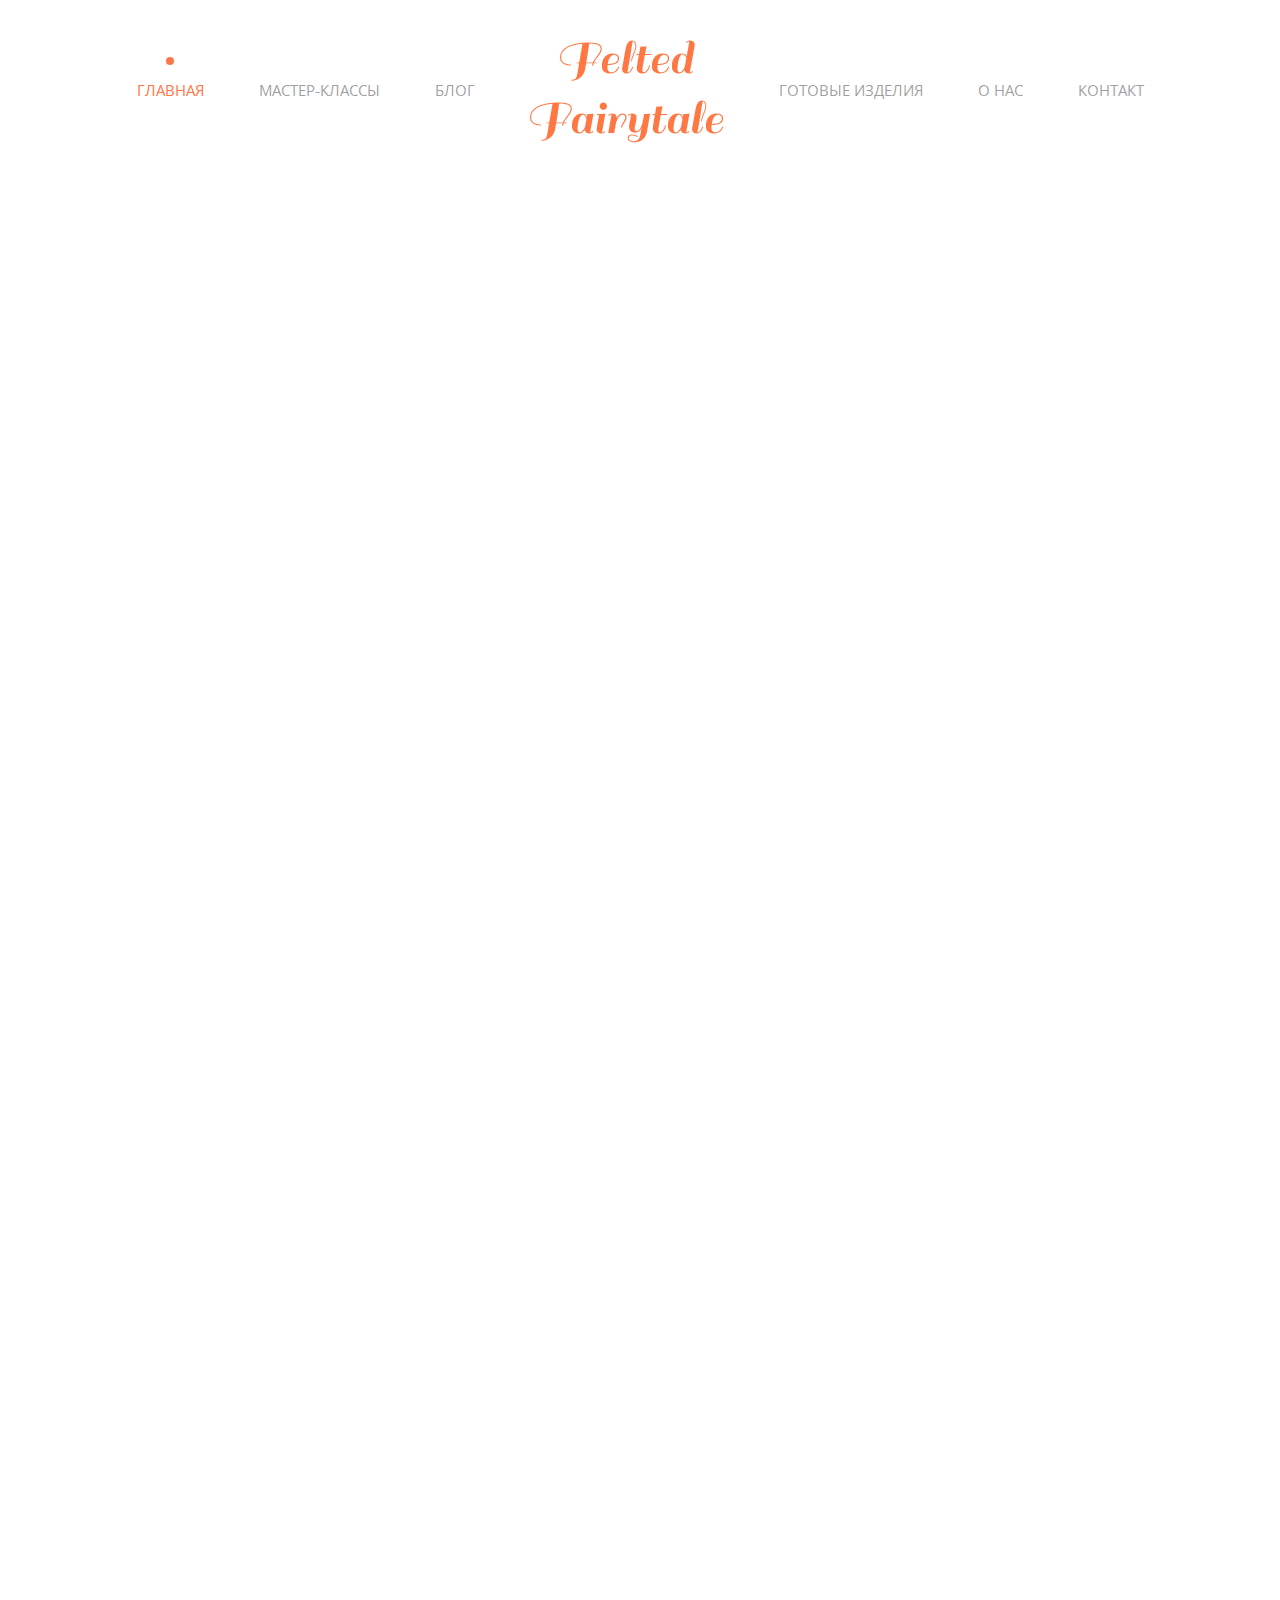
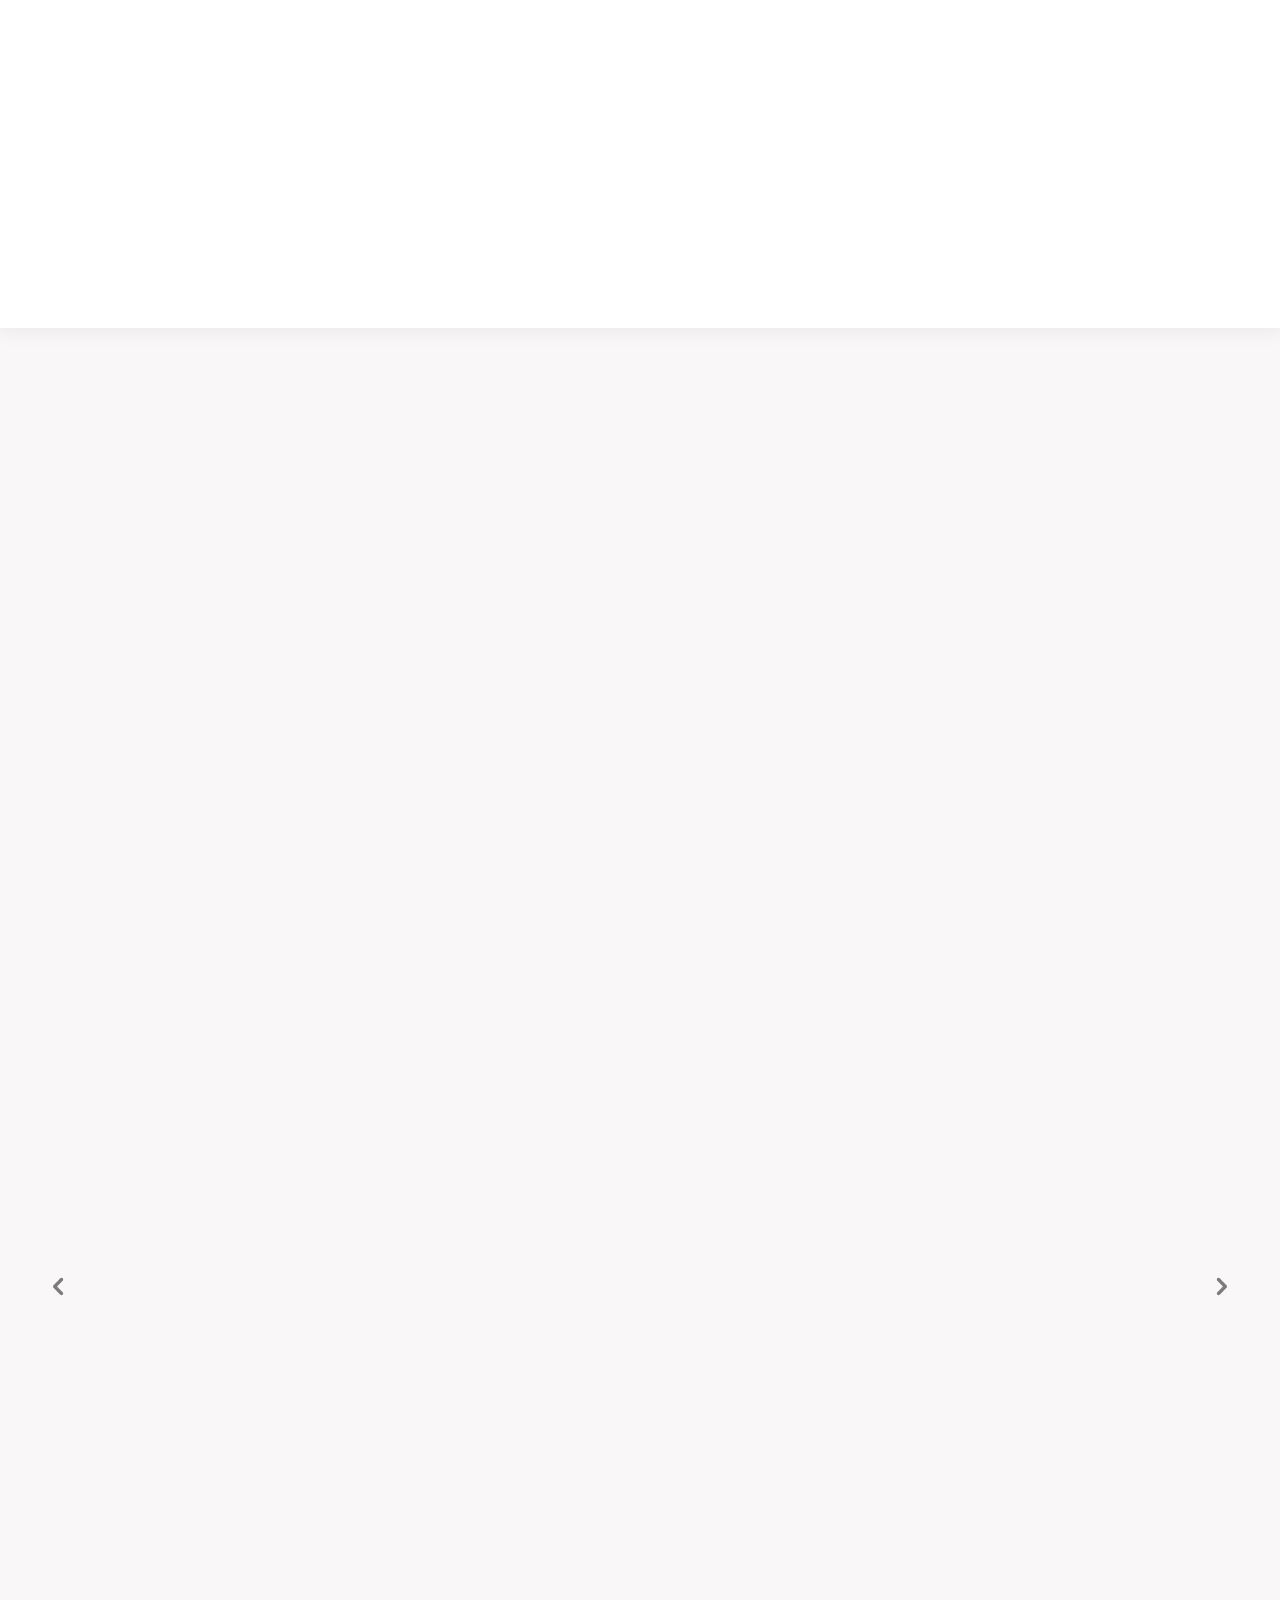
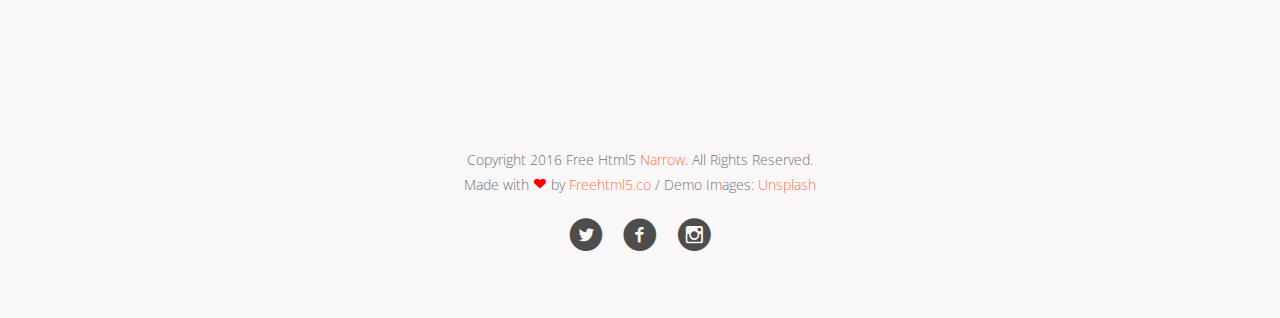
==== index.html @ 4a258fd5 "test150" ====
<!DOCTYPE html>
<!--[if lt IE 7]>      <html class="no-js lt-ie9 lt-ie8 lt-ie7"> <![endif]-->
<!--[if IE 7]>         <html class="no-js lt-ie9 lt-ie8"> <![endif]-->
<!--[if IE 8]>         <html class="no-js lt-ie9"> <![endif]-->
<!--[if gt IE 8]><!--> <html class="no-js"> <!--<![endif]-->
	<head>
	<meta charset="utf-8">
	<meta http-equiv="X-UA-Compatible" content="IE=edge">
	<title>Narrow &mdash; 100% Free Fully Responsive HTML5 Template by FREEHTML5.co</title>
	<meta name="viewport" content="width=device-width, initial-scale=1">
	<meta name="description" content="Free HTML5 Template by FREEHTML5.CO" />
	<meta name="keywords" content="free html5, free template, free bootstrap, html5, css3, mobile first, responsive" />
	<meta name="author" content="FREEHTML5.CO" />

  <!-- 
	//////////////////////////////////////////////////////

	FREE HTML5 TEMPLATE 
	DESIGNED & DEVELOPED by FREEHTML5.CO
		
	Website: 		http://freehtml5.co/
	Email: 			info@freehtml5.co
	Twitter: 		http://twitter.com/fh5co
	Facebook: 		https://www.facebook.com/fh5co

	//////////////////////////////////////////////////////
	 -->

  	<!-- Facebook and Twitter integration -->
	<meta property="og:title" content=""/>
	<meta property="og:image" content=""/>
	<meta property="og:url" content=""/>
	<meta property="og:site_name" content=""/>
	<meta property="og:description" content=""/>
	<meta name="twitter:title" content="" />
	<meta name="twitter:image" content="" />
	<meta name="twitter:url" content="" />
	<meta name="twitter:card" content="" />

	<!-- Place favicon.ico and apple-touch-icon.png in the root directory -->
	<link rel="shortcut icon" href="favicon.ico">

	<link href='https://fonts.googleapis.com/css?family=Open+Sans:400,300,700' rel='stylesheet' type='text/css'>
	
	<!-- Animate.css -->
	<link rel="stylesheet" href="css/animate.css">
	<!-- Icomoon Icon Fonts-->
	<link rel="stylesheet" href="css/icomoon.css">
	<!-- Bootstrap  -->
	<link rel="stylesheet" href="css/bootstrap.css">
	<!-- Owl Carousel -->
	<link rel="stylesheet" href="css/owl.carousel.min.css">
	<link rel="stylesheet" href="css/owl.theme.default.min.css">

	<link rel="stylesheet" href="css/style.css">


	<!-- Modernizr JS -->
	<script src="js/modernizr-2.6.2.min.js"></script>
	<!-- FOR IE9 below -->
	<!--[if lt IE 9]>
	<script src="js/respond.min.js"></script>
	<![endif]-->

	</head>
	<body>
	<div class="box-wrap">
		<header role="banner" id="fh5co-header">
			<div class="container">
				<nav class="navbar navbar-default">
					<div class="row">
						<div class="col-md-12 main-nav">
							<ul class="nav text-center">
								<li class="active"><a href="index.html"><span>Главная</span></a></li>
								<li><a href="services.html">Мастер-классы</a></li>
                                <li><a href="about.html">Блог</a></li>
                                    <!--<div class="fh5co-navbar-brand"></div>-->
                                <li><a href="index.html"><img src="images/felted.png" alt="image"></a></li>
                                <li><a href="product.html">Готовые изделия</a></li>
								<li><a href="about.html">О нас</a></li>
								<li><a href="contact.html">Контакт</a></li>
							</ul>
						</div>
					</div>
				</nav>
		  </div>
		</header>
		<!-- END: header-->
		<div class="owl-carousel owl-carousel1 owl-carousel-fullwidth fh5co-light-arrow animate-box" data-animate-effect="fadeIn">
			<div class="item"><a><img src="images/homepage_n1.jpg" alt="image"></a></div>
			<div class="item"><a href="images/img_large_2.jpg" class="image-popup"><img src="images/img_large_2.jpg" alt="image"></a></div>
			<div class="item"><a href="images/img_large_3.jpg" class="image-popup"><img src="images/img_large_3.jpg" alt="image"></a></div>
			<div class="item"><a href="images/img_large_4.jpg" class="image-popup"><img src="images/img_large_4.jpg" alt="image"></a></div>
			<div class="item"><a href="images/img_large_5.jpg" class="image-popup"><img src="images/img_large_5.jpg" alt="image"></a></div>
		</div>
		<div id="fh5co-media-section">
			<div class="container">
				<div class="row animate-box">
					<div class="col-md-8 col-md-offset-2 text-center heading-section">
						<h3>Добро пожаловать! natali test150</h3>
						<p>Наши мастерклассы помогут вам отвлечься повседневных проблем, научат делать красивые вещи своими руками, которые вы сможете унести домой, также здесь вы увидите готовые работы на продажу от наших мастеров.</p>
					</div>
				</div>
				<div class="row">
					<div class="col-md-7 animate-box">
						<div class="fh5co-cover" style="background-image: url(images/tapki.jpg);">
							<div class="desc">
								<p>22.08.2017 Мастер-класс "<b>Привлекательные тапочки</b>"</p>
                                <!--<span>Web Design</span>
							</div>
						</div>
					</div>
					<div class="col-md-5">
						<div class="fh5co-cover">
							<div class="fh5co-cover-hero animate-box">
								<div class="fh5co-cover-thumb" style="background-image: url(images/perchatki.jpg);"></div>
								<div class="desc-thumb">
									<p>02.09.2017 Мастер-класс "<b>Зимние перчатки</b>"</p>
<!--									<span>Web Design</span>-->
								</div>
							</div>

							<div class="fh5co-cover-hero animate-box">
								<div class="fh5co-cover-thumb" style="background-image: url(images/toy.jpg);"></div>
								<div class="desc-thumb">
									<p>23.09.2017 Мастер-класс "<b>Удивительные детские игрушки</b>"</p>
<!--									<span>User Experience</span>-->
								</div>
							</div>

							<div class="fh5co-cover-hero animate-box">
								<div class="fh5co-cover-thumb" style="background-image: url(images/tapki2.jpg);"></div>
								<div class="desc-thumb">
									<p>21.06.2017 Мастер-класс "<b>Веселые банные шапочки</b>"</p>
<!--									<span>Web Developement</span>-->
								</div>
							</div>
						</div>
					</div>
				</div>
			</div>
		</div>
		<!-- END fh5co-media-section -->
		<div id="fh5co-intro-section">
			<div class="fh5co-intro-cover text-center animate-box" data-animate-effect="fadeIn" data-stellar-background-ratio="0.5" style="background-image: url(images/intro.jpg);">
				<a href="services.html" class="btn">Перейти к разделу мастер-классы</a>
			</div>
		</div>
		<!-- END fh5co-intro-section -->
		<div id="fh5co-product-section">
			<div class="container">
				<div class="row">
					<div class="col-md-8 col-md-offset-2 text-center heading-section animate-box">
						<h3>Готовые изделия</h3>
						<p>Изделия из 100% шерсти и кожи. Ручная работа. Бла, бла, бла</p>
					</div>
				</div>
				<div class="owl-carousel owl-carousel2">
					<div class="item animate-box"><a href="images/product-1.jpg" class="image-popup"><img src="images/tapki2.jpg" alt="image"></a></div>
					<div class="item animate-box"><a href="images/product-3.jpg" class="image-popup"><img src="images/perchatki.jpg" alt="image"></a></div>
					<div class="item animate-box"><a href="images/product-4.jpg" class="image-popup"><img src="images/tapki.jpg" alt="image"></a></div>
					<div class="item animate-box"><a href="images/product-1.jpg" class="image-popup"><img src="images/tapki3.jpg" alt="image"></a></div>
	                <div class="item animate-box"><a href="images/product-1.jpg" class="image-popup"><img src="images/tapki2.jpg" alt="image"></a></div>
					<div class="item animate-box"><a href="images/product-3.jpg" class="image-popup"><img src="images/perchatki.jpg" alt="image"></a></div>
					<div class="item animate-box"><a href="images/product-4.jpg" class="image-popup"><img src="images/tapki.jpg" alt="image"></a></div>
					<div class="item animate-box"><a href="images/product-1.jpg" class="image-popup"><img src="images/tapki3.jpg" alt="image"></a></div>
				</div>
			</div>
		</div>
		<!-- END fh5co-product-section
		<div id="fh5co-section" class="fh5co-grey-section">
			<div class="container">
				<div class="row">
					<div class="col-md-4 animate-box">
						<div class="fh5co-inner">
							<i class="icon-shield"></i>
							<div class="holder-section">
								<h3>About Us</h3>
								<p>Far far away, behind the word mountains, far from the countries Vokalia and Consonantia, there live the blind texts. </p>
							</div>
						</div>
					</div>
					<div class="col-md-4 animate-box">
						<div class="fh5co-inner">
							<i class="icon-strategy"></i>
							<div class="holder-section">
								<h3>What We Doe</h3>
								<p>Far far away, behind the word mountains, far from the countries Vokalia and Consonantia, there live the blind texts. </p>
							</div>
						</div>
					</div>
					<div class="col-md-4 animate-box">
						<div class="fh5co-inner">
							<i class="icon-bike"></i>
							<div class="holder-section">
								<h3>Why We Choose Us</h3>
								<p>Far far away, behind the word mountains, far from the countries Vokalia and Consonantia, there live the blind texts. </p>
							</div>
						</div>
					</div>
				</div>
			</div>-->
		</div>
		<footer>
			<div id="footer">
				<div class="container">
					<div class="row">
						<div class="col-md-6 col-md-offset-3 text-center">
							<p>Copyright 2016 Free Html5 <a href="#">Narrow</a>. All Rights Reserved. <br>Made with <i class="icon-heart3 love"></i> by <a href="http://freehtml5.co/" target="_blank">Freehtml5.co</a> / Demo Images: <a href="https://unsplash.com/" target="_blank">Unsplash</a></p>
							<p class="fh5co-social-icons">
								<a href="#"><i class="icon-twitter-with-circle"></i></a>
								<a href="#"><i class="icon-facebook-with-circle"></i></a>
								<a href="#"><i class="icon-instagram-with-circle"></i></a>
							</p>
						</div>
					</div>
				</div>
			</div>
		</footer>
	</div>
	<!-- END: box-wrap -->
	
	<!-- jQuery -->
	<script src="js/jquery.min.js"></script>
	<!-- jQuery Easing -->
	<script src="js/jquery.easing.1.3.js"></script>
	<!-- Bootstrap -->
	<script src="js/bootstrap.min.js"></script>
	<!-- Owl carousel -->
		<script src="js/owl.carousel.min.js"></script>
	<!-- Waypoints -->
	<script src="js/jquery.waypoints.min.js"></script>
	<!-- Parallax Stellar -->
	<script src="js/jquery.stellar.min.js"></script>

	<!-- Main JS (Do not remove) -->
	<script src="js/main.js"></script>

	</body>
</html>
---- css/icomoon.css ----
@font-face {
    font-family: 'icomoon';
    src:    url('fonts/icomoon.eot?1oniuf');
    src:    url('fonts/icomoon.eot?1oniuf#iefix') format('embedded-opentype'),
        url('fonts/icomoon.ttf?1oniuf') format('truetype'),
        url('fonts/icomoon.woff?1oniuf') format('woff'),
        url('fonts/icomoon.svg?1oniuf#icomoon') format('svg');
    font-weight: normal;
    font-style: normal;
}

[class^="icon-"], [class*=" icon-"] {
    /* use !important to prevent issues with browser extensions that change fonts */
    font-family: 'icomoon' !important;
    speak: none;
    font-style: normal;
    font-weight: normal;
    font-variant: normal;
    text-transform: none;
    line-height: 1;

    /* Better Font Rendering =========== */
    -webkit-font-smoothing: antialiased;
    -moz-osx-font-smoothing: grayscale;
}

.icon-mobile:before {
    content: "\e000";
}
.icon-laptop:before {
    content: "\e001";
}
.icon-desktop:before {
    content: "\e002";
}
.icon-tablet:before {
    content: "\e003";
}
.icon-phone:before {
    content: "\e004";
}
.icon-document:before {
    content: "\e005";
}
.icon-documents:before {
    content: "\e006";
}
.icon-search:before {
    content: "\e007";
}
.icon-clipboard:before {
    content: "\e008";
}
.icon-newspaper:before {
    content: "\e009";
}
.icon-notebook:before {
    content: "\e00a";
}
.icon-book-open:before {
    content: "\e00b";
}
.icon-browser:before {
    content: "\e00c";
}
.icon-calendar:before {
    content: "\e00d";
}
.icon-presentation:before {
    content: "\e00e";
}
.icon-picture:before {
    content: "\e00f";
}
.icon-pictures:before {
    content: "\e010";
}
.icon-video:before {
    content: "\e011";
}
.icon-camera:before {
    content: "\e012";
}
.icon-printer:before {
    content: "\e013";
}
.icon-toolbox:before {
    content: "\e014";
}
.icon-briefcase:before {
    content: "\e015";
}
.icon-wallet:before {
    content: "\e016";
}
.icon-gift:before {
    content: "\e017";
}
.icon-bargraph:before {
    content: "\e018";
}
.icon-grid:before {
    content: "\e019";
}
.icon-expand:before {
    content: "\e01a";
}
.icon-focus:before {
    content: "\e01b";
}
.icon-edit:before {
    content: "\e01c";
}
.icon-adjustments:before {
    content: "\e01d";
}
.icon-ribbon:before {
    content: "\e01e";
}
.icon-hourglass:before {
    content: "\e01f";
}
.icon-lock:before {
    content: "\e020";
}
.icon-megaphone:before {
    content: "\e021";
}
.icon-shield:before {
    content: "\e022";
}
.icon-trophy:before {
    content: "\e023";
}
.icon-flag:before {
    content: "\e024";
}
.icon-map:before {
    content: "\e025";
}
.icon-puzzle:before {
    content: "\e026";
}
.icon-basket:before {
    content: "\e027";
}
.icon-envelope:before {
    content: "\e028";
}
.icon-streetsign:before {
    content: "\e029";
}
.icon-telescope:before {
    content: "\e02a";
}
.icon-gears:before {
    content: "\e02b";
}
.icon-key:before {
    content: "\e02c";
}
.icon-paperclip:before {
    content: "\e02d";
}
.icon-attachment:before {
    content: "\e02e";
}
.icon-pricetags:before {
    content: "\e02f";
}
.icon-lightbulb:before {
    content: "\e030";
}
.icon-layers:before {
    content: "\e031";
}
.icon-pencil:before {
    content: "\e032";
}
.icon-tools:before {
    content: "\e033";
}
.icon-tools-2:before {
    content: "\e034";
}
.icon-scissors:before {
    content: "\e035";
}
.icon-paintbrush:before {
    content: "\e036";
}
.icon-magnifying-glass:before {
    content: "\e037";
}
.icon-circle-compass:before {
    content: "\e038";
}
.icon-linegraph:before {
    content: "\e039";
}
.icon-mic:before {
    content: "\e03a";
}
.icon-strategy:before {
    content: "\e03b";
}
.icon-beaker:before {
    content: "\e03c";
}
.icon-caution:before {
    content: "\e03d";
}
.icon-recycle:before {
    content: "\e03e";
}
.icon-anchor:before {
    content: "\e03f";
}
.icon-profile-male:before {
    content: "\e040";
}
.icon-profile-female:before {
    content: "\e041";
}
.icon-bike:before {
    content: "\e042";
}
.icon-wine:before {
    content: "\e043";
}
.icon-hotairballoon:before {
    content: "\e044";
}
.icon-globe:before {
    content: "\e045";
}
.icon-genius:before {
    content: "\e046";
}
.icon-map-pin:before {
    content: "\e047";
}
.icon-dial:before {
    content: "\e048";
}
.icon-chat:before {
    content: "\e049";
}
.icon-heart:before {
    content: "\e04a";
}
.icon-cloud:before {
    content: "\e04b";
}
.icon-upload:before {
    content: "\e04c";
}
.icon-download:before {
    content: "\e04d";
}
.icon-target:before {
    content: "\e04e";
}
.icon-hazardous:before {
    content: "\e04f";
}
.icon-piechart:before {
    content: "\e050";
}
.icon-speedometer:before {
    content: "\e051";
}
.icon-global:before {
    content: "\e052";
}
.icon-compass:before {
    content: "\e053";
}
.icon-lifesaver:before {
    content: "\e054";
}
.icon-clock:before {
    content: "\e055";
}
.icon-aperture:before {
    content: "\e056";
}
.icon-quote:before {
    content: "\e057";
}
.icon-scope:before {
    content: "\e058";
}
.icon-alarmclock:before {
    content: "\e059";
}
.icon-refresh:before {
    content: "\e05a";
}
.icon-happy:before {
    content: "\e05b";
}
.icon-sad:before {
    content: "\e05c";
}
.icon-facebook:before {
    content: "\e05d";
}
.icon-twitter:before {
    content: "\e05e";
}
.icon-googleplus:before {
    content: "\e05f";
}
.icon-rss:before {
    content: "\e060";
}
.icon-tumblr:before {
    content: "\e061";
}
.icon-linkedin:before {
    content: "\e062";
}
.icon-dribbble:before {
    content: "\e063";
}
.icon-box2:before {
    content: "\ea82";
}
.icon-write:before {
    content: "\ea83";
}
.icon-clock2:before {
    content: "\ea84";
}
.icon-reply2:before {
    content: "\ea85";
}
.icon-reply-all2:before {
    content: "\ea86";
}
.icon-forward2:before {
    content: "\ea87";
}
.icon-flag2:before {
    content: "\ea88";
}
.icon-search2:before {
    content: "\ea89";
}
.icon-trash2:before {
    content: "\ea8a";
}
.icon-envelope2:before {
    content: "\ea8b";
}
.icon-bubble:before {
    content: "\ea8c";
}
.icon-bubbles:before {
    content: "\ea8d";
}
.icon-user2:before {
    content: "\ea8e";
}
.icon-users2:before {
    content: "\ea8f";
}
.icon-cloud2:before {
    content: "\ea90";
}
.icon-download2:before {
    content: "\ea91";
}
.icon-upload2:before {
    content: "\ea92";
}
.icon-rain:before {
    content: "\ea93";
}
.icon-sun:before {
    content: "\ea94";
}
.icon-moon2:before {
    content: "\ea95";
}
.icon-bell2:before {
    content: "\ea96";
}
.icon-folder2:before {
    content: "\ea97";
}
.icon-pin2:before {
    content: "\ea98";
}
.icon-sound2:before {
    content: "\ea99";
}
.icon-microphone:before {
    content: "\ea9a";
}
.icon-camera2:before {
    content: "\ea9b";
}
.icon-image2:before {
    content: "\ea9c";
}
.icon-cog2:before {
    content: "\ea9d";
}
.icon-calendar2:before {
    content: "\ea9e";
}
.icon-book2:before {
    content: "\ea9f";
}
.icon-map-marker:before {
    content: "\eaa0";
}
.icon-store:before {
    content: "\eaa1";
}
.icon-support:before {
    content: "\eaa2";
}
.icon-tag2:before {
    content: "\eaa3";
}
.icon-heart2:before {
    content: "\eaa4";
}
.icon-video-camera:before {
    content: "\eaa5";
}
.icon-trophy2:before {
    content: "\eaa6";
}
.icon-cart:before {
    content: "\eaa7";
}
.icon-eye2:before {
    content: "\eaa8";
}
.icon-cancel:before {
    content: "\eaa9";
}
.icon-chart:before {
    content: "\eaaa";
}
.icon-target2:before {
    content: "\eaab";
}
.icon-printer2:before {
    content: "\eaac";
}
.icon-location2:before {
    content: "\eaad";
}
.icon-bookmark2:before {
    content: "\eaae";
}
.icon-monitor:before {
    content: "\eaaf";
}
.icon-cross2:before {
    content: "\eab0";
}
.icon-plus2:before {
    content: "\eab1";
}
.icon-left:before {
    content: "\eab2";
}
.icon-up:before {
    content: "\eab3";
}
.icon-browser2:before {
    content: "\eab4";
}
.icon-windows:before {
    content: "\eab5";
}
.icon-switch2:before {
    content: "\eab6";
}
.icon-dashboard:before {
    content: "\eab7";
}
.icon-play:before {
    content: "\eab8";
}
.icon-fast-forward:before {
    content: "\eab9";
}
.icon-next:before {
    content: "\eaba";
}
.icon-refresh2:before {
    content: "\eabb";
}
.icon-film:before {
    content: "\eabc";
}
.icon-home2:before {
    content: "\eabd";
}
.icon-add-to-list:before {
    content: "\e901";
}
.icon-classic-computer:before {
    content: "\e902";
}
.icon-controller-fast-backward:before {
    content: "\e903";
}
.icon-creative-commons-attribution:before {
    content: "\e904";
}
.icon-creative-commons-noderivs:before {
    content: "\e905";
}
.icon-creative-commons-noncommercial-eu:before {
    content: "\e906";
}
.icon-creative-commons-noncommercial-us:before {
    content: "\e907";
}
.icon-creative-commons-public-domain:before {
    content: "\e908";
}
.icon-creative-commons-remix:before {
    content: "\e909";
}
.icon-creative-commons-share:before {
    content: "\e90a";
}
.icon-creative-commons-sharealike:before {
    content: "\e90b";
}
.icon-creative-commons:before {
    content: "\e90c";
}
.icon-document-landscape:before {
    content: "\e90d";
}
.icon-remove-user:before {
    content: "\e90e";
}
.icon-warning:before {
    content: "\e90f";
}
.icon-arrow-bold-down:before {
    content: "\e910";
}
.icon-arrow-bold-left:before {
    content: "\e911";
}
.icon-arrow-bold-right:before {
    content: "\e912";
}
.icon-arrow-bold-up:before {
    content: "\e913";
}
.icon-arrow-down:before {
    content: "\e914";
}
.icon-arrow-left:before {
    content: "\e915";
}
.icon-arrow-long-down:before {
    content: "\e916";
}
.icon-arrow-long-left:before {
    content: "\e917";
}
.icon-arrow-long-right:before {
    content: "\e918";
}
.icon-arrow-long-up:before {
    content: "\e919";
}
.icon-arrow-right:before {
    content: "\e91a";
}
.icon-arrow-up:before {
    content: "\e91b";
}
.icon-arrow-with-circle-down:before {
    content: "\e91c";
}
.icon-arrow-with-circle-left:before {
    content: "\e91d";
}
.icon-arrow-with-circle-right:before {
    content: "\e91e";
}
.icon-arrow-with-circle-up:before {
    content: "\e91f";
}
.icon-bookmark:before {
    content: "\e920";
}
.icon-bookmarks:before {
    content: "\e921";
}
.icon-chevron-down:before {
    content: "\e922";
}
.icon-chevron-left:before {
    content: "\e923";
}
.icon-chevron-right:before {
    content: "\e924";
}
.icon-chevron-small-down:before {
    content: "\e925";
}
.icon-chevron-small-left:before {
    content: "\e926";
}
.icon-chevron-small-right:before {
    content: "\e927";
}
.icon-chevron-small-up:before {
    content: "\e928";
}
.icon-chevron-thin-down:before {
    content: "\e929";
}
.icon-chevron-thin-left:before {
    content: "\e92a";
}
.icon-chevron-thin-right:before {
    content: "\e92b";
}
.icon-chevron-thin-up:before {
    content: "\e92c";
}
.icon-chevron-up:before {
    content: "\e92d";
}
.icon-chevron-with-circle-down:before {
    content: "\e92e";
}
.icon-chevron-with-circle-left:before {
    content: "\e92f";
}
.icon-chevron-with-circle-right:before {
    content: "\e930";
}
.icon-chevron-with-circle-up:before {
    content: "\e931";
}
.icon-cloud3:before {
    content: "\e932";
}
.icon-controller-fast-forward:before {
    content: "\e933";
}
.icon-controller-jump-to-start:before {
    content: "\e934";
}
.icon-controller-next:before {
    content: "\e935";
}
.icon-controller-paus:before {
    content: "\e936";
}
.icon-controller-play:before {
    content: "\e937";
}
.icon-controller-record:before {
    content: "\e938";
}
.icon-controller-stop:before {
    content: "\e939";
}
.icon-controller-volume:before {
    content: "\e93a";
}
.icon-dot-single:before {
    content: "\e93b";
}
.icon-dots-three-horizontal:before {
    content: "\e93c";
}
.icon-dots-three-vertical:before {
    content: "\e93d";
}
.icon-dots-two-horizontal:before {
    content: "\e93e";
}
.icon-dots-two-vertical:before {
    content: "\e93f";
}
.icon-download3:before {
    content: "\e940";
}
.icon-emoji-flirt:before {
    content: "\e941";
}
.icon-flow-branch:before {
    content: "\e942";
}
.icon-flow-cascade:before {
    content: "\e943";
}
.icon-flow-line:before {
    content: "\e944";
}
.icon-flow-parallel:before {
    content: "\e945";
}
.icon-flow-tree:before {
    content: "\e946";
}
.icon-install:before {
    content: "\e947";
}
.icon-layers2:before {
    content: "\e948";
}
.icon-open-book:before {
    content: "\e949";
}
.icon-resize-100:before {
    content: "\e94a";
}
.icon-resize-full-screen:before {
    content: "\e94b";
}
.icon-save:before {
    content: "\e94c";
}
.icon-select-arrows:before {
    content: "\e94d";
}
.icon-sound-mute:before {
    content: "\e94e";
}
.icon-sound:before {
    content: "\e94f";
}
.icon-trash:before {
    content: "\e950";
}
.icon-triangle-down:before {
    content: "\e951";
}
.icon-triangle-left:before {
    content: "\e952";
}
.icon-triangle-right:before {
    content: "\e953";
}
.icon-triangle-up:before {
    content: "\e954";
}
.icon-uninstall:before {
    content: "\e955";
}
.icon-upload-to-cloud:before {
    content: "\e956";
}
.icon-upload3:before {
    content: "\e957";
}
.icon-add-user:before {
    content: "\e958";
}
.icon-address:before {
    content: "\e959";
}
.icon-adjust:before {
    content: "\e95a";
}
.icon-air:before {
    content: "\e95b";
}
.icon-aircraft-landing:before {
    content: "\e95c";
}
.icon-aircraft-take-off:before {
    content: "\e95d";
}
.icon-aircraft:before {
    content: "\e95e";
}
.icon-align-bottom:before {
    content: "\e95f";
}
.icon-align-horizontal-middle:before {
    content: "\e960";
}
.icon-align-left:before {
    content: "\e961";
}
.icon-align-right:before {
    content: "\e962";
}
.icon-align-top:before {
    content: "\e963";
}
.icon-align-vertical-middle:before {
    content: "\e964";
}
.icon-archive:before {
    content: "\e965";
}
.icon-area-graph:before {
    content: "\e966";
}
.icon-attachment2:before {
    content: "\e967";
}
.icon-awareness-ribbon:before {
    content: "\e968";
}
.icon-back-in-time:before {
    content: "\e969";
}
.icon-back:before {
    content: "\e96a";
}
.icon-bar-graph:before {
    content: "\e96b";
}
.icon-battery:before {
    content: "\e96c";
}
.icon-beamed-note:before {
    content: "\e96d";
}
.icon-bell:before {
    content: "\e96e";
}
.icon-blackboard:before {
    content: "\e96f";
}
.icon-block:before {
    content: "\e970";
}
.icon-book:before {
    content: "\e971";
}
.icon-bowl:before {
    content: "\e972";
}
.icon-box:before {
    content: "\e973";
}
.icon-briefcase2:before {
    content: "\e974";
}
.icon-browser3:before {
    content: "\e975";
}
.icon-brush:before {
    content: "\e976";
}
.icon-bucket:before {
    content: "\e977";
}
.icon-cake:before {
    content: "\e978";
}
.icon-calculator:before {
    content: "\e979";
}
.icon-calendar3:before {
    content: "\e97a";
}
.icon-camera3:before {
    content: "\e97b";
}
.icon-ccw:before {
    content: "\e97c";
}
.icon-chat2:before {
    content: "\e97d";
}
.icon-check:before {
    content: "\e97e";
}
.icon-circle-with-cross:before {
    content: "\e97f";
}
.icon-circle-with-minus:before {
    content: "\e980";
}
.icon-circle-with-plus:before {
    content: "\e981";
}
.icon-circle:before {
    content: "\e982";
}
.icon-circular-graph:before {
    content: "\e983";
}
.icon-clapperboard:before {
    content: "\e984";
}
.icon-clipboard2:before {
    content: "\e985";
}
.icon-clock3:before {
    content: "\e986";
}
.icon-code:before {
    content: "\e987";
}
.icon-cog:before {
    content: "\e988";
}
.icon-colours:before {
    content: "\e989";
}
.icon-compass2:before {
    content: "\e98a";
}
.icon-copy:before {
    content: "\e98b";
}
.icon-credit-card:before {
    content: "\e98c";
}
.icon-credit:before {
    content: "\e98d";
}
.icon-cross:before {
    content: "\e98e";
}
.icon-cup:before {
    content: "\e98f";
}
.icon-cw:before {
    content: "\e990";
}
.icon-cycle:before {
    content: "\e991";
}
.icon-database:before {
    content: "\e992";
}
.icon-dial-pad:before {
    content: "\e993";
}
.icon-direction:before {
    content: "\e994";
}
.icon-document2:before {
    content: "\e995";
}
.icon-documents2:before {
    content: "\e996";
}
.icon-drink:before {
    content: "\e997";
}
.icon-drive:before {
    content: "\e998";
}
.icon-drop:before {
    content: "\e999";
}
.icon-edit2:before {
    content: "\e99a";
}
.icon-email:before {
    content: "\e99b";
}
.icon-emoji-happy:before {
    content: "\e99c";
}
.icon-emoji-neutral:before {
    content: "\e99d";
}
.icon-emoji-sad:before {
    content: "\e99e";
}
.icon-erase:before {
    content: "\e99f";
}
.icon-eraser:before {
    content: "\e9a0";
}
.icon-export:before {
    content: "\e9a1";
}
.icon-eye:before {
    content: "\e9a2";
}
.icon-feather:before {
    content: "\e9a3";
}
.icon-flag3:before {
    content: "\e9a4";
}
.icon-flash:before {
    content: "\e9a5";
}
.icon-flashlight:before {
    content: "\e9a6";
}
.icon-flat-brush:before {
    content: "\e9a7";
}
.icon-folder-images:before {
    content: "\e9a8";
}
.icon-folder-music:before {
    content: "\e9a9";
}
.icon-folder-video:before {
    content: "\e9aa";
}
.icon-folder:before {
    content: "\e9ab";
}
.icon-forward:before {
    content: "\e9ac";
}
.icon-funnel:before {
    content: "\e9ad";
}
.icon-game-controller:before {
    content: "\e9ae";
}
.icon-gauge:before {
    content: "\e9af";
}
.icon-globe2:before {
    content: "\e9b0";
}
.icon-graduation-cap:before {
    content: "\e9b1";
}
.icon-grid2:before {
    content: "\e9b2";
}
.icon-hair-cross:before {
    content: "\e9b3";
}
.icon-hand:before {
    content: "\e9b4";
}
.icon-heart-outlined:before {
    content: "\e9b5";
}
.icon-heart3:before {
    content: "\e9b6";
}
.icon-help-with-circle:before {
    content: "\e9b7";
}
.icon-help:before {
    content: "\e9b8";
}
.icon-home:before {
    content: "\e9b9";
}
.icon-hour-glass:before {
    content: "\e9ba";
}
.icon-image-inverted:before {
    content: "\e9bb";
}
.icon-image:before {
    content: "\e9bc";
}
.icon-images:before {
    content: "\e9bd";
}
.icon-inbox:before {
    content: "\e9be";
}
.icon-infinity:before {
    content: "\e9bf";
}
.icon-info-with-circle:before {
    content: "\e9c0";
}
.icon-info:before {
    content: "\e9c1";
}
.icon-key2:before {
    content: "\e9c2";
}
.icon-keyboard:before {
    content: "\e9c3";
}
.icon-lab-flask:before {
    content: "\e9c4";
}
.icon-landline:before {
    content: "\e9c5";
}
.icon-language:before {
    content: "\e9c6";
}
.icon-laptop2:before {
    content: "\e9c7";
}
.icon-leaf:before {
    content: "\e9c8";
}
.icon-level-down:before {
    content: "\e9c9";
}
.icon-level-up:before {
    content: "\e9ca";
}
.icon-lifebuoy:before {
    content: "\e9cb";
}
.icon-light-bulb:before {
    content: "\e9cc";
}
.icon-light-down:before {
    content: "\e9cd";
}
.icon-light-up:before {
    content: "\e9ce";
}
.icon-line-graph:before {
    content: "\e9cf";
}
.icon-link:before {
    content: "\e9d0";
}
.icon-list:before {
    content: "\e9d1";
}
.icon-location-pin:before {
    content: "\e9d2";
}
.icon-location:before {
    content: "\e9d3";
}
.icon-lock-open:before {
    content: "\e9d4";
}
.icon-lock2:before {
    content: "\e9d5";
}
.icon-log-out:before {
    content: "\e9d6";
}
.icon-login:before {
    content: "\e9d7";
}
.icon-loop:before {
    content: "\e9d8";
}
.icon-magnet:before {
    content: "\e9d9";
}
.icon-magnifying-glass2:before {
    content: "\e9da";
}
.icon-mail:before {
    content: "\e9db";
}
.icon-man:before {
    content: "\e9dc";
}
.icon-map2:before {
    content: "\e9dd";
}
.icon-mask:before {
    content: "\e9de";
}
.icon-medal:before {
    content: "\e9df";
}
.icon-megaphone2:before {
    content: "\e9e0";
}
.icon-menu:before {
    content: "\e9e1";
}
.icon-message:before {
    content: "\e9e2";
}
.icon-mic2:before {
    content: "\e9e3";
}
.icon-minus:before {
    content: "\e9e4";
}
.icon-mobile2:before {
    content: "\e9e5";
}
.icon-modern-mic:before {
    content: "\e9e6";
}
.icon-moon:before {
    content: "\e9e7";
}
.icon-mouse:before {
    content: "\e9e8";
}
.icon-music:before {
    content: "\e9e9";
}
.icon-network:before {
    content: "\e9ea";
}
.icon-new-message:before {
    content: "\e9eb";
}
.icon-new:before {
    content: "\e9ec";
}
.icon-news:before {
    content: "\e9ed";
}
.icon-note:before {
    content: "\e9ee";
}
.icon-notification:before {
    content: "\e9ef";
}
.icon-old-mobile:before {
    content: "\e9f0";
}
.icon-old-phone:before {
    content: "\e9f1";
}
.icon-palette:before {
    content: "\e9f2";
}
.icon-paper-plane:before {
    content: "\e9f3";
}
.icon-pencil2:before {
    content: "\e9f4";
}
.icon-phone2:before {
    content: "\e9f5";
}
.icon-pie-chart:before {
    content: "\e9f6";
}
.icon-pin:before {
    content: "\e9f7";
}
.icon-plus:before {
    content: "\e9f8";
}
.icon-popup:before {
    content: "\e9f9";
}
.icon-power-plug:before {
    content: "\e9fa";
}
.icon-price-ribbon:before {
    content: "\e9fb";
}
.icon-price-tag:before {
    content: "\e9fc";
}
.icon-print:before {
    content: "\e9fd";
}
.icon-progress-empty:before {
    content: "\e9fe";
}
.icon-progress-full:before {
    content: "\e9ff";
}
.icon-progress-one:before {
    content: "\ea00";
}
.icon-progress-two:before {
    content: "\ea01";
}
.icon-publish:before {
    content: "\ea02";
}
.icon-quote2:before {
    content: "\ea03";
}
.icon-radio:before {
    content: "\ea04";
}
.icon-reply-all:before {
    content: "\ea05";
}
.icon-reply:before {
    content: "\ea06";
}
.icon-retweet:before {
    content: "\ea07";
}
.icon-rocket:before {
    content: "\ea08";
}
.icon-round-brush:before {
    content: "\ea09";
}
.icon-rss2:before {
    content: "\ea0a";
}
.icon-ruler:before {
    content: "\ea0b";
}
.icon-scissors2:before {
    content: "\ea0c";
}
.icon-share-alternitive:before {
    content: "\ea0d";
}
.icon-share:before {
    content: "\ea0e";
}
.icon-shareable:before {
    content: "\ea0f";
}
.icon-shield2:before {
    content: "\ea10";
}
.icon-shop:before {
    content: "\ea11";
}
.icon-shopping-bag:before {
    content: "\ea12";
}
.icon-shopping-basket:before {
    content: "\ea13";
}
.icon-shopping-cart:before {
    content: "\ea14";
}
.icon-shuffle:before {
    content: "\ea15";
}
.icon-signal:before {
    content: "\ea16";
}
.icon-sound-mix:before {
    content: "\ea17";
}
.icon-sports-club:before {
    content: "\ea18";
}
.icon-spreadsheet:before {
    content: "\ea19";
}
.icon-squared-cross:before {
    content: "\ea1a";
}
.icon-squared-minus:before {
    content: "\ea1b";
}
.icon-squared-plus:before {
    content: "\ea1c";
}
.icon-star-outlined:before {
    content: "\ea1d";
}
.icon-star:before {
    content: "\ea1e";
}
.icon-stopwatch:before {
    content: "\ea1f";
}
.icon-suitcase:before {
    content: "\ea20";
}
.icon-swap:before {
    content: "\ea21";
}
.icon-sweden:before {
    content: "\ea22";
}
.icon-switch:before {
    content: "\ea23";
}
.icon-tablet2:before {
    content: "\ea24";
}
.icon-tag:before {
    content: "\ea25";
}
.icon-text-document-inverted:before {
    content: "\ea26";
}
.icon-text-document:before {
    content: "\ea27";
}
.icon-text:before {
    content: "\ea28";
}
.icon-thermometer:before {
    content: "\ea29";
}
.icon-thumbs-down:before {
    content: "\ea2a";
}
.icon-thumbs-up:before {
    content: "\ea2b";
}
.icon-thunder-cloud:before {
    content: "\ea2c";
}
.icon-ticket:before {
    content: "\ea2d";
}
.icon-time-slot:before {
    content: "\ea2e";
}
.icon-tools2:before {
    content: "\ea2f";
}
.icon-traffic-cone:before {
    content: "\ea30";
}
.icon-tree:before {
    content: "\ea31";
}
.icon-trophy3:before {
    content: "\ea32";
}
.icon-tv:before {
    content: "\ea33";
}
.icon-typing:before {
    content: "\ea34";
}
.icon-unread:before {
    content: "\ea35";
}
.icon-untag:before {
    content: "\ea36";
}
.icon-user:before {
    content: "\ea37";
}
.icon-users:before {
    content: "\ea38";
}
.icon-v-card:before {
    content: "\ea39";
}
.icon-video2:before {
    content: "\ea3a";
}
.icon-vinyl:before {
    content: "\ea3b";
}
.icon-voicemail:before {
    content: "\ea3c";
}
.icon-wallet2:before {
    content: "\ea3d";
}
.icon-water:before {
    content: "\ea3e";
}
.icon-500px-with-circle:before {
    content: "\ea3f";
}
.icon-500px:before {
    content: "\ea40";
}
.icon-basecamp:before {
    content: "\ea41";
}
.icon-behance:before {
    content: "\ea42";
}
.icon-creative-cloud:before {
    content: "\ea43";
}
.icon-dropbox:before {
    content: "\ea44";
}
.icon-evernote:before {
    content: "\ea45";
}
.icon-flattr:before {
    content: "\ea46";
}
.icon-foursquare:before {
    content: "\ea47";
}
.icon-google-drive:before {
    content: "\ea48";
}
.icon-google-hangouts:before {
    content: "\ea49";
}
.icon-grooveshark:before {
    content: "\ea4a";
}
.icon-icloud:before {
    content: "\ea4b";
}
.icon-mixi:before {
    content: "\ea4c";
}
.icon-onedrive:before {
    content: "\ea4d";
}
.icon-paypal:before {
    content: "\ea4e";
}
.icon-picasa:before {
    content: "\ea4f";
}
.icon-qq:before {
    content: "\ea50";
}
.icon-rdio-with-circle:before {
    content: "\ea51";
}
.icon-renren:before {
    content: "\ea52";
}
.icon-scribd:before {
    content: "\ea53";
}
.icon-sina-weibo:before {
    content: "\ea54";
}
.icon-skype-with-circle:before {
    content: "\ea55";
}
.icon-skype:before {
    content: "\ea56";
}
.icon-slideshare:before {
    content: "\ea57";
}
.icon-smashing:before {
    content: "\ea58";
}
.icon-soundcloud:before {
    content: "\ea59";
}
.icon-spotify-with-circle:before {
    content: "\ea5a";
}
.icon-spotify:before {
    content: "\ea5b";
}
.icon-swarm:before {
    content: "\ea5c";
}
.icon-vine-with-circle:before {
    content: "\ea5d";
}
.icon-vine:before {
    content: "\ea5e";
}
.icon-vk-alternitive:before {
    content: "\ea5f";
}
.icon-vk-with-circle:before {
    content: "\ea60";
}
.icon-vk:before {
    content: "\ea61";
}
.icon-xing-with-circle:before {
    content: "\ea62";
}
.icon-xing:before {
    content: "\ea63";
}
.icon-yelp:before {
    content: "\ea64";
}
.icon-dribbble-with-circle:before {
    content: "\ea65";
}
.icon-dribbble2:before {
    content: "\ea66";
}
.icon-facebook-with-circle:before {
    content: "\ea67";
}
.icon-facebook2:before {
    content: "\ea68";
}
.icon-flickr-with-circle:before {
    content: "\ea69";
}
.icon-flickr:before {
    content: "\ea6a";
}
.icon-github-with-circle:before {
    content: "\ea6b";
}
.icon-github:before {
    content: "\ea6c";
}
.icon-google-with-circle:before {
    content: "\ea6d";
}
.icon-google:before {
    content: "\ea6e";
}
.icon-instagram-with-circle:before {
    content: "\ea6f";
}
.icon-instagram:before {
    content: "\ea70";
}
.icon-lastfm-with-circle:before {
    content: "\ea71";
}
.icon-lastfm:before {
    content: "\ea72";
}
.icon-linkedin-with-circle:before {
    content: "\ea73";
}
.icon-linkedin2:before {
    content: "\ea74";
}
.icon-pinterest-with-circle:before {
    content: "\ea75";
}
.icon-pinterest:before {
    content: "\ea76";
}
.icon-rdio:before {
    content: "\ea77";
}
.icon-stumbleupon-with-circle:before {
    content: "\ea78";
}
.icon-stumbleupon:before {
    content: "\ea79";
}
.icon-tumblr-with-circle:before {
    content: "\ea7a";
}
.icon-tumblr2:before {
    content: "\ea7b";
}
.icon-twitter-with-circle:before {
    content: "\ea7c";
}
.icon-twitter2:before {
    content: "\ea7d";
}
.icon-vimeo-with-circle:before {
    content: "\ea7e";
}
.icon-vimeo:before {
    content: "\ea7f";
}
.icon-youtube-with-circle:before {
    content: "\ea80";
}
.icon-youtube:before {
    content: "\ea81";
}
.icon-home3:before {
    content: "\eabe";
}
.icon-home22:before {
    content: "\eabf";
}
.icon-home32:before {
    content: "\eac0";
}
.icon-office:before {
    content: "\eac1";
}
.icon-newspaper2:before {
    content: "\eac2";
}
.icon-pencil3:before {
    content: "\eac3";
}
.icon-pencil22:before {
    content: "\eac4";
}
.icon-quill:before {
    content: "\eac5";
}
.icon-pen:before {
    content: "\eac6";
}
.icon-blog:before {
    content: "\eac7";
}
.icon-eyedropper:before {
    content: "\eac8";
}
.icon-droplet:before {
    content: "\eac9";
}
.icon-paint-format:before {
    content: "\eaca";
}
.icon-image3:before {
    content: "\eacb";
}
.icon-images2:before {
    content: "\eacc";
}
.icon-camera4:before {
    content: "\eacd";
}
.icon-headphones:before {
    content: "\eace";
}
.icon-music2:before {
    content: "\eacf";
}
.icon-play2:before {
    content: "\ead0";
}
.icon-film2:before {
    content: "\ead1";
}
.icon-video-camera2:before {
    content: "\ead2";
}
.icon-dice:before {
    content: "\ead3";
}
.icon-pacman:before {
    content: "\ead4";
}
.icon-spades:before {
    content: "\ead5";
}
.icon-clubs:before {
    content: "\ead6";
}
.icon-diamonds:before {
    content: "\ead7";
}
.icon-bullhorn:before {
    content: "\ead8";
}
.icon-connection:before {
    content: "\ead9";
}
.icon-podcast:before {
    content: "\eada";
}
.icon-feed:before {
    content: "\eadb";
}
.icon-mic3:before {
    content: "\eadc";
}
.icon-book3:before {
    content: "\eadd";
}
.icon-books:before {
    content: "\eade";
}
.icon-library:before {
    content: "\eadf";
}
.icon-file-text:before {
    content: "\eae0";
}
.icon-profile:before {
    content: "\eae1";
}
.icon-file-empty:before {
    content: "\eae2";
}
.icon-files-empty:before {
    content: "\eae3";
}
.icon-file-text2:before {
    content: "\eae4";
}
.icon-file-picture:before {
    content: "\eae5";
}
.icon-file-music:before {
    content: "\eae6";
}
.icon-file-play:before {
    content: "\eae7";
}
.icon-file-video:before {
    content: "\eae8";
}
.icon-file-zip:before {
    content: "\eae9";
}
.icon-copy2:before {
    content: "\eaea";
}
.icon-paste:before {
    content: "\eaeb";
}
.icon-stack:before {
    content: "\eaec";
}
.icon-folder3:before {
    content: "\eaed";
}
.icon-folder-open:before {
    content: "\eaee";
}
.icon-folder-plus:before {
    content: "\eaef";
}
.icon-folder-minus:before {
    content: "\eaf0";
}
.icon-folder-download:before {
    content: "\eaf1";
}
.icon-folder-upload:before {
    content: "\eaf2";
}
.icon-price-tag2:before {
    content: "\eaf3";
}
.icon-price-tags:before {
    content: "\eaf4";
}
.icon-barcode:before {
    content: "\eaf5";
}
.icon-qrcode:before {
    content: "\eaf6";
}
.icon-ticket2:before {
    content: "\eaf7";
}
.icon-cart2:before {
    content: "\eaf8";
}
.icon-coin-dollar:before {
    content: "\eaf9";
}
.icon-coin-euro:before {
    content: "\eafa";
}
.icon-coin-pound:before {
    content: "\eafb";
}
.icon-coin-yen:before {
    content: "\eafc";
}
.icon-credit-card2:before {
    content: "\eafd";
}
.icon-calculator2:before {
    content: "\eafe";
}
.icon-lifebuoy2:before {
    content: "\eaff";
}
.icon-phone3:before {
    content: "\eb00";
}
.icon-phone-hang-up:before {
    content: "\eb01";
}
.icon-address-book:before {
    content: "\eb02";
}
.icon-envelop:before {
    content: "\eb03";
}
.icon-pushpin:before {
    content: "\eb04";
}
.icon-location3:before {
    content: "\eb05";
}
.icon-location22:before {
    content: "\eb06";
}
.icon-compass3:before {
    content: "\eb07";
}
.icon-compass22:before {
    content: "\eb08";
}
.icon-map3:before {
    content: "\eb09";
}
.icon-map22:before {
    content: "\eb0a";
}
.icon-history:before {
    content: "\eb0b";
}
.icon-clock4:before {
    content: "\eb0c";
}
.icon-clock22:before {
    content: "\eb0d";
}
.icon-alarm:before {
    content: "\eb0e";
}
.icon-bell3:before {
    content: "\eb0f";
}
.icon-stopwatch2:before {
    content: "\eb10";
}
.icon-calendar4:before {
    content: "\eb11";
}
.icon-printer3:before {
    content: "\eb12";
}
.icon-keyboard2:before {
    content: "\eb13";
}
.icon-display:before {
    content: "\eb14";
}
.icon-laptop3:before {
    content: "\eb15";
}
.icon-mobile3:before {
    content: "\eb16";
}
.icon-mobile22:before {
    content: "\eb17";
}
.icon-tablet3:before {
    content: "\eb18";
}
.icon-tv2:before {
    content: "\eb19";
}
.icon-drawer:before {
    content: "\eb1a";
}
.icon-drawer2:before {
    content: "\eb1b";
}
.icon-box-add:before {
    content: "\eb1c";
}
.icon-box-remove:before {
    content: "\eb1d";
}
.icon-download4:before {
    content: "\eb1e";
}
.icon-upload4:before {
    content: "\eb1f";
}
.icon-floppy-disk:before {
    content: "\eb20";
}
.icon-drive2:before {
    content: "\eb21";
}
.icon-database2:before {
    content: "\eb22";
}
.icon-undo:before {
    content: "\eb23";
}
.icon-redo:before {
    content: "\eb24";
}
.icon-undo2:before {
    content: "\eb25";
}
.icon-redo2:before {
    content: "\eb26";
}
.icon-forward3:before {
    content: "\eb27";
}
.icon-reply3:before {
    content: "\eb28";
}
.icon-bubble2:before {
    content: "\eb29";
}
.icon-bubbles2:before {
    content: "\eb2a";
}
.icon-bubbles22:before {
    content: "\eb2b";
}
.icon-bubble22:before {
    content: "\eb2c";
}
.icon-bubbles3:before {
    content: "\eb2d";
}
.icon-bubbles4:before {
    content: "\eb2e";
}
.icon-user3:before {
    content: "\eb2f";
}
.icon-users3:before {
    content: "\eb30";
}
.icon-user-plus:before {
    content: "\eb31";
}
.icon-user-minus:before {
    content: "\eb32";
}
.icon-user-check:before {
    content: "\eb33";
}
.icon-user-tie:before {
    content: "\eb34";
}
.icon-quotes-left:before {
    content: "\eb35";
}
.icon-quotes-right:before {
    content: "\eb36";
}
.icon-hour-glass2:before {
    content: "\eb37";
}
.icon-spinner:before {
    content: "\eb38";
}
.icon-spinner2:before {
    content: "\eb39";
}
.icon-spinner3:before {
    content: "\eb3a";
}
.icon-spinner4:before {
    content: "\eb3b";
}
.icon-spinner5:before {
    content: "\eb3c";
}
.icon-spinner6:before {
    content: "\eb3d";
}
.icon-spinner7:before {
    content: "\eb3e";
}
.icon-spinner8:before {
    content: "\eb3f";
}
.icon-spinner9:before {
    content: "\eb40";
}
.icon-spinner10:before {
    content: "\eb41";
}
.icon-spinner11:before {
    content: "\eb42";
}
.icon-binoculars:before {
    content: "\eb43";
}
.icon-search3:before {
    content: "\eb44";
}
.icon-zoom-in:before {
    content: "\eb45";
}
.icon-zoom-out:before {
    content: "\eb46";
}
.icon-enlarge:before {
    content: "\eb47";
}
.icon-shrink:before {
    content: "\eb48";
}
.icon-enlarge2:before {
    content: "\eb49";
}
.icon-shrink2:before {
    content: "\eb4a";
}
.icon-key3:before {
    content: "\eb4b";
}
.icon-key22:before {
    content: "\eb4c";
}
.icon-lock3:before {
    content: "\eb4d";
}
.icon-unlocked:before {
    content: "\eb4e";
}
.icon-wrench:before {
    content: "\eb4f";
}
.icon-equalizer:before {
    content: "\eb50";
}
.icon-equalizer2:before {
    content: "\eb51";
}
.icon-cog3:before {
    content: "\eb52";
}
.icon-cogs:before {
    content: "\eb53";
}
.icon-hammer:before {
    content: "\eb54";
}
.icon-magic-wand:before {
    content: "\eb55";
}
.icon-aid-kit:before {
    content: "\eb56";
}
.icon-bug:before {
    content: "\eb57";
}
.icon-pie-chart2:before {
    content: "\eb58";
}
.icon-stats-dots:before {
    content: "\eb59";
}
.icon-stats-bars:before {
    content: "\eb5a";
}
.icon-stats-bars2:before {
    content: "\eb5b";
}
.icon-trophy4:before {
    content: "\eb5c";
}
.icon-gift2:before {
    content: "\eb5d";
}
.icon-glass:before {
    content: "\eb5e";
}
.icon-glass2:before {
    content: "\eb5f";
}
.icon-mug:before {
    content: "\eb60";
}
.icon-spoon-knife:before {
    content: "\eb61";
}
.icon-leaf2:before {
    content: "\eb62";
}
.icon-rocket2:before {
    content: "\eb63";
}
.icon-meter:before {
    content: "\eb64";
}
.icon-meter2:before {
    content: "\eb65";
}
.icon-hammer2:before {
    content: "\eb66";
}
.icon-fire:before {
    content: "\eb67";
}
.icon-lab:before {
    content: "\eb68";
}
.icon-magnet2:before {
    content: "\eb69";
}
.icon-bin:before {
    content: "\eb6a";
}
.icon-bin2:before {
    content: "\eb6b";
}
.icon-briefcase3:before {
    content: "\eb6c";
}
.icon-airplane:before {
    content: "\eb6d";
}
.icon-truck:before {
    content: "\eb6e";
}
.icon-road:before {
    content: "\eb6f";
}
.icon-accessibility:before {
    content: "\eb70";
}
.icon-target3:before {
    content: "\eb71";
}
.icon-shield3:before {
    content: "\eb72";
}
.icon-power:before {
    content: "\eb73";
}
.icon-switch3:before {
    content: "\eb74";
}
.icon-power-cord:before {
    content: "\eb75";
}
.icon-clipboard3:before {
    content: "\eb76";
}
.icon-list-numbered:before {
    content: "\eb77";
}
.icon-list2:before {
    content: "\eb78";
}
.icon-list22:before {
    content: "\eb79";
}
.icon-tree2:before {
    content: "\eb7a";
}
.icon-menu2:before {
    content: "\eb7b";
}
.icon-menu22:before {
    content: "\eb7c";
}
.icon-menu3:before {
    content: "\eb7d";
}
.icon-menu4:before {
    content: "\eb7e";
}
.icon-cloud4:before {
    content: "\eb7f";
}
.icon-cloud-download:before {
    content: "\eb80";
}
.icon-cloud-upload:before {
    content: "\eb81";
}
.icon-cloud-check:before {
    content: "\eb82";
}
.icon-download22:before {
    content: "\eb83";
}
.icon-upload22:before {
    content: "\eb84";
}
.icon-download32:before {
    content: "\eb85";
}
.icon-upload32:before {
    content: "\eb86";
}
.icon-sphere:before {
    content: "\eb87";
}
.icon-earth:before {
    content: "\eb88";
}
.icon-link2:before {
    content: "\eb89";
}
.icon-flag4:before {
    content: "\eb8a";
}
.icon-attachment3:before {
    content: "\eb8b";
}
.icon-eye3:before {
    content: "\eb8c";
}
.icon-eye-plus:before {
    content: "\eb8d";
}
.icon-eye-minus:before {
    content: "\eb8e";
}
.icon-eye-blocked:before {
    content: "\eb8f";
}
.icon-bookmark3:before {
    content: "\eb90";
}
.icon-bookmarks2:before {
    content: "\eb91";
}
.icon-sun2:before {
    content: "\eb92";
}
.icon-contrast:before {
    content: "\eb93";
}
.icon-brightness-contrast:before {
    content: "\eb94";
}
.icon-star-empty:before {
    content: "\eb95";
}
.icon-star-half:before {
    content: "\eb96";
}
.icon-star-full:before {
    content: "\eb97";
}
.icon-heart4:before {
    content: "\eb98";
}
.icon-heart-broken:before {
    content: "\eb99";
}
.icon-man2:before {
    content: "\eb9a";
}
.icon-woman:before {
    content: "\eb9b";
}
.icon-man-woman:before {
    content: "\eb9c";
}
.icon-happy2:before {
    content: "\eb9d";
}
.icon-happy22:before {
    content: "\eb9e";
}
.icon-smile:before {
    content: "\eb9f";
}
.icon-smile2:before {
    content: "\eba0";
}
.icon-tongue:before {
    content: "\eba1";
}
.icon-tongue2:before {
    content: "\eba2";
}
.icon-sad2:before {
    content: "\eba3";
}
.icon-sad22:before {
    content: "\eba4";
}
.icon-wink:before {
    content: "\eba5";
}
.icon-wink2:before {
    content: "\eba6";
}
.icon-grin:before {
    content: "\eba7";
}
.icon-grin2:before {
    content: "\eba8";
}
.icon-cool:before {
    content: "\eba9";
}
.icon-cool2:before {
    content: "\ebaa";
}
.icon-angry:before {
    content: "\ebab";
}
.icon-angry2:before {
    content: "\ebac";
}
.icon-evil:before {
    content: "\ebad";
}
.icon-evil2:before {
    content: "\ebae";
}
.icon-shocked:before {
    content: "\ebaf";
}
.icon-shocked2:before {
    content: "\ebb0";
}
.icon-baffled:before {
    content: "\ebb1";
}
.icon-baffled2:before {
    content: "\ebb2";
}
.icon-confused:before {
    content: "\ebb3";
}
.icon-confused2:before {
    content: "\ebb4";
}
.icon-neutral:before {
    content: "\ebb5";
}
.icon-neutral2:before {
    content: "\ebb6";
}
.icon-hipster:before {
    content: "\ebb7";
}
.icon-hipster2:before {
    content: "\ebb8";
}
.icon-wondering:before {
    content: "\ebb9";
}
.icon-wondering2:before {
    content: "\ebba";
}
.icon-sleepy:before {
    content: "\ebbb";
}
.icon-sleepy2:before {
    content: "\ebbc";
}
.icon-frustrated:before {
    content: "\ebbd";
}
.icon-frustrated2:before {
    content: "\ebbe";
}
.icon-crying:before {
    content: "\ebbf";
}
.icon-crying2:before {
    content: "\ebc0";
}
.icon-point-up:before {
    content: "\ebc1";
}
.icon-point-right:before {
    content: "\ebc2";
}
.icon-point-down:before {
    content: "\ebc3";
}
.icon-point-left:before {
    content: "\ebc4";
}
.icon-warning2:before {
    content: "\ebc5";
}
.icon-notification2:before {
    content: "\ebc6";
}
.icon-question:before {
    content: "\ebc7";
}
.icon-plus3:before {
    content: "\ebc8";
}
.icon-minus2:before {
    content: "\ebc9";
}
.icon-info2:before {
    content: "\ebca";
}
.icon-cancel-circle:before {
    content: "\ebcb";
}
.icon-blocked:before {
    content: "\ebcc";
}
.icon-cross3:before {
    content: "\ebcd";
}
.icon-checkmark:before {
    content: "\ebce";
}
.icon-checkmark2:before {
    content: "\ebcf";
}
.icon-spell-check:before {
    content: "\ebd0";
}
.icon-enter:before {
    content: "\ebd1";
}
.icon-exit:before {
    content: "\ebd2";
}
.icon-play22:before {
    content: "\ebd3";
}
.icon-pause:before {
    content: "\ebd4";
}
.icon-stop:before {
    content: "\ebd5";
}
.icon-previous:before {
    content: "\ebd6";
}
.icon-next2:before {
    content: "\ebd7";
}
.icon-backward:before {
    content: "\ebd8";
}
.icon-forward22:before {
    content: "\ebd9";
}
.icon-play3:before {
    content: "\ebda";
}
.icon-pause2:before {
    content: "\ebdb";
}
.icon-stop2:before {
    content: "\ebdc";
}
.icon-backward2:before {
    content: "\ebdd";
}
.icon-forward32:before {
    content: "\ebde";
}
.icon-first:before {
    content: "\ebdf";
}
.icon-last:before {
    content: "\ebe0";
}
.icon-previous2:before {
    content: "\ebe1";
}
.icon-next22:before {
    content: "\ebe2";
}
.icon-eject:before {
    content: "\ebe3";
}
.icon-volume-high:before {
    content: "\ebe4";
}
.icon-volume-medium:before {
    content: "\ebe5";
}
.icon-volume-low:before {
    content: "\ebe6";
}
.icon-volume-mute:before {
    content: "\ebe7";
}
.icon-volume-mute2:before {
    content: "\ebe8";
}
.icon-volume-increase:before {
    content: "\ebe9";
}
.icon-volume-decrease:before {
    content: "\ebea";
}
.icon-loop2:before {
    content: "\ebeb";
}
.icon-loop22:before {
    content: "\ebec";
}
.icon-infinite:before {
    content: "\ebed";
}
.icon-shuffle2:before {
    content: "\ebee";
}
.icon-arrow-up-left:before {
    content: "\ebef";
}
.icon-arrow-up2:before {
    content: "\ebf0";
}
.icon-arrow-up-right:before {
    content: "\ebf1";
}
.icon-arrow-right2:before {
    content: "\ebf2";
}
.icon-arrow-down-right:before {
    content: "\ebf3";
}
.icon-arrow-down2:before {
    content: "\ebf4";
}
.icon-arrow-down-left:before {
    content: "\ebf5";
}
.icon-arrow-left2:before {
    content: "\ebf6";
}
.icon-arrow-up-left2:before {
    content: "\ebf7";
}
.icon-arrow-up22:before {
    content: "\ebf8";
}
.icon-arrow-up-right2:before {
    content: "\ebf9";
}
.icon-arrow-right22:before {
    content: "\ebfa";
}
.icon-arrow-down-right2:before {
    content: "\ebfb";
}
.icon-arrow-down22:before {
    content: "\ebfc";
}
.icon-arrow-down-left2:before {
    content: "\ebfd";
}
.icon-arrow-left22:before {
    content: "\ebfe";
}
.icon-circle-up:before {
    content: "\e900";
}
.icon-circle-right:before {
    content: "\ebff";
}
.icon-circle-down:before {
    content: "\ec00";
}
.icon-circle-left:before {
    content: "\ec01";
}
.icon-tab:before {
    content: "\ec02";
}
.icon-move-up:before {
    content: "\ec03";
}
.icon-move-down:before {
    content: "\ec04";
}
.icon-sort-alpha-asc:before {
    content: "\ec05";
}
.icon-sort-alpha-desc:before {
    content: "\ec06";
}
.icon-sort-numeric-asc:before {
    content: "\ec07";
}
.icon-sort-numberic-desc:before {
    content: "\ec08";
}
.icon-sort-amount-asc:before {
    content: "\ec09";
}
.icon-sort-amount-desc:before {
    content: "\ec0a";
}
.icon-command:before {
    content: "\ec0b";
}
.icon-shift:before {
    content: "\ec0c";
}
.icon-ctrl:before {
    content: "\ec0d";
}
.icon-opt:before {
    content: "\ec0e";
}
.icon-checkbox-checked:before {
    content: "\ec0f";
}
.icon-checkbox-unchecked:before {
    content: "\ec10";
}
.icon-radio-checked:before {
    content: "\ec11";
}
.icon-radio-checked2:before {
    content: "\ec12";
}
.icon-radio-unchecked:before {
    content: "\ec13";
}
.icon-crop:before {
    content: "\ec14";
}
.icon-make-group:before {
    content: "\ec15";
}
.icon-ungroup:before {
    content: "\ec16";
}
.icon-scissors3:before {
    content: "\ec17";
}
.icon-filter:before {
    content: "\ec18";
}
.icon-font:before {
    content: "\ec19";
}
.icon-ligature:before {
    content: "\ec1a";
}
.icon-ligature2:before {
    content: "\ec1b";
}
.icon-text-height:before {
    content: "\ec1c";
}
.icon-text-width:before {
    content: "\ec1d";
}
.icon-font-size:before {
    content: "\ec1e";
}
.icon-bold:before {
    content: "\ec1f";
}
.icon-underline:before {
    content: "\ec20";
}
.icon-italic:before {
    content: "\ec21";
}
.icon-strikethrough:before {
    content: "\ec22";
}
.icon-omega:before {
    content: "\ec23";
}
.icon-sigma:before {
    content: "\ec24";
}
.icon-page-break:before {
    content: "\ec25";
}
.icon-superscript:before {
    content: "\ec26";
}
.icon-subscript:before {
    content: "\ec27";
}
.icon-superscript2:before {
    content: "\ec28";
}
.icon-subscript2:before {
    content: "\ec29";
}
.icon-text-color:before {
    content: "\ec2a";
}
.icon-pagebreak:before {
    content: "\ec2b";
}
.icon-clear-formatting:before {
    content: "\ec2c";
}
.icon-table:before {
    content: "\ec2d";
}
.icon-table2:before {
    content: "\ec2e";
}
.icon-insert-template:before {
    content: "\ec2f";
}
.icon-pilcrow:before {
    content: "\ec30";
}
.icon-ltr:before {
    content: "\ec31";
}
.icon-rtl:before {
    content: "\ec32";
}
.icon-section:before {
    content: "\ec33";
}
.icon-paragraph-left:before {
    content: "\ec34";
}
.icon-paragraph-center:before {
    content: "\ec35";
}
.icon-paragraph-right:before {
    content: "\ec36";
}
.icon-paragraph-justify:before {
    content: "\ec37";
}
.icon-indent-increase:before {
    content: "\ec38";
}
.icon-indent-decrease:before {
    content: "\ec39";
}
.icon-share2:before {
    content: "\ec3a";
}
.icon-new-tab:before {
    content: "\ec3b";
}
.icon-embed:before {
    content: "\ec3c";
}
.icon-embed2:before {
    content: "\ec3d";
}
.icon-terminal:before {
    content: "\ec3e";
}
.icon-share22:before {
    content: "\ec3f";
}
.icon-mail2:before {
    content: "\ec40";
}
.icon-mail22:before {
    content: "\ec41";
}
.icon-mail3:before {
    content: "\ec42";
}
.icon-mail4:before {
    content: "\ec43";
}
.icon-amazon:before {
    content: "\ec44";
}
.icon-google2:before {
    content: "\ec45";
}
.icon-google22:before {
    content: "\ec46";
}
.icon-google3:before {
    content: "\ec47";
}
.icon-google-plus:before {
    content: "\ec48";
}
.icon-google-plus2:before {
    content: "\ec49";
}
.icon-google-plus3:before {
    content: "\ec4a";
}
.icon-hangouts:before {
    content: "\ec4b";
}
.icon-google-drive2:before {
    content: "\ec4c";
}
.icon-facebook3:before {
    content: "\ec4d";
}
.icon-facebook22:before {
    content: "\ec4e";
}
.icon-instagram2:before {
    content: "\ec4f";
}
.icon-whatsapp:before {
    content: "\ec50";
}
.icon-spotify2:before {
    content: "\ec51";
}
.icon-telegram:before {
    content: "\ec52";
}
.icon-twitter3:before {
    content: "\ec53";
}
.icon-vine2:before {
    content: "\ec54";
}
.icon-vk2:before {
    content: "\ec55";
}
.icon-renren2:before {
    content: "\ec56";
}
.icon-sina-weibo2:before {
    content: "\ec57";
}
.icon-rss3:before {
    content: "\ec58";
}
.icon-rss22:before {
    content: "\ec59";
}
.icon-youtube2:before {
    content: "\ec5a";
}
.icon-youtube22:before {
    content: "\ec5b";
}
.icon-twitch:before {
    content: "\ec5c";
}
.icon-vimeo2:before {
    content: "\ec5d";
}
.icon-vimeo22:before {
    content: "\ec5e";
}
.icon-lanyrd:before {
    content: "\ec5f";
}
.icon-flickr2:before {
    content: "\ec60";
}
.icon-flickr22:before {
    content: "\ec61";
}
.icon-flickr3:before {
    content: "\ec62";
}
.icon-flickr4:before {
    content: "\ec63";
}
.icon-dribbble3:before {
    content: "\ec64";
}
.icon-behance2:before {
    content: "\ec65";
}
.icon-behance22:before {
    content: "\ec66";
}
.icon-deviantart:before {
    content: "\ec67";
}
.icon-500px2:before {
    content: "\ec68";
}
.icon-steam:before {
    content: "\ec69";
}
.icon-steam2:before {
    content: "\ec6a";
}
.icon-dropbox2:before {
    content: "\ec6b";
}
.icon-onedrive2:before {
    content: "\ec6c";
}
.icon-github2:before {
    content: "\ec6d";
}
.icon-npm:before {
    content: "\ec6e";
}
.icon-basecamp2:before {
    content: "\ec6f";
}
.icon-trello:before {
    content: "\ec70";
}
.icon-wordpress:before {
    content: "\ec71";
}
.icon-joomla:before {
    content: "\ec72";
}
.icon-ello:before {
    content: "\ec73";
}
.icon-blogger:before {
    content: "\ec74";
}
.icon-blogger2:before {
    content: "\ec75";
}
.icon-tumblr3:before {
    content: "\ec76";
}
.icon-tumblr22:before {
    content: "\ec77";
}
.icon-yahoo:before {
    content: "\ec78";
}
.icon-yahoo2:before {
    content: "\ec79";
}
.icon-tux:before {
    content: "\ec7a";
}
.icon-appleinc:before {
    content: "\ec7b";
}
.icon-finder:before {
    content: "\ec7c";
}
.icon-android:before {
    content: "\ec7d";
}
.icon-windows2:before {
    content: "\ec7e";
}
.icon-windows8:before {
    content: "\ec7f";
}
.icon-soundcloud2:before {
    content: "\ec80";
}
.icon-soundcloud22:before {
    content: "\ec81";
}
.icon-skype2:before {
    content: "\ec82";
}
.icon-reddit:before {
    content: "\ec83";
}
.icon-hackernews:before {
    content: "\ec84";
}
.icon-wikipedia:before {
    content: "\ec85";
}
.icon-linkedin3:before {
    content: "\ec86";
}
.icon-linkedin22:before {
    content: "\ec87";
}
.icon-lastfm2:before {
    content: "\ec88";
}
.icon-lastfm22:before {
    content: "\ec89";
}
.icon-delicious:before {
    content: "\ec8a";
}
.icon-stumbleupon2:before {
    content: "\ec8b";
}
.icon-stumbleupon22:before {
    content: "\ec8c";
}
.icon-stackoverflow:before {
    content: "\ec8d";
}
.icon-pinterest2:before {
    content: "\ec8e";
}
.icon-pinterest22:before {
    content: "\ec8f";
}
.icon-xing2:before {
    content: "\ec90";
}
.icon-xing22:before {
    content: "\ec91";
}
.icon-flattr2:before {
    content: "\ec92";
}
.icon-foursquare2:before {
    content: "\ec93";
}
.icon-yelp2:before {
    content: "\ec94";
}
.icon-paypal2:before {
    content: "\ec95";
}
.icon-chrome:before {
    content: "\ec96";
}
.icon-firefox:before {
    content: "\ec97";
}
.icon-IE:before {
    content: "\ec98";
}
.icon-edge:before {
    content: "\ec99";
}
.icon-safari:before {
    content: "\ec9a";
}
.icon-opera:before {
    content: "\ec9b";
}
.icon-file-pdf:before {
    content: "\ec9c";
}
.icon-file-openoffice:before {
    content: "\ec9d";
}
.icon-file-word:before {
    content: "\ec9e";
}
.icon-file-excel:before {
    content: "\ec9f";
}
.icon-libreoffice:before {
    content: "\eca0";
}
.icon-html-five:before {
    content: "\eca1";
}
.icon-html-five2:before {
    content: "\eca2";
}
.icon-css3:before {
    content: "\eca3";
}
.icon-git:before {
    content: "\eca4";
}
.icon-codepen:before {
    content: "\eca5";
}
.icon-svg:before {
    content: "\eca6";
}
.icon-IcoMoon:before {
    content: "\eca7";
}
---- css/style.css ----
@font-face {
  font-family: 'icomoon';
  src: url("../fonts/icomoon/icomoon.eot?srf3rx");
  src: url("../fonts/icomoon/icomoon.eot?srf3rx#iefix") format("embedded-opentype"), url("../fonts/icomoon/icomoon.ttf?srf3rx") format("truetype"), url("../fonts/icomoon/icomoon.woff?srf3rx") format("woff"), url("../fonts/icomoon/icomoon.svg?srf3rx#icomoon") format("svg");
  font-weight: normal;
  font-style: normal;
}
/* =======================================================
*
* 	Template Style 
*	Edit this section
*
* ======================================================= */
body {
  font-family: "Open Sans", Arial, serif;
  line-height: 1.8;
  font-size: 20px;
  background: #f9f7f7;
  font-weight: 300;
}

a {
  color: #fe7748;
  -webkit-transition: 0.5s;
  -o-transition: 0.5s;
  transition: 0.5s;
}
a:hover {
  text-decoration: underline !important;
  color: #fe7748 !important;
}
a:focus, a:active {
  outline: none;
}

p {
  margin-bottom: 1.5em;
  font-size: 20px;
  color: #727272;
  font-weight: 300;
  font-family: "Open Sans", Arial, serif;
}

h1, h2, h3, h4, h5, h6 {
  color: rgba(0, 0, 0, 0.8);
  font-family: "Open Sans", Arial, serif;
  font-weight: 400;
  margin: 0 0 30px 0;
}

::-webkit-selection {
  color: #fcfcfc;
  background: #bdaeca;
}

::-moz-selection {
  color: #fcfcfc;
  background: #bdaeca;
}

::selection {
  color: #fcfcfc;
  background: #bdaeca;
}

.box-wrap {
  background: #fff;
  max-width: 1370px;
  margin: 0 auto;
  position: relative;
  -webkit-box-shadow: 0px 0px 20px 2px rgba(0, 0, 0, 0.07);
  -moz-box-shadow: 0px 0px 20px 2px rgba(0, 0, 0, 0.07);
  box-shadow: 0px 0px 20px 2px rgba(0, 0, 0, 0.07);
}
.box-wrap:before {
  position: absolute;
  top: 0;
  left: 0;
  content: '';
  -webkit-box-shadow: -7px 1px 13px 2px rgba(0, 0, 0, 0.08);
  -moz-box-shadow: -7px 1px 13px 2px rgba(0, 0, 0, 0.08);
  box-shadow: -7px 1px 13px 2px rgba(0, 0, 0, 0.08);
}

#fh5co-header {
  padding-top: 2em;
  padding-bottom: 0;
  margin-bottom: 1em;
}
#fh5co-header .navbar-default {
  border: transparent;
  background: #fff;
  padding-bottom: 0;
  margin-bottom: 0;
}
#fh5co-header .navbar {
  padding: 0;
  margin: 0;
}
#fh5co-header .fh5co-navbar-brand {
  width: 100%;
  margin: 0;
}
#fh5co-header .fh5co-navbar-brand .fh5co-logo {
  width: 52px;
  height: 30px;
  padding: 0;
  font-size: 20px;
  font-weight: bold;
  text-transform: uppercase;
  letter-spacing: 2px;
}
#fh5co-header .fh5co-navbar-brand .fh5co-logo:focus, #fh5co-header .fh5co-navbar-brand .fh5co-logo:hover {
  text-decoration: none !important;
}
@media screen and (max-width: 992px) {
  #fh5co-header .fh5co-navbar-brand {
    text-align: center;
    margin-bottom: 40px;
  }
}
#fh5co-header .nav {
  width: 100%;
}
#fh5co-header .nav li {
  font-size: 15px;
  display: inline-block;
  margin-left: 50px;
  text-transform: uppercase;
}
@media screen and (max-width: 768px) {
  #fh5co-header .nav li {
    width: 100%;
    margin-left: 0;
  }
}
#fh5co-header .nav li:first-child {
  margin-left: 0;
}
#fh5co-header .nav li a {
  font-family: "Open Sans", Arial, serif;
  color: rgba(0, 0, 0, 0.4);
  position: relative;
  font-weight: 400;
  -webkit-transition: 0.5s;
  -o-transition: 0.5s;
  transition: 0.5s;
  padding: 0;
}
#fh5co-header .nav li a:hover, #fh5co-header .nav li a:focus {
  color: gray !important;
  background: transparent;
  text-decoration: none !important;
}
@media screen and (max-width: 768px) {
  #fh5co-header .nav li a {
    padding: 10px 0;
  }
}
#fh5co-header .nav li.active a {
  color: #fe7748;
  background: transparent;
  position: relative;
}
#fh5co-header .nav li.active a:before {
  position: absolute;
  width: 8px;
  height: 8px;
  -webkit-border-radius: 50%;
  -moz-border-radius: 50%;
  -ms-border-radius: 50%;
  border-radius: 50%;
  top: -20px;
  background: #fe7748;
  content: '';
  left: 50%;
  margin-left: -4px;
}
@media screen and (max-width: 768px) {
  #fh5co-header .nav li.active a:before {
    top: 0;
  }
}
@media screen and (max-width: 992px) {
  #fh5co-header .nav li.active a {
    color: #000;
  }
}
@media screen and (max-width: 480px) {
  #fh5co-header .nav li.active a {
    border-bottom: 2px solid transparent;
    color: #fe7748;
  }
}
@media screen and (max-width: 992px) {
  #fh5co-header .nav {
    margin-bottom: 40px;
    text-align: center;
  }
}

.owl-carousel {
  margin-bottom: 5em;
}

/* Owl Override Style */
.owl-carousel .owl-controls,
.owl-carousel-posts .owl-controls {
  margin-top: 0;
}

.owl-carousel .owl-controls .owl-nav .owl-next,
.owl-carousel .owl-controls .owl-nav .owl-prev,
.owl-carousel-posts .owl-controls .owl-nav .owl-next,
.owl-carousel-posts .owl-controls .owl-nav .owl-prev {
  top: 50%;
  margin-top: -29px;
  z-index: 9999;
  position: absolute;
  -webkit-transition: 0.2s;
  -o-transition: 0.2s;
  transition: 0.2s;
}

.owl-carousel-posts .owl-controls .owl-nav .owl-next,
.owl-carousel-posts .owl-controls .owl-nav .owl-prev {
  top: 24%;
}

.owl-carousel .owl-controls .owl-nav .owl-next,
.owl-carousel-posts .owl-controls .owl-nav .owl-next {
  right: 40px;
}
.owl-carousel .owl-controls .owl-nav .owl-next:hover,
.owl-carousel-posts .owl-controls .owl-nav .owl-next:hover {
  margin-right: -10px;
}

.owl-carousel .owl-controls .owl-nav .owl-prev,
.owl-carousel-posts .owl-controls .owl-nav .owl-prev {
  left: 40px;
}
.owl-carousel .owl-controls .owl-nav .owl-prev:hover,
.owl-carousel-posts .owl-controls .owl-nav .owl-prev:hover {
  margin-left: -10px;
}

.owl-carousel-posts .owl-controls .owl-nav .owl-next {
  right: -50px;
}
@media screen and (max-width: 768px) {
  .owl-carousel-posts .owl-controls .owl-nav .owl-next {
    right: 0px;
  }
}

.owl-carousel-posts .owl-controls .owl-nav .owl-prev {
  left: -50px;
}
@media screen and (max-width: 768px) {
  .owl-carousel-posts .owl-controls .owl-nav .owl-prev {
    left: 0px;
  }
}

.owl-carousel-posts .owl-controls .owl-nav .owl-next i,
.owl-carousel-posts .owl-controls .owl-nav .owl-prev i,
.owl-carousel-fullwidth .owl-controls .owl-nav .owl-next i,
.owl-carousel-fullwidth .owl-controls .owl-nav .owl-prev i {
  color: #000;
}
.owl-carousel-posts .owl-controls .owl-nav .owl-next:hover i,
.owl-carousel-posts .owl-controls .owl-nav .owl-prev:hover i,
.owl-carousel-fullwidth .owl-controls .owl-nav .owl-next:hover i,
.owl-carousel-fullwidth .owl-controls .owl-nav .owl-prev:hover i {
  color: #000;
}

.owl-carousel-fullwidth.fh5co-light-arrow .owl-controls .owl-nav .owl-next i,
.owl-carousel-fullwidth.fh5co-light-arrow .owl-controls .owl-nav .owl-prev i {
  font-size: 50px;
  color: #fff;
}
.owl-carousel-fullwidth.fh5co-light-arrow .owl-controls .owl-nav .owl-next:hover i,
.owl-carousel-fullwidth.fh5co-light-arrow .owl-controls .owl-nav .owl-prev:hover i {
  color: #fff;
}

.owl-carousel2 .owl-controls .owl-nav .owl-next i,
.owl-carousel2 .owl-controls .owl-nav .owl-prev i {
  font-size: 50px;
  color: rgba(0, 0, 0, 0.5);
}
.owl-carousel2 .owl-controls .owl-nav .owl-next:hover i,
.owl-carousel2 .owl-controls .owl-nav .owl-prev:hover i {
  color: rgba(0, 0, 0, 0.6);
}

.owl-carousel2 .owl-controls .owl-nav .owl-next {
  right: -50px;
}
.owl-carousel2 .owl-controls .owl-nav .owl-next:hover {
  margin-right: -10px;
}

.owl-carousel2 .owl-controls .owl-nav .owl-prev {
  left: -50px;
}
.owl-carousel2 .owl-controls .owl-nav .owl-prev:hover {
  margin-left: -10px;
}

.owl-carousel2 .owl-dots {
  display: none !important;
}
@media screen and (max-width: 992px) {
  .owl-carousel2 .owl-dots {
    display: block !important;
  }
}

@media screen and (max-width: 768px) {
  .owl-theme .owl-controls .owl-nav {
    display: none;
  }
}

.owl-theme .owl-controls .owl-nav [class*="owl-"] {
  background: none !important;
}
.owl-theme .owl-controls .owl-nav [class*="owl-"] i {
  font-size: 30px;
}
.owl-theme .owl-controls .owl-nav [class*="owl-"] i:hover, .owl-theme .owl-controls .owl-nav [class*="owl-"] i:focus {
  background: none !important;
}
.owl-theme .owl-controls .owl-nav [class*="owl-"]:hover, .owl-theme .owl-controls .owl-nav [class*="owl-"]:focus {
  background: none !important;
}

.owl-theme .owl-dots {
  position: absolute;
  bottom: 0;
  width: 100%;
  text-align: center;
}

.owl-carousel-fullwidth.owl-theme .owl-dots {
  bottom: 0;
  margin-bottom: 40px;
}

.owl-theme .owl-dots .owl-dot span {
  width: 10px;
  height: 10px;
  background: rgba(255, 255, 255, 0.3);
  -webkit-transition: 0.2s;
  -o-transition: 0.2s;
  transition: 0.2s;
  border: 2px solid transparent;
}
.owl-theme .owl-dots .owl-dot span:hover {
  background: none;
}

.owl-theme .owl-dots .owl-dot.active span, .owl-theme .owl-dots .owl-dot:hover span {
  background: #fff;
}

#fh5co-media-section, #fh5co-intro-section, #fh5co-contact-section,
#fh5co-product-section, .about-section {
  padding-bottom: 8em;
}
@media screen and (max-width: 768px) {
  #fh5co-media-section, #fh5co-intro-section, #fh5co-contact-section,
  #fh5co-product-section, .about-section {
    padding-bottom: 3em;
  }
}

#fh5co-intro-section h2 {
  font-size: 40px;
  text-transform: uppercase;
  color: #fff;
  letter-spacing: 1px;
}
#fh5co-intro-section h3 {
  color: rgba(255, 255, 255, 0.8);
  font-weight: 300;
  line-height: 38px;
}

.section-overlay {
  margin-bottom: 5em;
  position: relative;
  padding-bottom: 0 !important;
}
.section-overlay:before {
  position: absolute;
  top: 0;
  left: 0;
  bottom: 0;
  right: 0;
  content: '';
  background: rgba(0, 0, 0, 0.5);
  z-index: 1;
}
.section-overlay .float-overlay {
  z-index: 9;
}

.fh5co-cover {
  min-height: 448px;
  position: relative;
  margin-bottom: 40px;
  background-size: cover;
  /*background: center center;*/
}

.fh5co-cover .desc {
  position: absolute;
  bottom: 0;
  left: 0;
  right: 0;
  padding: 40px;
  background: rgba(0, 0, 0, 0.2);
}
.fh5co-cover .desc p {
  color: #fff;
  margin-bottom: 10px;
}
.fh5co-cover .desc b {
  color: #fe7748;
}

.fh5co-cover .desc span {
  font-size: 16px;
  color: rgba(255, 255, 255, 0.7);
}
.fh5co-cover .fh5co-cover-hero {
  min-height: 122px;
  position: relative;
  width: 100%;
  margin-bottom: 40px;
}
.fh5co-cover .fh5co-cover-hero .fh5co-cover-thumb {
  width: 170px;
  height: 123px;
  position: absolute;
  top: 0;
  left: 0;
  background-size: cover;
  /*background: center;*/
}
.fh5co-cover .fh5co-cover-hero .desc-thumb {
  padding-left: 9.5em;
}
.fh5co-cover .fh5co-cover-hero .desc-thumb b {
  color: #fe7748;
}
.fh5co-cover .fh5co-cover-hero .desc-thumb p {
  margin-bottom: 7px;
}
.fh5co-cover .fh5co-cover-hero .desc-thumb span {
  font-size: 16px;
  color: rgba(0, 0, 0, 0.4);
}
@media screen and (max-width: 992px) {
  .fh5co-cover .fh5co-cover-hero {
    height: 448px;
  }
  .fh5co-cover .fh5co-cover-hero .fh5co-cover-thumb {
    height: 448px;
    width: 100%;
  }
  .fh5co-cover .fh5co-cover-hero .desc-thumb {
    position: absolute;
    bottom: 0;
    left: 0;
    right: 0;
    padding: 40px;
    background: rgba(0, 0, 0, 0.2);
  }
  .fh5co-cover .fh5co-cover-hero .desc-thumb p {
    color: #fff;
    margin-bottom: 10px;
  }
  .fh5co-cover .fh5co-cover-hero .desc-thumb span {
    font-size: 16px;
    color: rgba(255, 255, 255, 0.7);
  }
}

.fh5co-intro-cover {
  width: 100%;
  padding: 8.5em 0;
  position: relative;
}
ba
.fh5co-intro-cover:before {
  position: absolute;
  top: 0;
  left: 0;
  right: 0;
  bottom: 0;
  content: '';
  width: 100%;
  background: rgba(84, 77, 89, 0.5);
}
.fh5co-intro-cover a.btn {
  position: relative;
  border: 4px solid #fff;
  padding: 30px 50px;
  font-size: 24px;
  font-weight: bold;
  letter-spacing: 1px;
  color: #fff;
  -webkit-border-radius: 0;
  -moz-border-radius: 0;
  -ms-border-radius: 0;
  border-radius: 0;
}
.fh5co-intro-cover a.btn:hover, .fh5co-intro-cover a.btn:focus {
  text-decoration: none !important;
  background: transparent !important;
  color: #fff !important;
}
@media screen and (max-width: 768px) {
  .fh5co-intro-cover a.btn {
    padding: 15px 25px;
    font-size: 16px;
  }
}

.fh5co-grey-section {
  background: rgba(0, 0, 0, 0.03);
  padding: 5em 0;
}

.fh5co-border-line {
  border-top: 1px solid rgba(0, 0, 0, 0.05);
}

.fh5co-inner {
  margin-bottom: 3em;
  position: relative;
}
.fh5co-inner i {
  position: absolute;
  top: 20%;
  left: 0;
  font-size: 60px;
}
.fh5co-inner .holder-section {
  padding-left: 6em;
}
.fh5co-inner .holder-section h3 {
  font-size: 20px;
  text-transform: uppercase;
  color: #fe7748;
  letter-spacing: 1px;
  font-weight: bold;
}

.fh5co-services {
  margin-bottom: 4em;
}

.about-section img.display-left {
  float: left;
  padding-right: 40px;
}
.about-section img.display-right {
  float: right;
  padding-left: 40px;
}
@media screen and (max-width: 768px) {
  .about-section img.display-right {
    float: left;
    padding-right: 40px;
    padding-left: 0;
  }
}

#fh5co-product-section .product-inner {
  margin-bottom: 7em;
  float: left;
  width: 100%;
}
#fh5co-product-section .product-inner:last-child {
  margin-bottom: 0;
}
#fh5co-product-section .product-inner h3 {
  font-size: 30px;
  text-transform: uppercase;
  letter-spacing: 1px;
}
#fh5co-product-section .product-inner h3 a {
  color: rgba(0, 0, 0, 0.8);
}
#fh5co-product-section .product-inner img {
  -webkit-border-radius: 7px;
  -moz-border-radius: 7px;
  -ms-border-radius: 7px;
  border-radius: 7px;
}
#fh5co-product-section .product-inner .desc {
  margin-top: 1.5em;
}
@media screen and (max-width: 992px) {
  #fh5co-product-section .product-inner .desc {
    margin-top: 0;
  }
}

.sidebar a:hover {
  text-decoration: none !important;
}
.sidebar img {
  margin-bottom: 20px;
}
.sidebar h2 {
  font-size: 20px;
}
.sidebar h3 {
  font-size: 20px;
}
.sidebar .inner {
  margin-bottom: 4em;
}
.sidebar .inner .list li {
  color: rgba(0, 0, 0, 0.4);
}
.sidebar .inner .list li a {
  color: rgba(0, 0, 0, 0.4);
}

#map {
  width: 100%;
  height: 500px;
  position: relative;
}
@media screen and (max-width: 768px) {
  #map {
    height: 200px;
  }
}

.contact-info {
  margin: 0;
  padding: 0;
}
.contact-info li {
  list-style: none;
  margin: 0 0 20px 0;
  position: relative;
  padding-left: 40px;
}
.contact-info li i {
  position: absolute;
  top: .3em;
  left: 0;
  font-size: 22px;
  color: #000;
}
.contact-info li a {
  font-weight: 400 !important;
  color: #fe7748;
}
@media screen and (max-width: 768px) {
  .contact-info {
    margin-bottom: 4em;
  }
}

.form-control {
  -webkit-box-shadow: none;
  -moz-box-shadow: none;
  -ms-box-shadow: none;
  -o-box-shadow: none;
  box-shadow: none;
  border: none;
  border: 1px solid rgba(0, 0, 0, 0.1);
  font-size: 18px;
  font-weight: 400;
  -webkit-border-radius: 0px;
  -moz-border-radius: 0px;
  -ms-border-radius: 0px;
  border-radius: 0px;
}
.form-control:focus, .form-control:active {
  border: 1px solid rgba(0, 0, 0, 0.5);
  box-shadow: none;
}

input[type="text"] {
  height: 50px;
}

.form-group {
  margin-bottom: 30px;
}
.form-group label {
  font-weight: normal;
  font-weight: 18px;
}

#footer {
  padding: 60px 0 40px;
}
#footer p {
  font-size: 14px;
}
#footer p i.love {
  color: red;
}

.fh5co-social-icons a {
  padding: 4px 8px;
  color: rgba(0, 0, 0, 0.7);
}
.fh5co-social-icons a i {
  font-size: 34px;
}
.fh5co-social-icons a:hover, .fh5co-social-icons a:focus, .fh5co-social-icons a:active {
  text-decoration: none;
  color: #000;
  text-decoration: none !important;
}

.heading-section {
  margin-bottom: 5em;
}
.heading-section h3 {
  font-size: 20px;
  font-weight: bold;
  letter-spacing: 2px;
  text-transform: uppercase;
  position: relative;
  color: #fe7748;
}

.btn {
  -webkit-transition: 0.3s;
  -o-transition: 0.3s;
  transition: 0.3s;
}

.btn {
  text-transform: uppercase;
  letter-spacing: 2px;
  -webkit-transition: 0.3s;
  -o-transition: 0.3s;
  transition: 0.3s;
}
.btn.btn-primary {
  background: #fe7748;
  color: #fff;
  border: none !important;
  border: 2px solid transparent !important;
}
.btn.btn-primary:hover, .btn.btn-primary:active, .btn.btn-primary:focus {
  box-shadow: none;
  background: #fe7748;
}
.btn:hover, .btn:active, .btn:focus {
  background: #393e46 !important;
  color: #fff;
  outline: none !important;
}
.btn.btn-default:hover, .btn.btn-default:focus, .btn.btn-default:active {
  border-color: transparent;
}

.social {
  padding: 0;
  margin: 0;
  display: inline-block;
  position: relative;
  width: 100%;
  text-align: right;
}
.social li {
  list-style: none;
  padding: 0;
  margin: 0;
  display: inline-block;
}
.social li a {
  font-size: 24px;
  display: table;
  width: 24px;
  height: 24px;
  margin: 0 4px;
  color: #000;
  -webkit-transition: 0.5s;
  -o-transition: 0.5s;
  transition: 0.5s;
}
.social li a:hover, .social li a:focus {
  color: #fe7748;
  text-decoration: none;
}
.social li a i {
  display: table-cell;
  vertical-align: middle;
}
@media screen and (max-width: 992px) {
  .social {
    text-align: center;
  }
}

.js .animate-box {
  opacity: 0;
}

/*# sourceMappingURL=style.css.map */
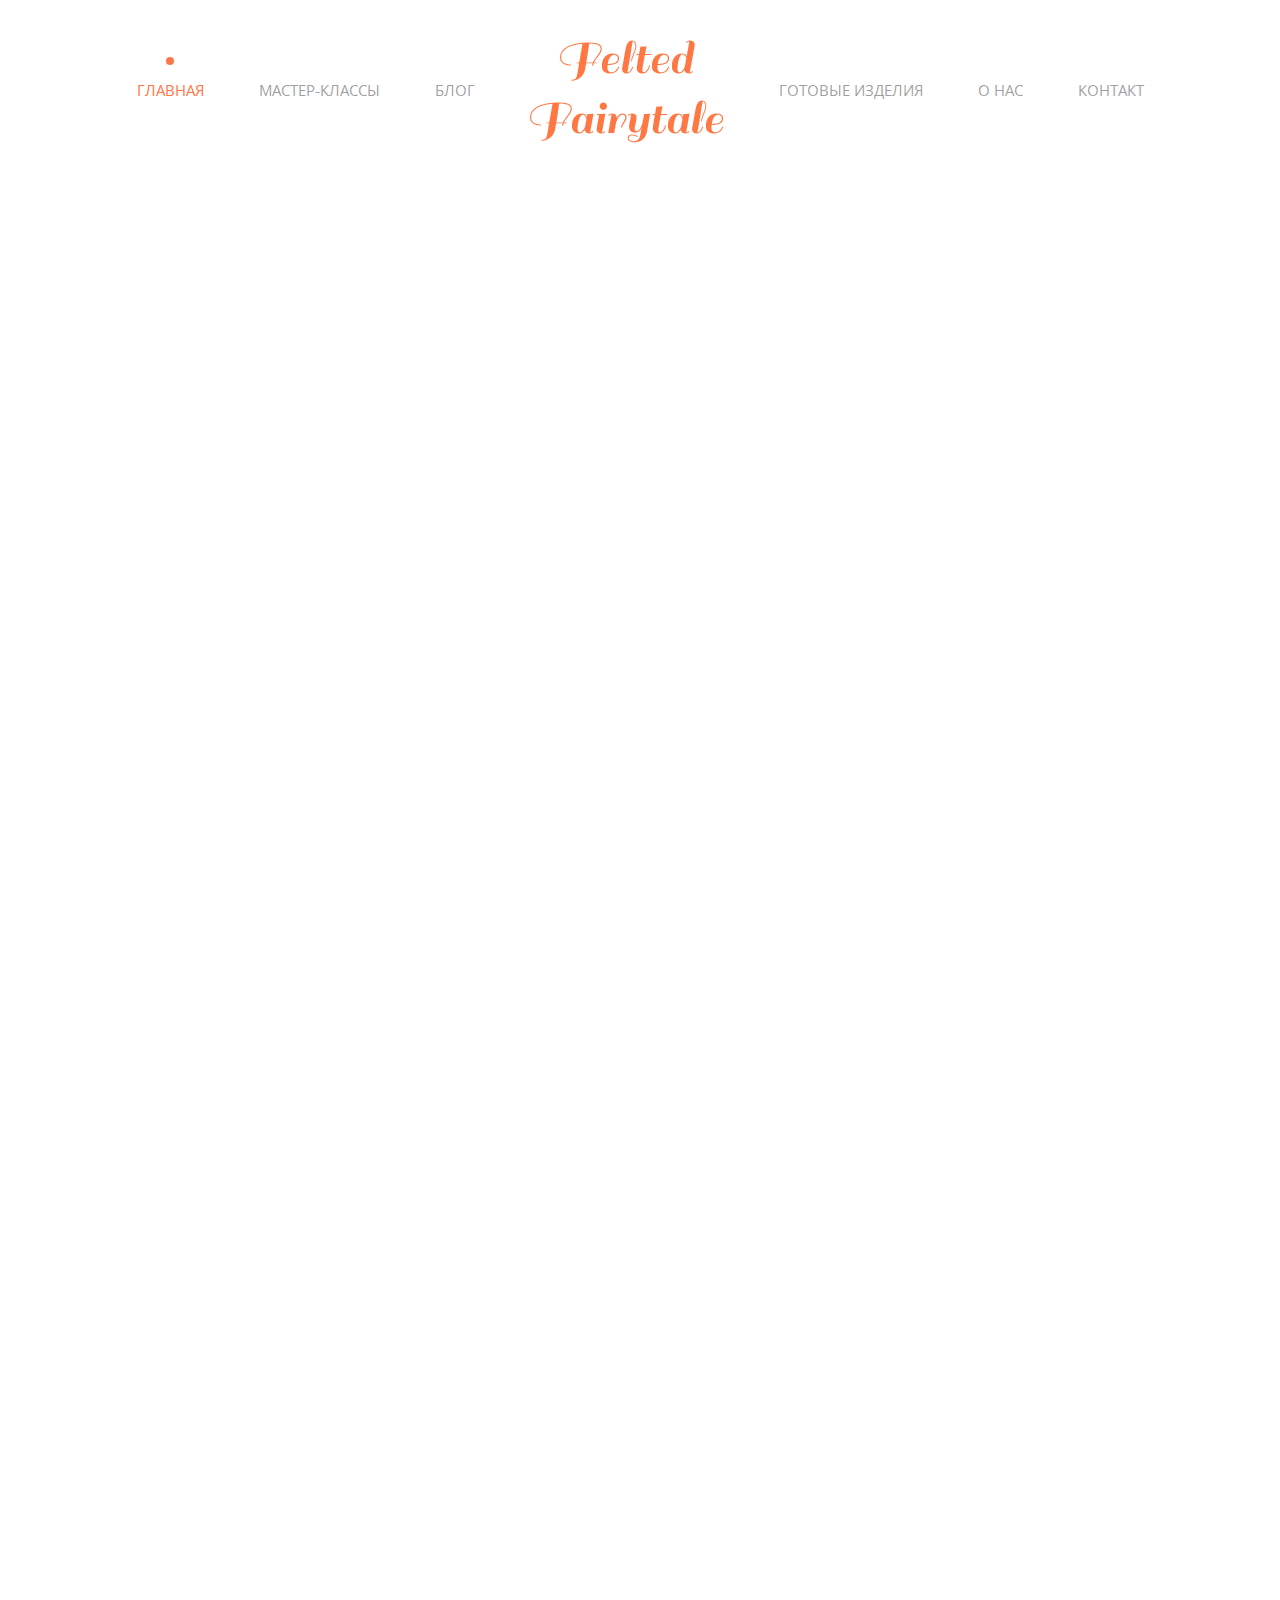
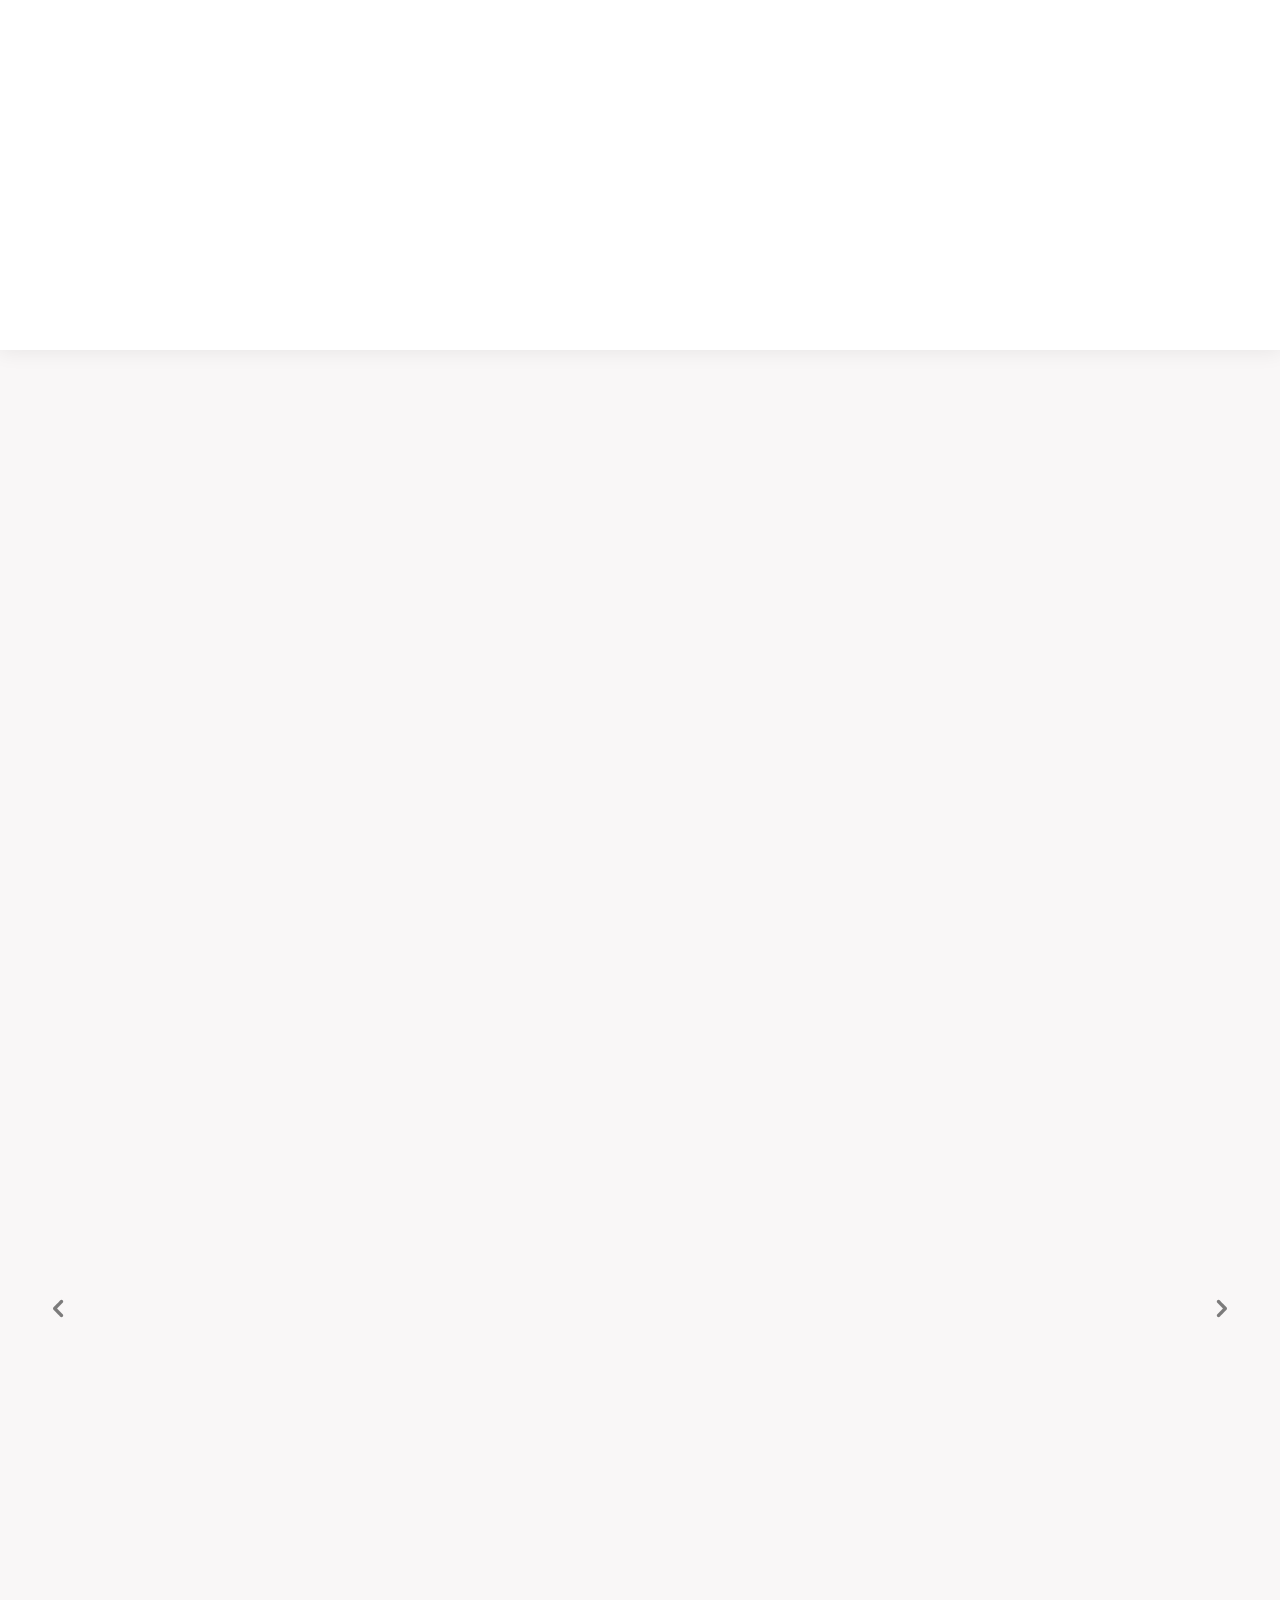
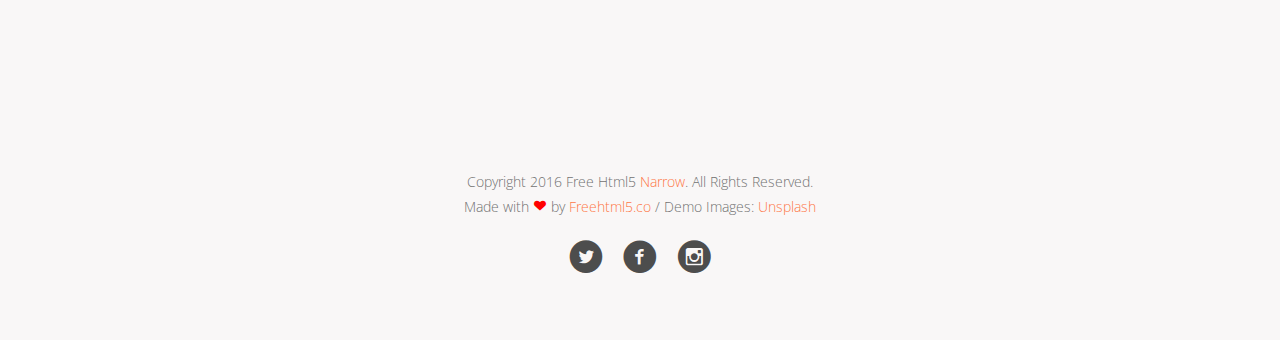
==== commit 1f19341e: "test1325235" ====
--- a/index.html
+++ b/index.html
@@ -97,7 +97,7 @@
 			<div class="container">
 				<div class="row animate-box">
 					<div class="col-md-8 col-md-offset-2 text-center heading-section">
-						<h3>Добро пожаловать! natali test150</h3>
+						<h3>Добро пожаловать! natali test150 eryh;elhk;elhk;eh;eh;ekrh</h3>
 						<p>Наши мастерклассы помогут вам отвлечься повседневных проблем, научат делать красивые вещи своими руками, которые вы сможете унести домой, также здесь вы увидите готовые работы на продажу от наших мастеров.</p>
 					</div>
 				</div>
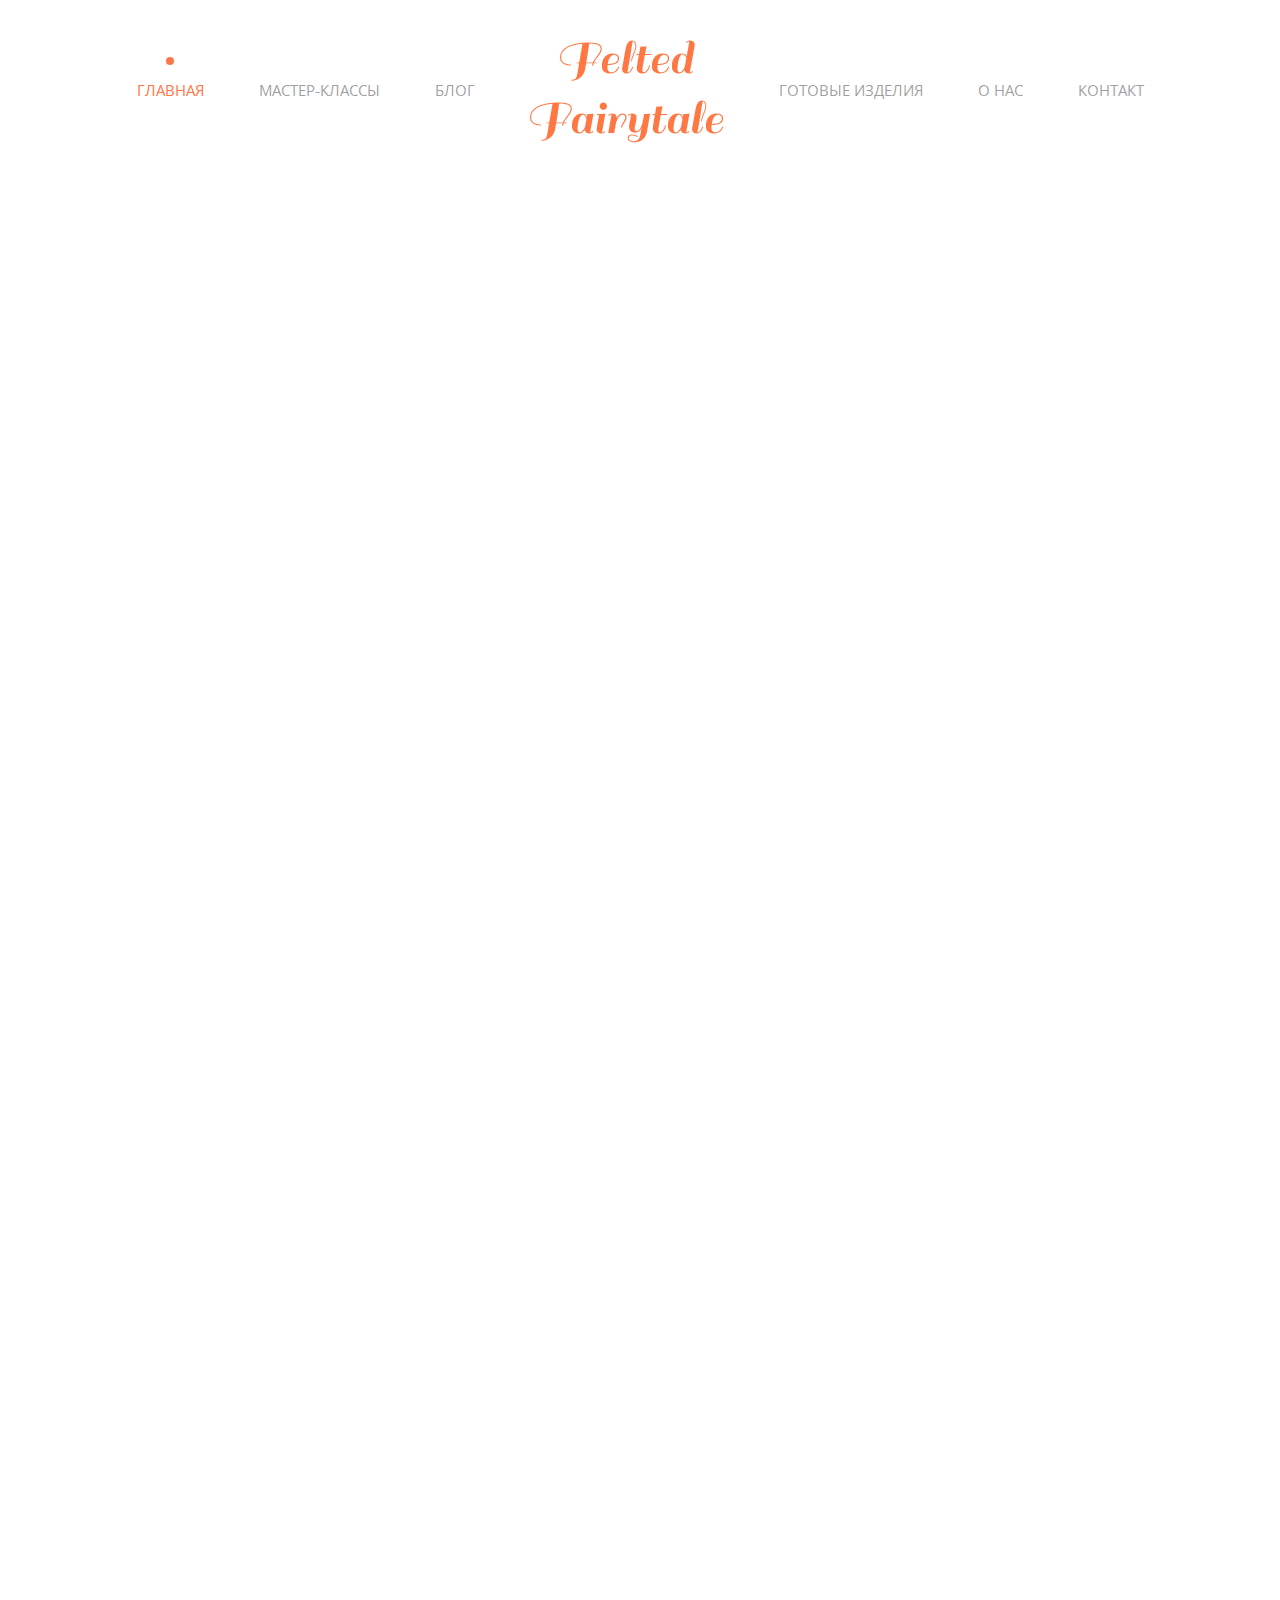
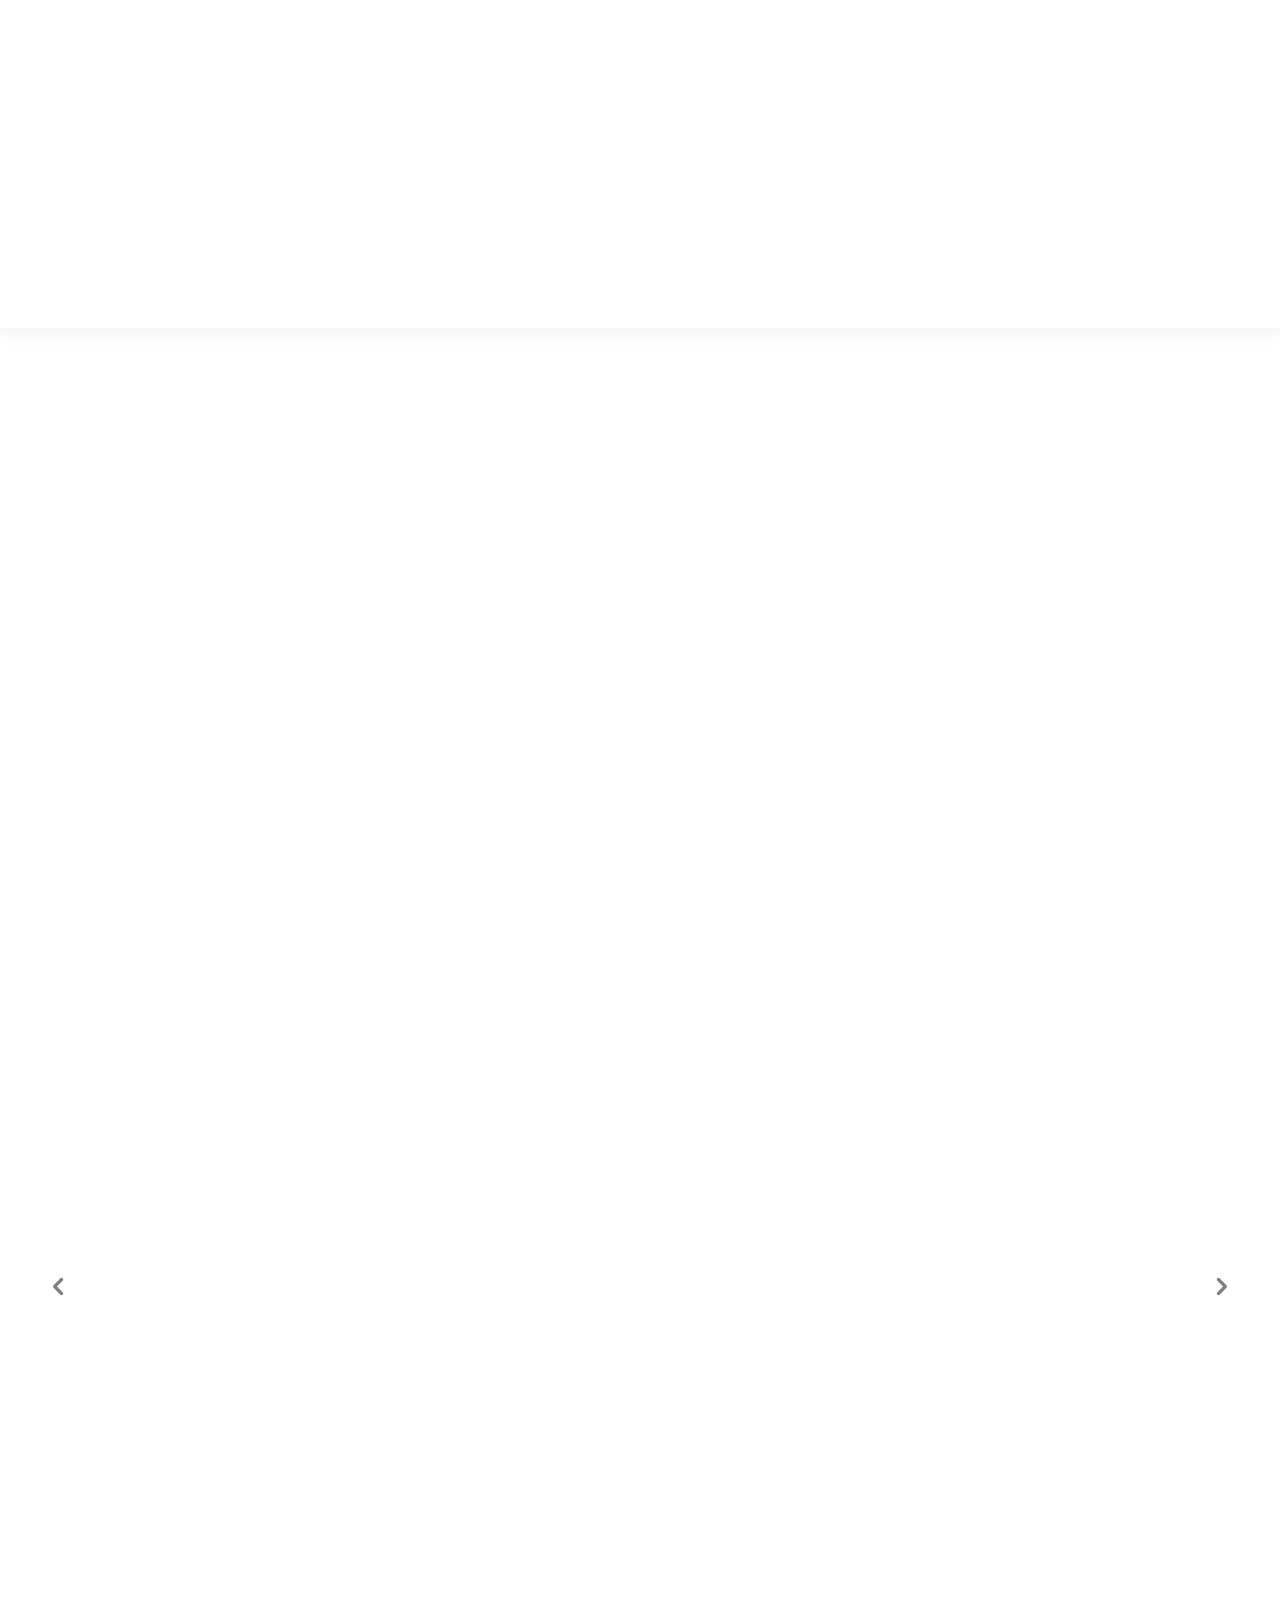
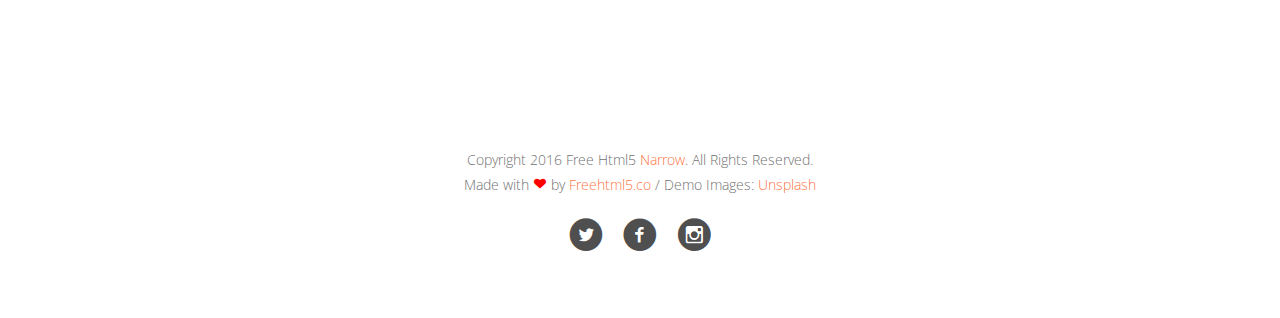
==== commit 5d52f06f: "2changes in index and style" ====
--- a/index.html
+++ b/index.html
@@ -97,7 +97,7 @@
 			<div class="container">
 				<div class="row animate-box">
 					<div class="col-md-8 col-md-offset-2 text-center heading-section">
-						<h3>Добро пожаловать! natali test150 eryh;elhk;elhk;eh;eh;ekrh</h3>
+						<h3>Добро пожаловать!</h3>
 						<p>Наши мастерклассы помогут вам отвлечься повседневных проблем, научат делать красивые вещи своими руками, которые вы сможете унести домой, также здесь вы увидите готовые работы на продажу от наших мастеров.</p>
 					</div>
 				</div>
--- a/css/style.css
+++ b/css/style.css
@@ -15,7 +15,7 @@
   font-family: "Open Sans", Arial, serif;
   line-height: 1.8;
   font-size: 20px;
-  background: #f9f7f7;
+  /*background: #f9f7f7;*/
   font-weight: 300;
 }
 
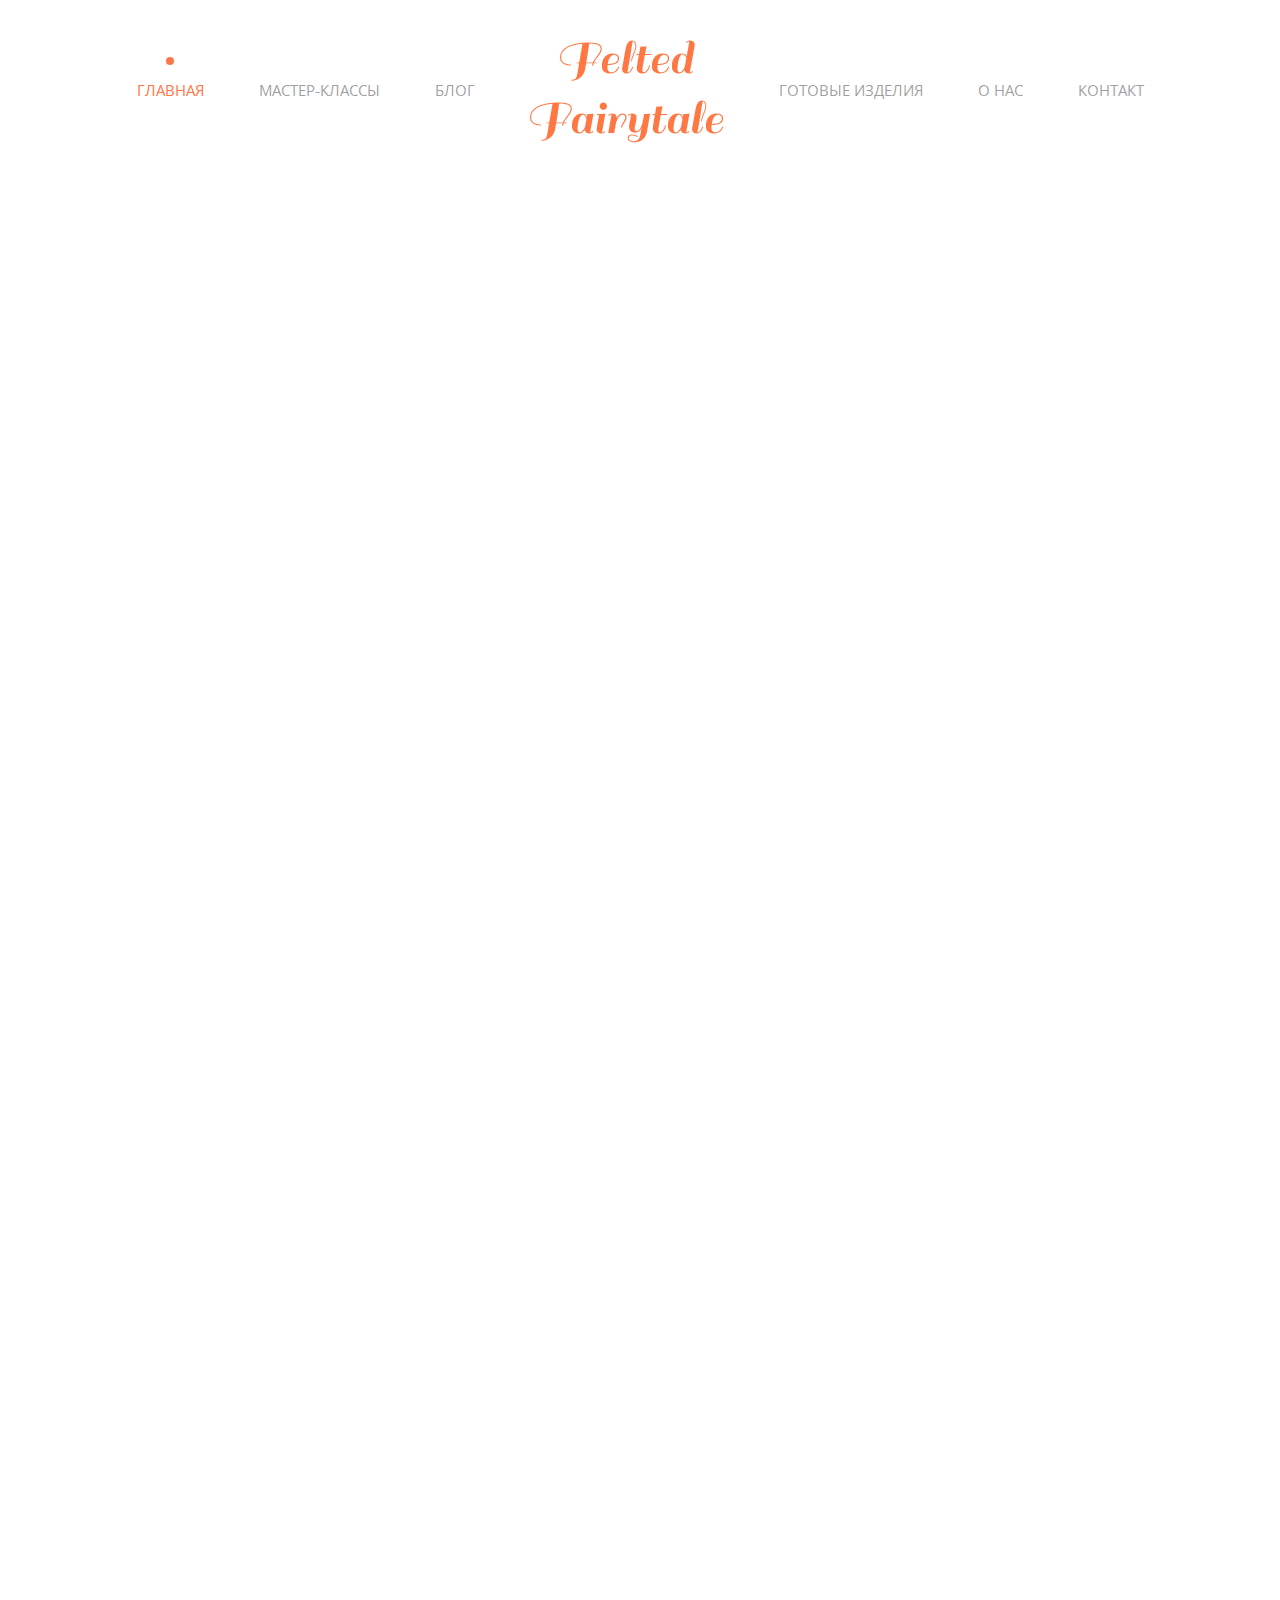
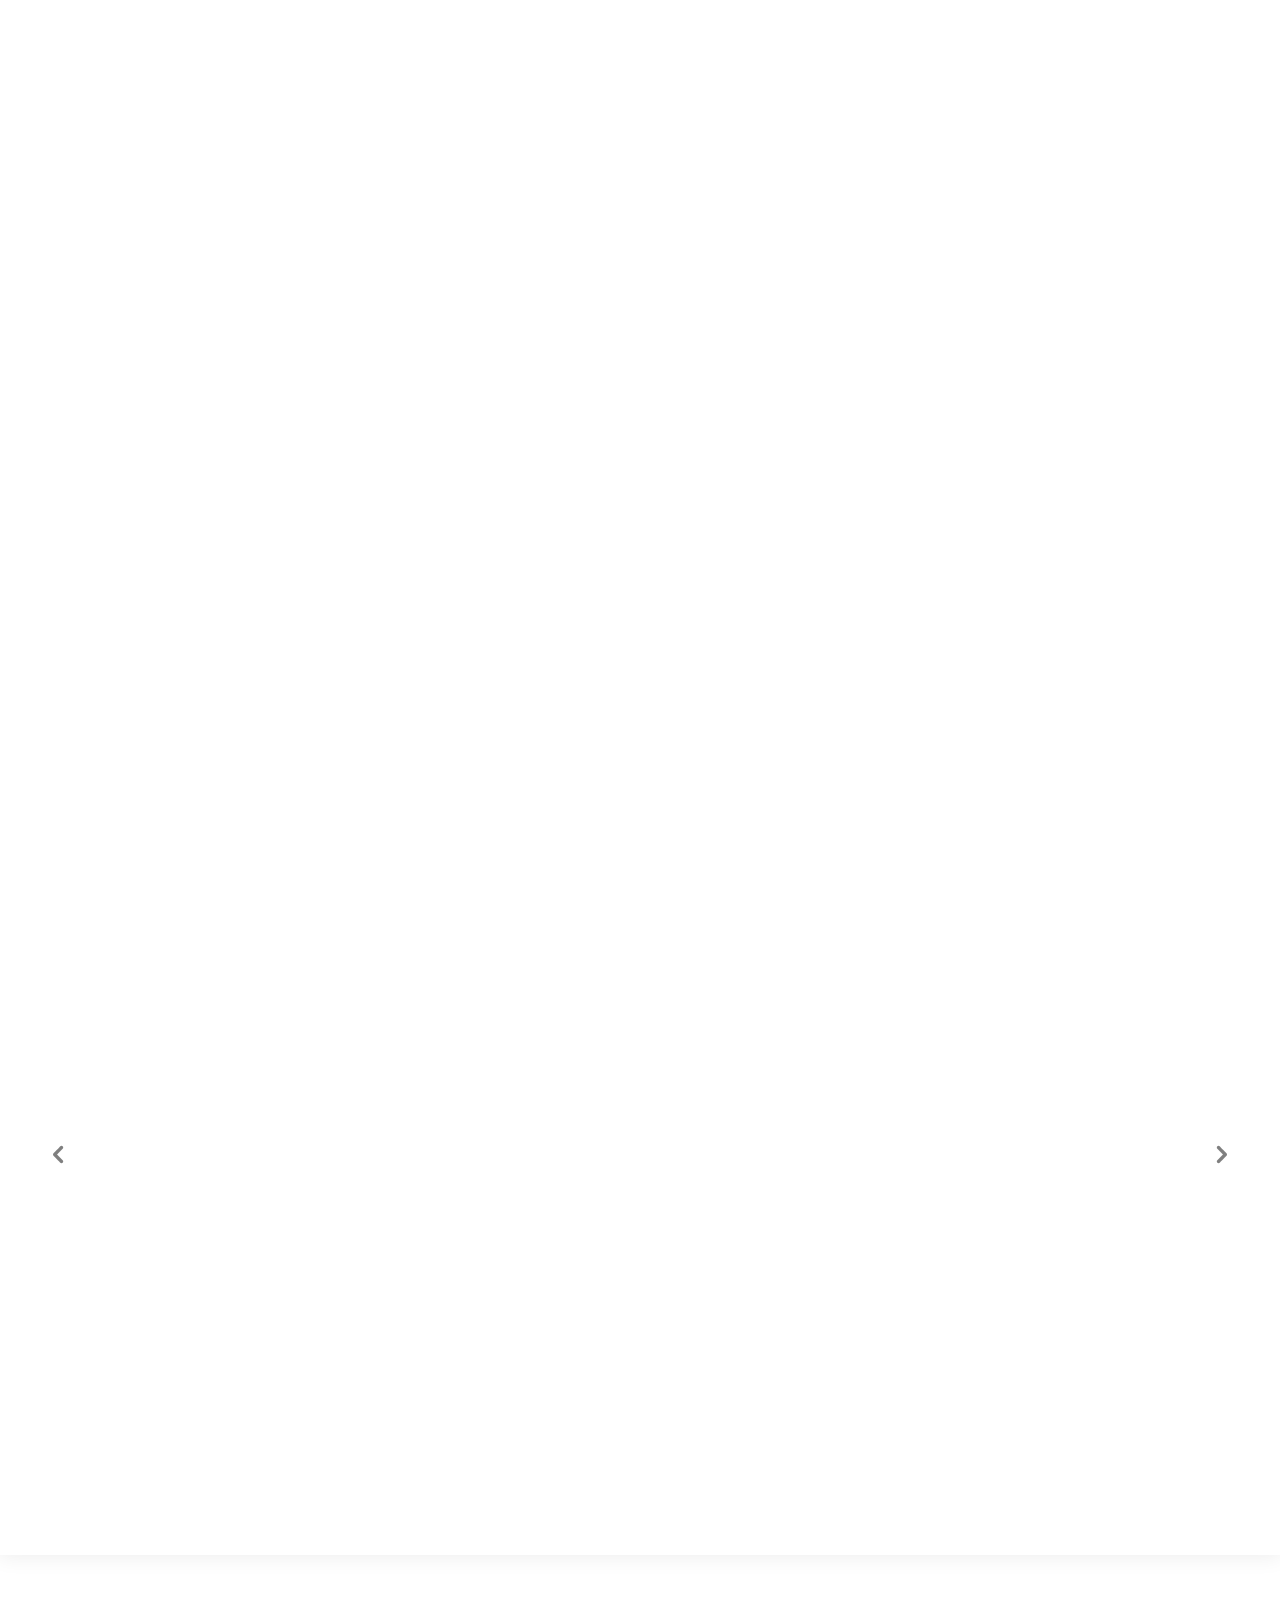
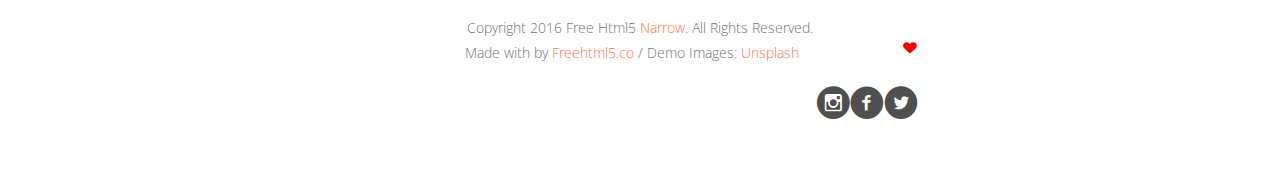
==== commit e9279d44: "service.html done" ====
--- a/index.html
+++ b/index.html
@@ -106,7 +106,7 @@
 						<div class="fh5co-cover" style="background-image: url(images/tapki.jpg);">
 							<div class="desc">
 								<p>22.08.2017 Мастер-класс "<b>Привлекательные тапочки</b>"</p>
-                                <!--<span>Web Design</span>
+                                <!--<span>Web Design</span>-->
 							</div>
 						</div>
 					</div>
--- a/css/style.css
+++ b/css/style.css
@@ -545,25 +545,39 @@
   margin-bottom: 3em;
   position: relative;
 }
-.fh5co-inner i {
-  position: absolute;
-  top: 20%;
+/*.fh5co-inner i {
+  position: absolute;
+  top: 2%;
   left: 0;
   font-size: 60px;
-}
+}*/
 .fh5co-inner .holder-section {
-  padding-left: 6em;
+  padding-left: 0;
+  padding-right: 30%; 
+  height: 300px;   
 }
 .fh5co-inner .holder-section h3 {
+  padding-top: 20px;
   font-size: 20px;
   text-transform: uppercase;
   color: #fe7748;
   letter-spacing: 1px;
   font-weight: bold;
+  margin-bottom: 5px;
+}
+.fh5co-inner .holder-section p, i{
+  font-size: 16px; 
+    float: right;
 }
 
 .fh5co-services {
   margin-bottom: 4em;
+}
+
+.fh5co-services img{
+  width: 70%;
+  height: 45%;
+  border-radius: 1%;    
 }
 
 .about-section img.display-left {
@@ -815,4 +829,37 @@
   opacity: 0;
 }
 
-/*# sourceMappingURL=style.css.map */
+.first-workshop {
+    margin: 100px 60px  200px 60px;
+}
+.first-workshop img{
+   width: 75%;
+   height: 50%;
+   border-radius: 1%;
+}
+.first-workshop .desc{
+  width: 150%;     
+}
+.desc h3{
+  font-size: 20px;
+  text-transform: uppercase;
+  color: #fe7748;
+  letter-spacing: 1px;
+  font-weight: bold;
+}
+.desc b{
+  font-size: 16px;
+  color: #8d8b8b;
+  letter-spacing: 1px;
+}
+.desc p{
+  font-size: 16px;
+  margin-bottom: 0em;
+}
+
+.desc .btn{
+    border: 1px solid black;
+}
+#fh5co-section h1{
+    color: #8d8b8b;
+}
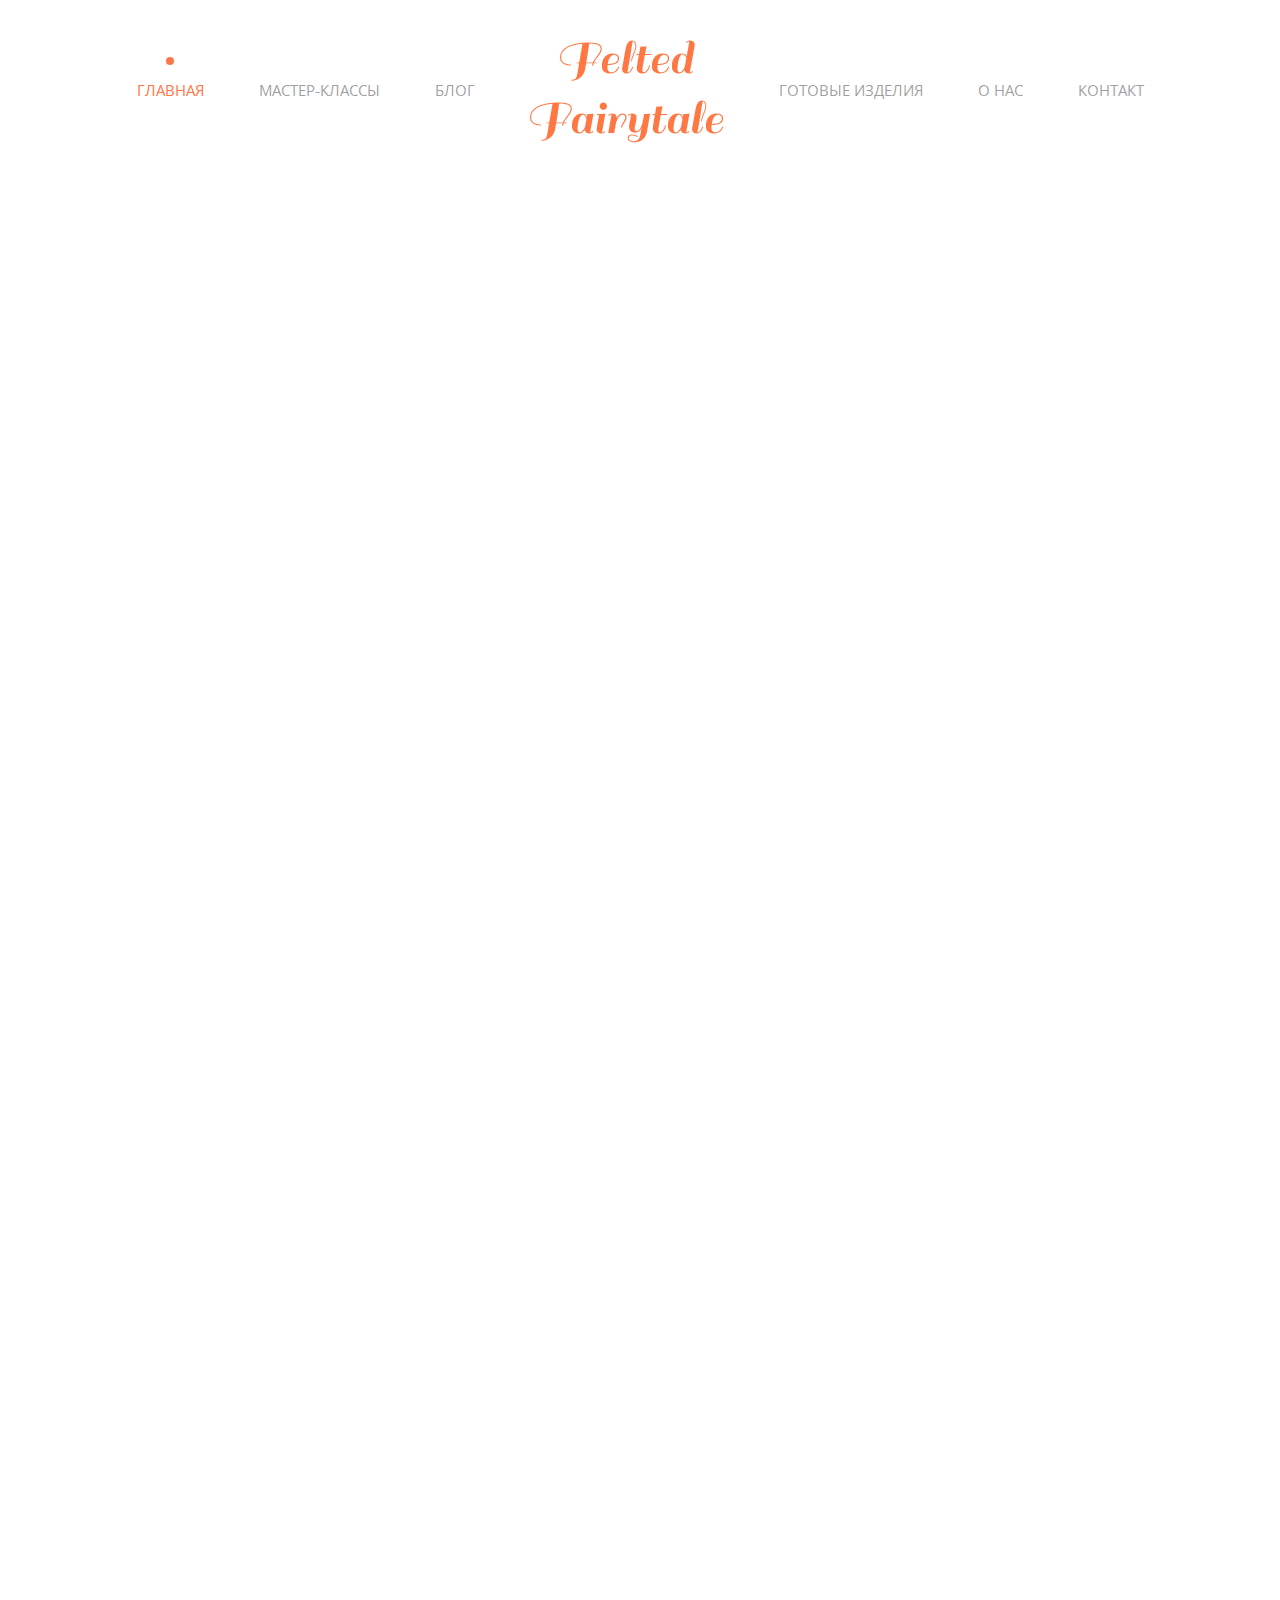
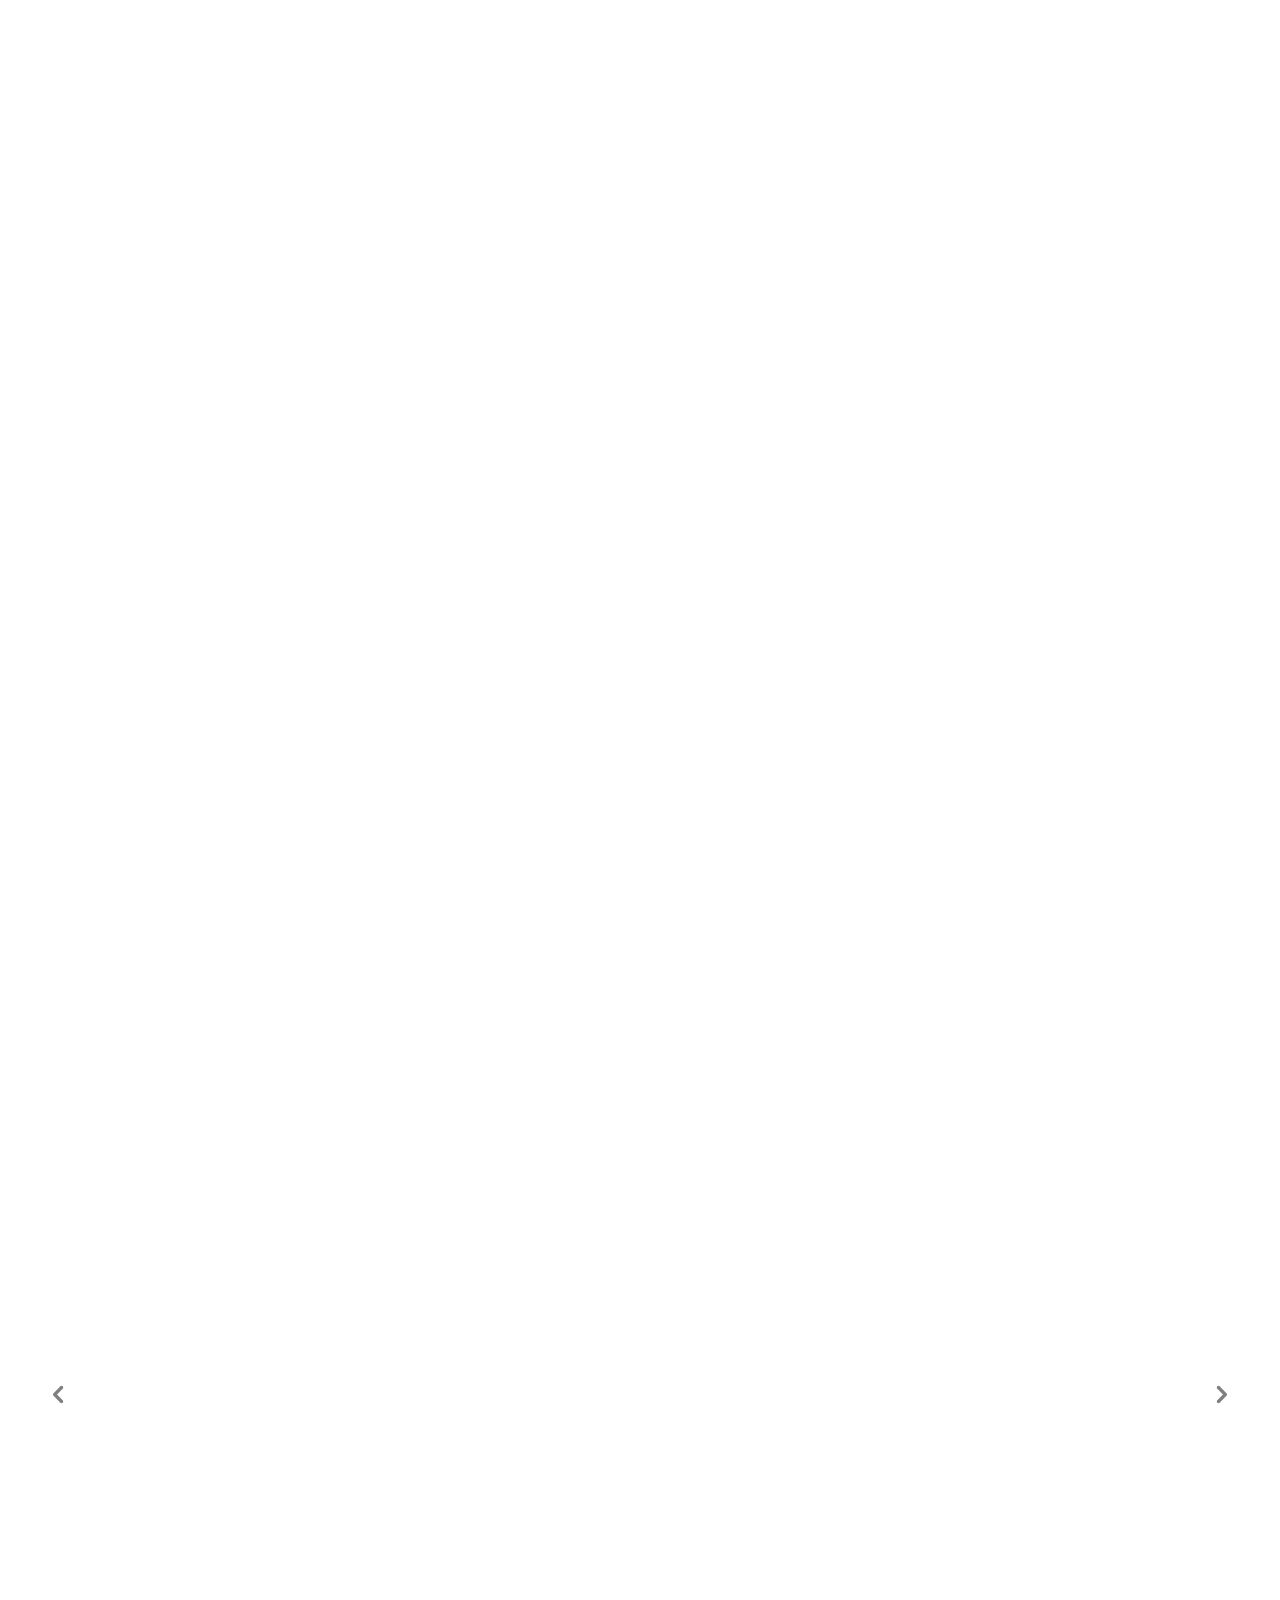
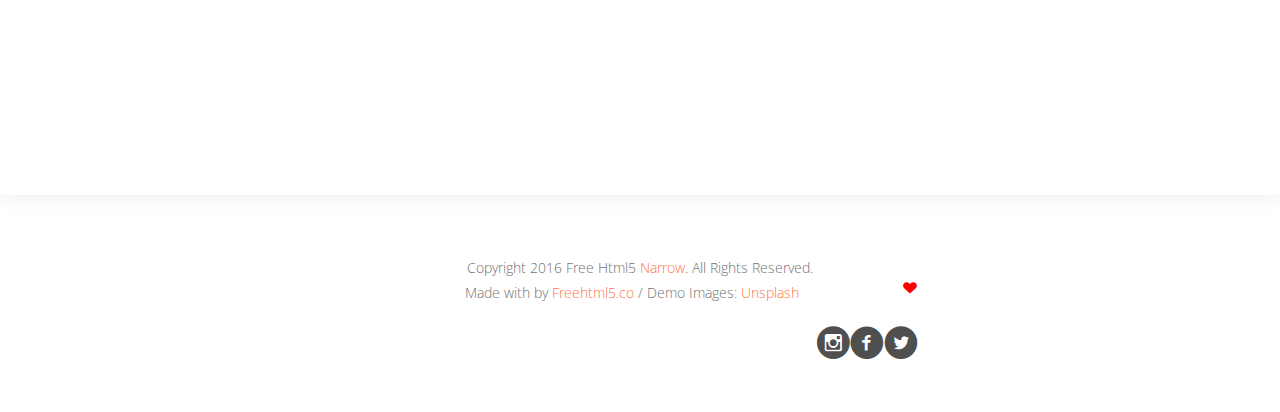
==== commit c0386bf8: "blog pages and almost page of products" ====
--- a/index.html
+++ b/index.html
@@ -73,7 +73,7 @@
 							<ul class="nav text-center">
 								<li class="active"><a href="index.html"><span>Главная</span></a></li>
 								<li><a href="services.html">Мастер-классы</a></li>
-                                <li><a href="about.html">Блог</a></li>
+                                <li><a href="blog.html">Блог</a></li>
                                     <!--<div class="fh5co-navbar-brand"></div>-->
                                 <li><a href="index.html"><img src="images/felted.png" alt="image"></a></li>
                                 <li><a href="product.html">Готовые изделия</a></li>
@@ -147,7 +147,7 @@
 			</div>
 		</div>
 		<!-- END fh5co-intro-section -->
-		<div id="fh5co-product-section">
+		<div id="fh5co-blog-section">
 			<div class="container">
 				<div class="row">
 					<div class="col-md-8 col-md-offset-2 text-center heading-section animate-box">
@@ -167,7 +167,7 @@
 				</div>
 			</div>
 		</div>
-		<!-- END fh5co-product-section
+		<!-- END fh5co-blog-section
 		<div id="fh5co-section" class="fh5co-grey-section">
 			<div class="container">
 				<div class="row">
--- a/css/style.css
+++ b/css/style.css
@@ -368,12 +368,14 @@
 }
 
 #fh5co-media-section, #fh5co-intro-section, #fh5co-contact-section,
-#fh5co-product-section, .about-section {
+#fh5co-blog-section, .about-section {
   padding-bottom: 8em;
-}
+  padding-top: 4em;
+}
+
 @media screen and (max-width: 768px) {
   #fh5co-media-section, #fh5co-intro-section, #fh5co-contact-section,
-  #fh5co-product-section, .about-section {
+  #fh5co-blog-section, .about-section {
     padding-bottom: 3em;
   }
 }
@@ -432,7 +434,6 @@
 .fh5co-cover .desc b {
   color: #fe7748;
 }
-
 .fh5co-cover .desc span {
   font-size: 16px;
   color: rgba(255, 255, 255, 0.7);
@@ -596,33 +597,123 @@
   }
 }
 
-#fh5co-product-section .product-inner {
+#fh5co-blog-section .blog-inner {
   margin-bottom: 7em;
+  margin-top: 4em;
   float: left;
   width: 100%;
 }
-#fh5co-product-section .product-inner:last-child {
+#fh5co-blog-section .blog-inner:last-child {
   margin-bottom: 0;
 }
-#fh5co-product-section .product-inner h3 {
+#fh5co-blog-section .blog-inner h3 {
   font-size: 30px;
   text-transform: uppercase;
   letter-spacing: 1px;
 }
-#fh5co-product-section .product-inner h3 a {
+#fh5co-blog-section .blog-inner h3 a {
   color: rgba(0, 0, 0, 0.8);
 }
-#fh5co-product-section .product-inner img {
+#fh5co-blog-section .blog-inner img {
   -webkit-border-radius: 7px;
   -moz-border-radius: 7px;
   -ms-border-radius: 7px;
   border-radius: 7px;
 }
-#fh5co-product-section .product-inner .desc {
+#fh5co-blog-section .blog-inner .desc {
   margin-top: 1.5em;
 }
+#fh5co-blog-section .blog-inner .desc p {
+  padding-top: 1.5em;
+}
+#fh5co-blog-section .blog-inner i {
+  float: right;
+  padding-right: 1.5em;
+  color: #727272;
+}
+#fh5co-blog-section .blog-inner .btn {
+  float: right;
+}
+#fh5co-blog-section .pagination{
+    float: right;
+    color: #727272;
+}
+#fh5co-blog-section .pagination a{
+    color: #727272;
+    text-decoration: none;
+}
+#fh5co-blog-section .pagination a:hover{
+    text-decoration: none !important;
+}
+#fh5co-blog-post-section .blogpost{
+   margin-bottom: 7em;
+   margin-top: 7em;
+   width: 100%;
+}
+
+#fh5co-blog-post-section .blogpost h3 {
+  font-size: 30px;
+  text-transform: uppercase;
+  letter-spacing: 1px;
+  text-align: center;
+  color: #fe7748;
+}
+
+#fh5co-blog-post-section .blogpost img {
+  -webkit-border-radius: 7px;
+  -moz-border-radius: 7px;
+  -ms-border-radius: 7px;
+  border-radius: 7px;
+  margin-left: auto;
+  margin-right: auto
+
+}
+#fh5co-blog-post-section .blogpost .desc {
+  margin-top: 1.5em;
+  text-align: center;
+}
+#fh5co-blog-post-section .blogpost .desc p {
+  padding-top: 1.5em;
+  padding-bottom: 1em;
+}
+#fh5co-blog-post-section .blogpost i {
+  float: right;
+  padding-right: 1.5em;
+  color: #727272;
+}
+
+#fh5co-blog-post-section .pager  a:hover{
+    text-decoration: none !important;
+}
+
+#fh5co-product-section {
+    margin: 5em auto;
+    
+}
+#fh5co-product-section .category-section {
+    margin: auto;
+    width: 80%;
+}
+#fh5co-product-section .category-section h3 {
+    color: #fe7748;
+}
+#fh5co-product-section .category-section img{
+    padding-bottom: 1em;
+}
+#fh5co-product-section .product-section {
+    padding-bottom: 3em;
+    margin-top: 7em;
+}
+#fh5co-product-section .product-section h3 {
+    color: #fe7748;
+}
+#fh5co-product-section .product-section img{
+    padding-bottom: 1em;
+}
+
+
 @media screen and (max-width: 992px) {
-  #fh5co-product-section .product-inner .desc {
+  #fh5co-blog-section .blog-inner .desc {
     margin-top: 0;
   }
 }
@@ -857,9 +948,18 @@
   margin-bottom: 0em;
 }
 
-.desc .btn{
-    border: 1px solid black;
-}
+.desc a{
+    text-decoration: none !important;
+    margin-top: 30px;
+    margin-left: 10px;
+}
+
 #fh5co-section h1{
     color: #8d8b8b;
 }
+.col-md-4 p{
+    width: 650px;
+}
+.col-md-8 img{
+
+}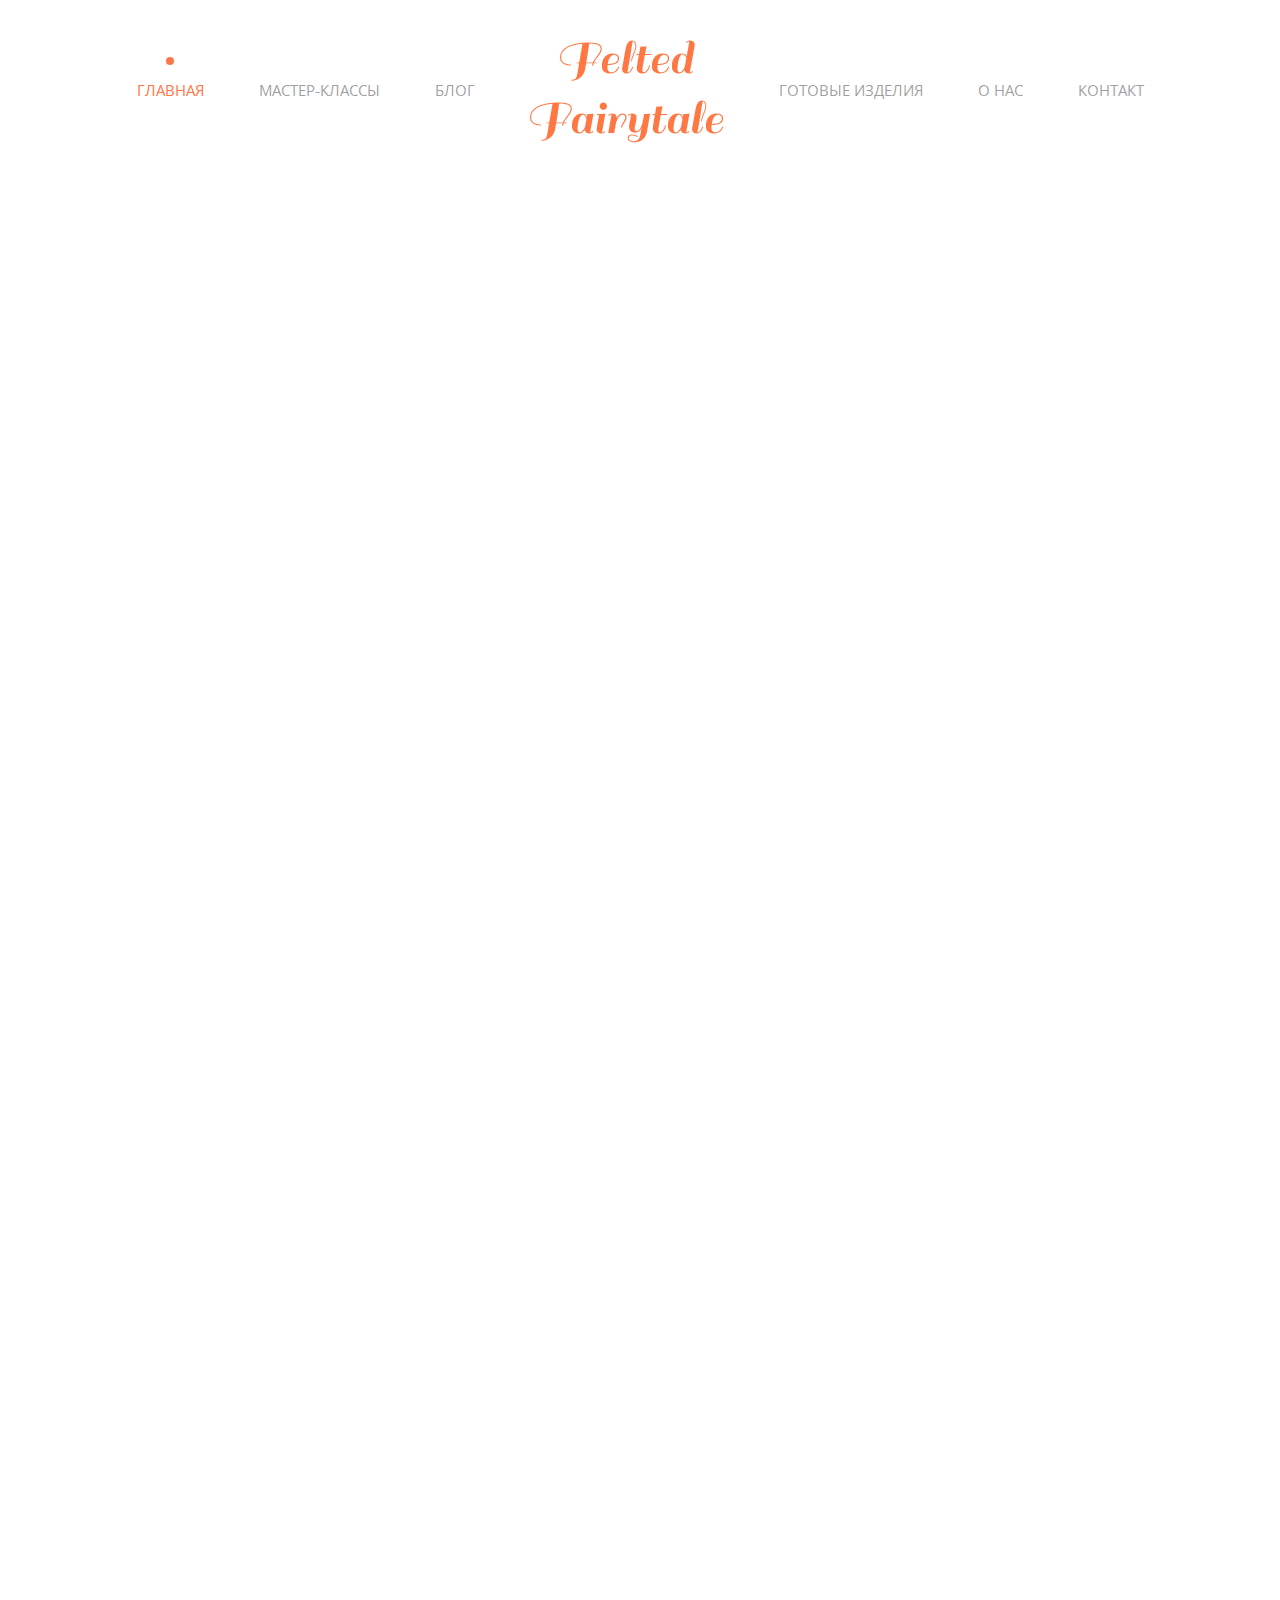
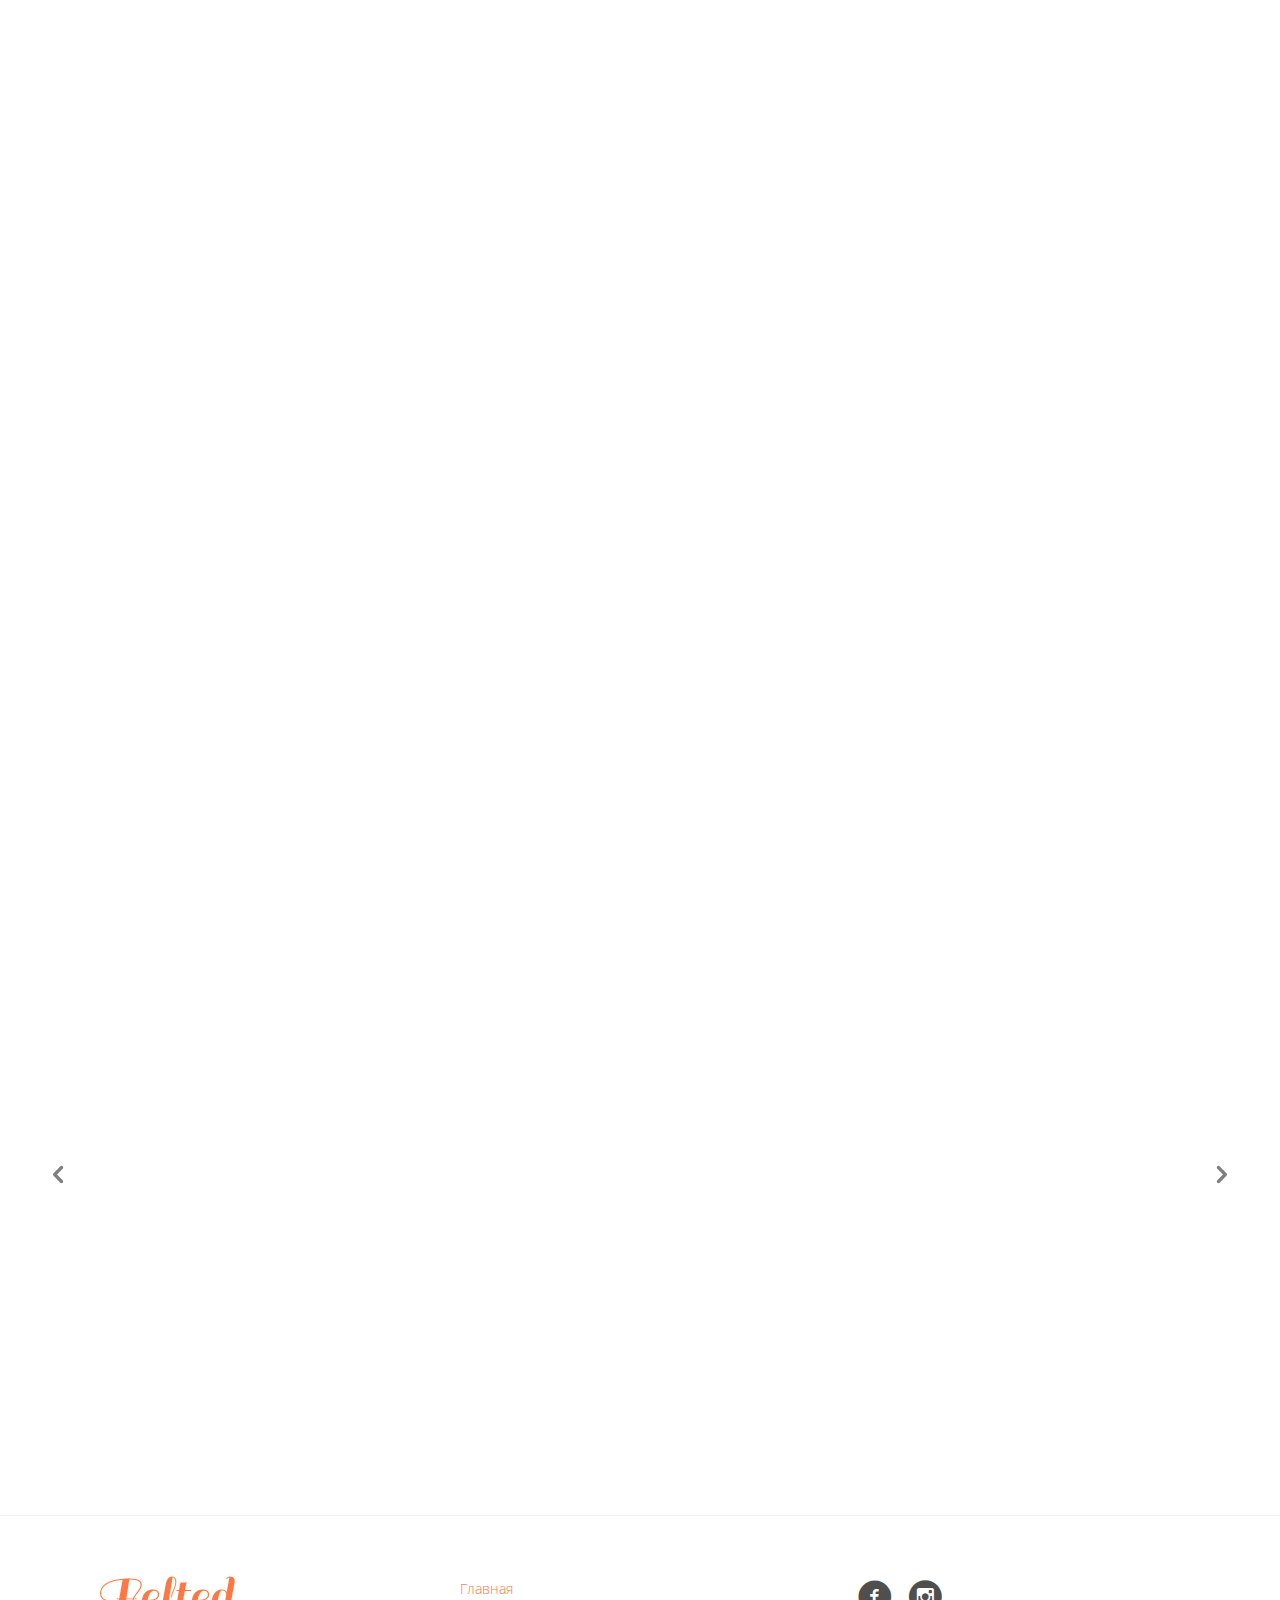
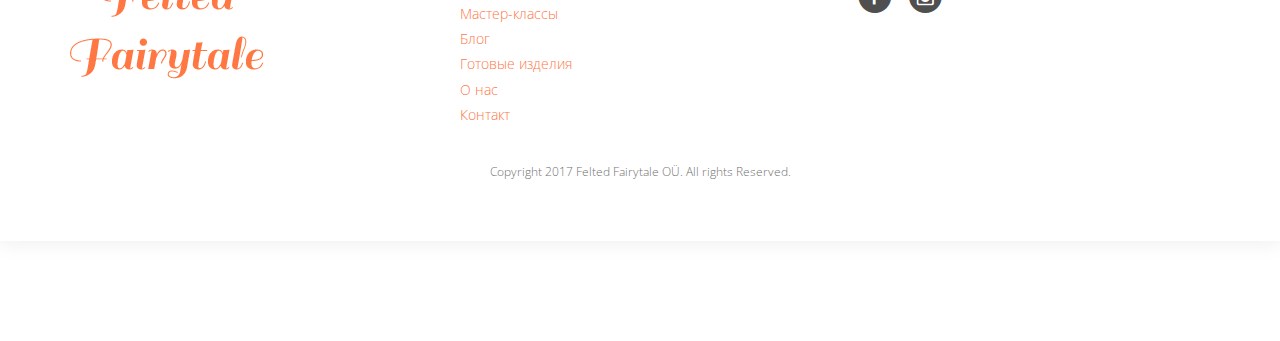
==== commit 9ef37cb6: "desktop version before changes for mobile" ====
--- a/index.html
+++ b/index.html
@@ -1,241 +1,208 @@
 <!DOCTYPE html>
-<!--[if lt IE 7]>      <html class="no-js lt-ie9 lt-ie8 lt-ie7"> <![endif]-->
-<!--[if IE 7]>         <html class="no-js lt-ie9 lt-ie8"> <![endif]-->
-<!--[if IE 8]>         <html class="no-js lt-ie9"> <![endif]-->
-<!--[if gt IE 8]><!--> <html class="no-js"> <!--<![endif]-->
-	<head>
-	<meta charset="utf-8">
-	<meta http-equiv="X-UA-Compatible" content="IE=edge">
-	<title>Narrow &mdash; 100% Free Fully Responsive HTML5 Template by FREEHTML5.co</title>
-	<meta name="viewport" content="width=device-width, initial-scale=1">
-	<meta name="description" content="Free HTML5 Template by FREEHTML5.CO" />
-	<meta name="keywords" content="free html5, free template, free bootstrap, html5, css3, mobile first, responsive" />
-	<meta name="author" content="FREEHTML5.CO" />
+<!--[if lt IE 7]>      
+<html class="no-js lt-ie9 lt-ie8 lt-ie7">
+   <![endif]-->
+<!--[if IE 7]>         
+   <html class="no-js lt-ie9 lt-ie8">
+      <![endif]-->
+<!--[if IE 8]>         
+      <html class="no-js lt-ie9">
+         <![endif]-->
+<!--[if gt IE 8]><!-->
+<html class="no-js">
+<!--<![endif]-->
 
-  <!-- 
-	//////////////////////////////////////////////////////
+<head>
+    <meta charset="utf-8">
+    <meta http-equiv="X-UA-Compatible" content="IE=edge">
+    <title>Narrow &mdash; 100% Free Fully Responsive HTML5 Template by FREEHTML5.co</title>
+    <meta name="viewport" content="width=device-width, initial-scale=1">
+    <meta name="description" content="Free HTML5 Template by FREEHTML5.CO" />
+    <meta name="keywords" content="free html5, free template, free bootstrap, html5, css3, mobile first, responsive" />
+    <meta name="author" content="FREEHTML5.CO" />
+    <!-- Facebook and Twitter integration -->
+    <meta property="og:title" content="" />
+    <meta property="og:image" content="" />
+    <meta property="og:url" content="" />
+    <meta property="og:site_name" content="" />
+    <meta property="og:description" content="" />
+    <meta name="twitter:title" content="" />
+    <meta name="twitter:image" content="" />
+    <meta name="twitter:url" content="" />
+    <meta name="twitter:card" content="" />
+    <!-- Place favicon.ico and apple-touch-icon.png in the root directory -->
+    <link rel="shortcut icon" href="favicon.ico">
+    <link href='https://fonts.googleapis.com/css?family=Open+Sans:400,300,700' rel='stylesheet' type='text/css'>
+    <!-- Animate.css -->
+    <link rel="stylesheet" href="css/animate.css">
+    <!-- Icomoon Icon Fonts-->
+    <link rel="stylesheet" href="css/icomoon.css">
+    <!-- Bootstrap  -->
+    <link rel="stylesheet" href="css/bootstrap.css">
+    <!-- Owl Carousel -->
+    <link rel="stylesheet" href="css/owl.carousel.min.css">
+    <link rel="stylesheet" href="css/owl.theme.default.min.css">
+    <link rel="stylesheet" href="css/style.css">
+    <!-- Modernizr JS -->
+    <script src="js/modernizr-2.6.2.min.js"></script>
+    <!-- FOR IE9 below -->
+    <!--[if lt IE 9]>
+               <script src="js/respond.min.js"></script>
+               <![endif]-->
+</head>
 
-	FREE HTML5 TEMPLATE 
-	DESIGNED & DEVELOPED by FREEHTML5.CO
-		
-	Website: 		http://freehtml5.co/
-	Email: 			info@freehtml5.co
-	Twitter: 		http://twitter.com/fh5co
-	Facebook: 		https://www.facebook.com/fh5co
-
-	//////////////////////////////////////////////////////
-	 -->
-
-  	<!-- Facebook and Twitter integration -->
-	<meta property="og:title" content=""/>
-	<meta property="og:image" content=""/>
-	<meta property="og:url" content=""/>
-	<meta property="og:site_name" content=""/>
-	<meta property="og:description" content=""/>
-	<meta name="twitter:title" content="" />
-	<meta name="twitter:image" content="" />
-	<meta name="twitter:url" content="" />
-	<meta name="twitter:card" content="" />
-
-	<!-- Place favicon.ico and apple-touch-icon.png in the root directory -->
-	<link rel="shortcut icon" href="favicon.ico">
-
-	<link href='https://fonts.googleapis.com/css?family=Open+Sans:400,300,700' rel='stylesheet' type='text/css'>
-	
-	<!-- Animate.css -->
-	<link rel="stylesheet" href="css/animate.css">
-	<!-- Icomoon Icon Fonts-->
-	<link rel="stylesheet" href="css/icomoon.css">
-	<!-- Bootstrap  -->
-	<link rel="stylesheet" href="css/bootstrap.css">
-	<!-- Owl Carousel -->
-	<link rel="stylesheet" href="css/owl.carousel.min.css">
-	<link rel="stylesheet" href="css/owl.theme.default.min.css">
-
-	<link rel="stylesheet" href="css/style.css">
-
-
-	<!-- Modernizr JS -->
-	<script src="js/modernizr-2.6.2.min.js"></script>
-	<!-- FOR IE9 below -->
-	<!--[if lt IE 9]>
-	<script src="js/respond.min.js"></script>
-	<![endif]-->
-
-	</head>
-	<body>
-	<div class="box-wrap">
-		<header role="banner" id="fh5co-header">
-			<div class="container">
-				<nav class="navbar navbar-default">
-					<div class="row">
-						<div class="col-md-12 main-nav">
-							<ul class="nav text-center">
-								<li class="active"><a href="index.html"><span>Главная</span></a></li>
-								<li><a href="services.html">Мастер-классы</a></li>
+<body>
+    <div class="box-wrap">
+        <header id="fh5co-header">
+            <div class="container">
+                <nav class="navbar navbar-default">
+                    <div class="row">
+                        <div class="col-md-12 main-nav">
+                            <ul class="nav text-center">
+                                <li class="active"><a href="index.html"><span>Главная</span></a></li>
+                                <li><a href="services.html">Мастер-классы</a></li>
                                 <li><a href="blog.html">Блог</a></li>
-                                    <!--<div class="fh5co-navbar-brand"></div>-->
+                                <!--<div class="fh5co-navbar-brand"></div>-->
                                 <li><a href="index.html"><img src="images/felted.png" alt="image"></a></li>
                                 <li><a href="product.html">Готовые изделия</a></li>
-								<li><a href="about.html">О нас</a></li>
-								<li><a href="contact.html">Контакт</a></li>
-							</ul>
-						</div>
-					</div>
-				</nav>
-		  </div>
-		</header>
-		<!-- END: header-->
-		<div class="owl-carousel owl-carousel1 owl-carousel-fullwidth fh5co-light-arrow animate-box" data-animate-effect="fadeIn">
-			<div class="item"><a><img src="images/homepage_n1.jpg" alt="image"></a></div>
-			<div class="item"><a href="images/img_large_2.jpg" class="image-popup"><img src="images/img_large_2.jpg" alt="image"></a></div>
-			<div class="item"><a href="images/img_large_3.jpg" class="image-popup"><img src="images/img_large_3.jpg" alt="image"></a></div>
-			<div class="item"><a href="images/img_large_4.jpg" class="image-popup"><img src="images/img_large_4.jpg" alt="image"></a></div>
-			<div class="item"><a href="images/img_large_5.jpg" class="image-popup"><img src="images/img_large_5.jpg" alt="image"></a></div>
-		</div>
-		<div id="fh5co-media-section">
-			<div class="container">
-				<div class="row animate-box">
-					<div class="col-md-8 col-md-offset-2 text-center heading-section">
-						<h3>Добро пожаловать!</h3>
-						<p>Наши мастерклассы помогут вам отвлечься повседневных проблем, научат делать красивые вещи своими руками, которые вы сможете унести домой, также здесь вы увидите готовые работы на продажу от наших мастеров.</p>
-					</div>
-				</div>
-				<div class="row">
-					<div class="col-md-7 animate-box">
-						<div class="fh5co-cover" style="background-image: url(images/tapki.jpg);">
-							<div class="desc">
-								<p>22.08.2017 Мастер-класс "<b>Привлекательные тапочки</b>"</p>
+                                <li><a href="about.html">О нас</a></li>
+                                <li><a href="contact.html">Контакт</a></li>
+                            </ul>
+                        </div>
+                    </div>
+                </nav>
+            </div>
+        </header>
+        <!-- END: header-->
+        <div class="owl-carousel owl-carousel1 owl-carousel-fullwidth fh5co-light-arrow animate-box" data-animate-effect="fadeIn">
+            <div class="item"><a><img src="images/homepage_n1.jpg" alt="image"></a></div>
+            <div class="item"><a href="images/img_large_2.jpg" class="image-popup"><img src="images/img_large_2.jpg" alt="image"></a></div>
+            <div class="item"><a href="images/img_large_3.jpg" class="image-popup"><img src="images/img_large_3.jpg" alt="image"></a></div>
+            <div class="item"><a href="images/img_large_4.jpg" class="image-popup"><img src="images/img_large_4.jpg" alt="image"></a></div>
+            <div class="item"><a href="images/img_large_5.jpg" class="image-popup"><img src="images/img_large_5.jpg" alt="image"></a></div>
+        </div>
+        <div id="fh5co-media-section">
+            <div class="container">
+                <div class="row animate-box">
+                    <div class="col-md-8 col-md-offset-2 text-center heading-section">
+                        <h3>Добро пожаловать!</h3>
+                        <p>Наши мастерклассы помогут вам отвлечься повседневных проблем, научат делать красивые вещи своими руками, которые вы сможете унести домой, также здесь вы увидите готовые работы на продажу от наших мастеров.</p>
+                    </div>
+                </div>
+                <div class="row">
+                    <div class="col-md-7 animate-box">
+                        <div class="fh5co-cover" style="background-image: url(images/tapki.jpg);">
+                            <div class="desc">
+                                <p>22.08.2017 Мастер-класс "<b>Привлекательные тапочки</b>"</p>
                                 <!--<span>Web Design</span>-->
-							</div>
-						</div>
-					</div>
-					<div class="col-md-5">
-						<div class="fh5co-cover">
-							<div class="fh5co-cover-hero animate-box">
-								<div class="fh5co-cover-thumb" style="background-image: url(images/perchatki.jpg);"></div>
-								<div class="desc-thumb">
-									<p>02.09.2017 Мастер-класс "<b>Зимние перчатки</b>"</p>
-<!--									<span>Web Design</span>-->
-								</div>
-							</div>
+                            </div>
+                        </div>
+                    </div>
+                    <div class="col-md-5">
+                        <div class="fh5co-cover">
+                            <div class="fh5co-cover-hero animate-box">
+                                <div class="fh5co-cover-thumb" style="background-image: url(images/perchatki.jpg);"></div>
+                                <div class="desc-thumb">
+                                    <p>02.09.2017 Мастер-класс "<b>Зимние перчатки</b>"</p>
+                                    <!--									<span>Web Design</span>-->
+                                </div>
+                            </div>
+                            <div class="fh5co-cover-hero animate-box">
+                                <div class="fh5co-cover-thumb" style="background-image: url(images/toy.jpg);"></div>
+                                <div class="desc-thumb">
+                                    <p>23.09.2017 Мастер-класс "<b>Удивительные детские игрушки</b>"</p>
+                                    <!--									<span>User Experience</span>-->
+                                </div>
+                            </div>
+                            <div class="fh5co-cover-hero animate-box">
+                                <div class="fh5co-cover-thumb" style="background-image: url(images/tapki2.jpg);"></div>
+                                <div class="desc-thumb">
+                                    <p>21.06.2017 Мастер-класс "<b>Веселые банные шапочки</b>"</p>
+                                    <!--									<span>Web Developement</span>-->
+                                </div>
+                            </div>
+                        </div>
+                    </div>
+                </div>
+            </div>
+            <!-- END fh5co-media-section -->
+            <div id="fh5co-intro-section">
+                <div class="fh5co-intro-cover text-center animate-box" data-animate-effect="fadeIn" data-stellar-background-ratio="0.5" style="background-image: url(images/intro.jpg);">
+                    <a href="services.html" class="btn">Перейти к разделу мастер-классы</a>
+                </div>
+            </div>
+            <!-- END fh5co-intro-section -->
+            <div id="fh5co-section">
+                <div class="container">
+                    <div class="row">
+                        <div class="col-md-8 col-md-offset-2 text-center heading-section animate-box">
+                            <h3>Готовые изделия</h3>
+                            <p>Изделия из 100% шерсти и кожи. Ручная работа. Бла, бла, бла</p>
+                        </div>
+                    </div>
+                    <div class="owl-carousel owl-carousel2">
+                        <div class="item animate-box"><a href="images/product-1.jpg" class="image-popup"><img src="images/tapki2.jpg" alt="image"></a></div>
+                        <div class="item animate-box"><a href="images/product-3.jpg" class="image-popup"><img src="images/perchatki.jpg" alt="image"></a></div>
+                        <div class="item animate-box"><a href="images/product-4.jpg" class="image-popup"><img src="images/tapki.jpg" alt="image"></a></div>
+                        <div class="item animate-box"><a href="images/product-1.jpg" class="image-popup"><img src="images/tapki3.jpg" alt="image"></a></div>
+                        <div class="item animate-box"><a href="images/product-1.jpg" class="image-popup"><img src="images/tapki2.jpg" alt="image"></a></div>
+                        <div class="item animate-box"><a href="images/product-3.jpg" class="image-popup"><img src="images/perchatki.jpg" alt="image"></a></div>
+                        <div class="item animate-box"><a href="images/product-4.jpg" class="image-popup"><img src="images/tapki.jpg" alt="image"></a></div>
+                        <div class="item animate-box"><a href="images/product-1.jpg" class="image-popup"><img src="images/tapki3.jpg" alt="image"></a></div>
+                    </div>
+                </div>
+            </div>
+            <footer>
+                <div id="footer" class="fh5co-border-line">
+                    <div class="container">
+                        <div class="row">
+                            <div class="col-md-4">
+                                <a href="index.html"><img src="images/felted.png" alt="image"></a>
+                            </div>
+                            <div class="col-md-4">
+                                <ul class="list-unstyled">
+                                    <li><a href="index.html"><span>Главная</span></a></li>
+                                    <li><a href="services.html">Мастер-классы</a></li>
+                                    <li><a href="blog.html">Блог</a></li>
+                                    <li><a href="product.html">Готовые изделия</a></li>
+                                    <li><a href="about.html">О нас</a></li>
+                                    <li><a href="contact.html">Контакт</a></li>
+                                </ul>
+                            </div>
+                            <div class="col-md-4">
+                                <p class="fh5co-social-icons">
+                                    <a href="https://www.facebook.com/feltedfairytale/"><i class="icon-facebook-with-circle"></i></a>
+                                    <a href="#"><i class="icon-instagram-with-circle"></i></a>
+                                </p>
+                            </div>
+                        </div>
+                        <div class="row">
+                            <div class="col-md-12 text-center">
+                                <div class="rights">
+                                    <p>Copyright 2017 Felted Fairytale OÜ. All rights Reserved.</p>
+                                </div>
+                            </div>
+                        </div>
+                    </div>
+                </div>
+            </footer>
+        </div>
+    </div>
+    <!-- END: box-wrap -->
+    <!-- jQuery -->
+    <script src="js/jquery.min.js"></script>
+    <!-- jQuery Easing -->
+    <script src="js/jquery.easing.1.3.js"></script>
+    <!-- Bootstrap -->
+    <script src="js/bootstrap.min.js"></script>
+    <!-- Owl carousel -->
+    <script src="js/owl.carousel.min.js"></script>
+    <!-- Waypoints -->
+    <script src="js/jquery.waypoints.min.js"></script>
+    <!-- Parallax Stellar -->
+    <script src="js/jquery.stellar.min.js"></script>
+    <!-- Main JS (Do not remove) -->
+    <script src="js/main.js"></script>
+</body>
 
-							<div class="fh5co-cover-hero animate-box">
-								<div class="fh5co-cover-thumb" style="background-image: url(images/toy.jpg);"></div>
-								<div class="desc-thumb">
-									<p>23.09.2017 Мастер-класс "<b>Удивительные детские игрушки</b>"</p>
-<!--									<span>User Experience</span>-->
-								</div>
-							</div>
-
-							<div class="fh5co-cover-hero animate-box">
-								<div class="fh5co-cover-thumb" style="background-image: url(images/tapki2.jpg);"></div>
-								<div class="desc-thumb">
-									<p>21.06.2017 Мастер-класс "<b>Веселые банные шапочки</b>"</p>
-<!--									<span>Web Developement</span>-->
-								</div>
-							</div>
-						</div>
-					</div>
-				</div>
-			</div>
-		</div>
-		<!-- END fh5co-media-section -->
-		<div id="fh5co-intro-section">
-			<div class="fh5co-intro-cover text-center animate-box" data-animate-effect="fadeIn" data-stellar-background-ratio="0.5" style="background-image: url(images/intro.jpg);">
-				<a href="services.html" class="btn">Перейти к разделу мастер-классы</a>
-			</div>
-		</div>
-		<!-- END fh5co-intro-section -->
-		<div id="fh5co-blog-section">
-			<div class="container">
-				<div class="row">
-					<div class="col-md-8 col-md-offset-2 text-center heading-section animate-box">
-						<h3>Готовые изделия</h3>
-						<p>Изделия из 100% шерсти и кожи. Ручная работа. Бла, бла, бла</p>
-					</div>
-				</div>
-				<div class="owl-carousel owl-carousel2">
-					<div class="item animate-box"><a href="images/product-1.jpg" class="image-popup"><img src="images/tapki2.jpg" alt="image"></a></div>
-					<div class="item animate-box"><a href="images/product-3.jpg" class="image-popup"><img src="images/perchatki.jpg" alt="image"></a></div>
-					<div class="item animate-box"><a href="images/product-4.jpg" class="image-popup"><img src="images/tapki.jpg" alt="image"></a></div>
-					<div class="item animate-box"><a href="images/product-1.jpg" class="image-popup"><img src="images/tapki3.jpg" alt="image"></a></div>
-	                <div class="item animate-box"><a href="images/product-1.jpg" class="image-popup"><img src="images/tapki2.jpg" alt="image"></a></div>
-					<div class="item animate-box"><a href="images/product-3.jpg" class="image-popup"><img src="images/perchatki.jpg" alt="image"></a></div>
-					<div class="item animate-box"><a href="images/product-4.jpg" class="image-popup"><img src="images/tapki.jpg" alt="image"></a></div>
-					<div class="item animate-box"><a href="images/product-1.jpg" class="image-popup"><img src="images/tapki3.jpg" alt="image"></a></div>
-				</div>
-			</div>
-		</div>
-		<!-- END fh5co-blog-section
-		<div id="fh5co-section" class="fh5co-grey-section">
-			<div class="container">
-				<div class="row">
-					<div class="col-md-4 animate-box">
-						<div class="fh5co-inner">
-							<i class="icon-shield"></i>
-							<div class="holder-section">
-								<h3>About Us</h3>
-								<p>Far far away, behind the word mountains, far from the countries Vokalia and Consonantia, there live the blind texts. </p>
-							</div>
-						</div>
-					</div>
-					<div class="col-md-4 animate-box">
-						<div class="fh5co-inner">
-							<i class="icon-strategy"></i>
-							<div class="holder-section">
-								<h3>What We Doe</h3>
-								<p>Far far away, behind the word mountains, far from the countries Vokalia and Consonantia, there live the blind texts. </p>
-							</div>
-						</div>
-					</div>
-					<div class="col-md-4 animate-box">
-						<div class="fh5co-inner">
-							<i class="icon-bike"></i>
-							<div class="holder-section">
-								<h3>Why We Choose Us</h3>
-								<p>Far far away, behind the word mountains, far from the countries Vokalia and Consonantia, there live the blind texts. </p>
-							</div>
-						</div>
-					</div>
-				</div>
-			</div>-->
-		</div>
-		<footer>
-			<div id="footer">
-				<div class="container">
-					<div class="row">
-						<div class="col-md-6 col-md-offset-3 text-center">
-							<p>Copyright 2016 Free Html5 <a href="#">Narrow</a>. All Rights Reserved. <br>Made with <i class="icon-heart3 love"></i> by <a href="http://freehtml5.co/" target="_blank">Freehtml5.co</a> / Demo Images: <a href="https://unsplash.com/" target="_blank">Unsplash</a></p>
-							<p class="fh5co-social-icons">
-								<a href="#"><i class="icon-twitter-with-circle"></i></a>
-								<a href="#"><i class="icon-facebook-with-circle"></i></a>
-								<a href="#"><i class="icon-instagram-with-circle"></i></a>
-							</p>
-						</div>
-					</div>
-				</div>
-			</div>
-		</footer>
-	</div>
-	<!-- END: box-wrap -->
-	
-	<!-- jQuery -->
-	<script src="js/jquery.min.js"></script>
-	<!-- jQuery Easing -->
-	<script src="js/jquery.easing.1.3.js"></script>
-	<!-- Bootstrap -->
-	<script src="js/bootstrap.min.js"></script>
-	<!-- Owl carousel -->
-		<script src="js/owl.carousel.min.js"></script>
-	<!-- Waypoints -->
-	<script src="js/jquery.waypoints.min.js"></script>
-	<!-- Parallax Stellar -->
-	<script src="js/jquery.stellar.min.js"></script>
-
-	<!-- Main JS (Do not remove) -->
-	<script src="js/main.js"></script>
-
-	</body>
 </html>
-
--- a/css/style.css
+++ b/css/style.css
@@ -368,9 +368,9 @@
 }
 
 #fh5co-media-section, #fh5co-intro-section, #fh5co-contact-section,
-#fh5co-blog-section, .about-section {
-  padding-bottom: 8em;
+#fh5co-blog-section, #fh5co-section, .about-section {
   padding-top: 4em;
+  margin: 0 auto 5em;
 }
 
 @media screen and (max-width: 768px) {
@@ -546,7 +546,7 @@
   margin-bottom: 3em;
   position: relative;
 }
-/*.fh5co-inner i {
+ /*.fh5co-inner .holder-section i {
   position: absolute;
   top: 2%;
   left: 0;
@@ -568,7 +568,8 @@
 }
 .fh5co-inner .holder-section p, i{
   font-size: 16px; 
-    float: right;
+    float: right;    
+
 }
 
 .fh5co-services {
@@ -645,9 +646,11 @@
 #fh5co-blog-section .pagination a:hover{
     text-decoration: none !important;
 }
+#fh5co-blog-post-section {
+    margin: 5em auto;
+}
 #fh5co-blog-post-section .blogpost{
    margin-bottom: 7em;
-   margin-top: 7em;
    width: 100%;
 }
 
@@ -688,11 +691,10 @@
 
 #fh5co-product-section {
     margin: 5em auto;
-    
 }
 #fh5co-product-section .category-section {
     margin: auto;
-    width: 80%;
+    width: 80%;   
 }
 #fh5co-product-section .category-section h3 {
     color: #fe7748;
@@ -702,15 +704,40 @@
 }
 #fh5co-product-section .product-section {
     padding-bottom: 3em;
-    margin-top: 7em;
+    margin-top: 3em;
+    border-top: 1px solid #e5e5e5;
 }
 #fh5co-product-section .product-section h3 {
     color: #fe7748;
+    padding-top: 2em;
+}
+#fh5co-product-section .product h3 {
+    color: #fe7748;
 }
 #fh5co-product-section .product-section img{
     padding-bottom: 1em;
 }
-
+#fh5co-product-section .caption{ 
+    height: 80px;
+}
+#fh5co-product-section .caption h3 {
+   font-size: 16px;
+   text-transform: none;
+   font-weight: normal;
+   margin-bottom: 0.2em;
+    padding-top: 0;
+}
+#fh5co-product-section .caption p {
+   font-size: 14px;
+}
+
+#fh5co-section .about-btn .btn {
+    margin: 0 auto 5em auto;
+}
+#fh5co-contact-section .container{
+    width: 50%;
+    margin: 3em auto;
+}
 
 @media screen and (max-width: 992px) {
   #fh5co-blog-section .blog-inner .desc {
@@ -740,38 +767,12 @@
   color: rgba(0, 0, 0, 0.4);
 }
 
-#map {
-  width: 100%;
-  height: 500px;
-  position: relative;
-}
 @media screen and (max-width: 768px) {
   #map {
     height: 200px;
   }
 }
 
-.contact-info {
-  margin: 0;
-  padding: 0;
-}
-.contact-info li {
-  list-style: none;
-  margin: 0 0 20px 0;
-  position: relative;
-  padding-left: 40px;
-}
-.contact-info li i {
-  position: absolute;
-  top: .3em;
-  left: 0;
-  font-size: 22px;
-  color: #000;
-}
-.contact-info li a {
-  font-weight: 400 !important;
-  color: #fe7748;
-}
 @media screen and (max-width: 768px) {
   .contact-info {
     margin-bottom: 4em;
@@ -815,14 +816,17 @@
 }
 #footer p {
   font-size: 14px;
-}
-#footer p i.love {
-  color: red;
+
+}
+#footer .rights p {
+  font-size: 12px;
+  padding-top: 2em;
 }
 
 .fh5co-social-icons a {
   padding: 4px 8px;
   color: rgba(0, 0, 0, 0.7);
+  float: left;   
 }
 .fh5co-social-icons a i {
   font-size: 34px;
@@ -957,9 +961,7 @@
 #fh5co-section h1{
     color: #8d8b8b;
 }
-.col-md-4 p{
-    width: 650px;
-}
-.col-md-8 img{
-
-}+.list-unstyled {
+    font-size: 14px;
+}
+
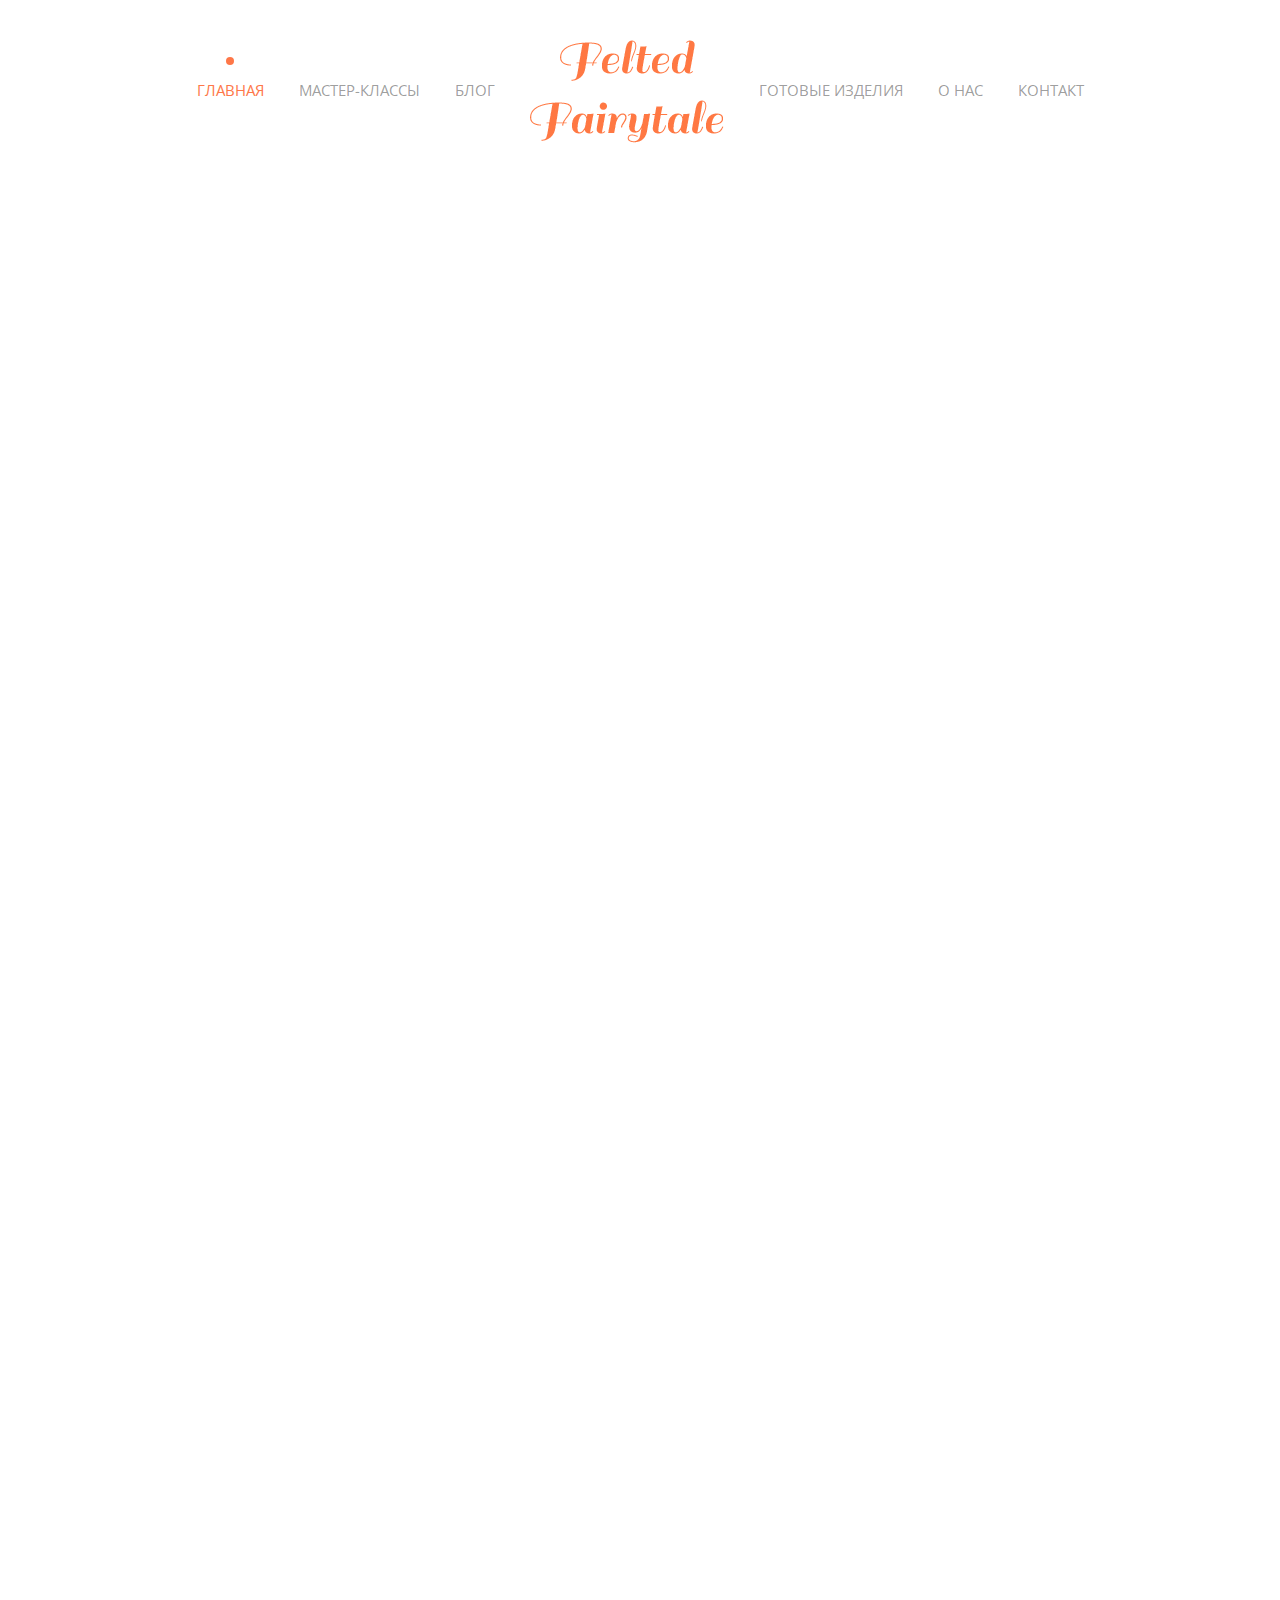
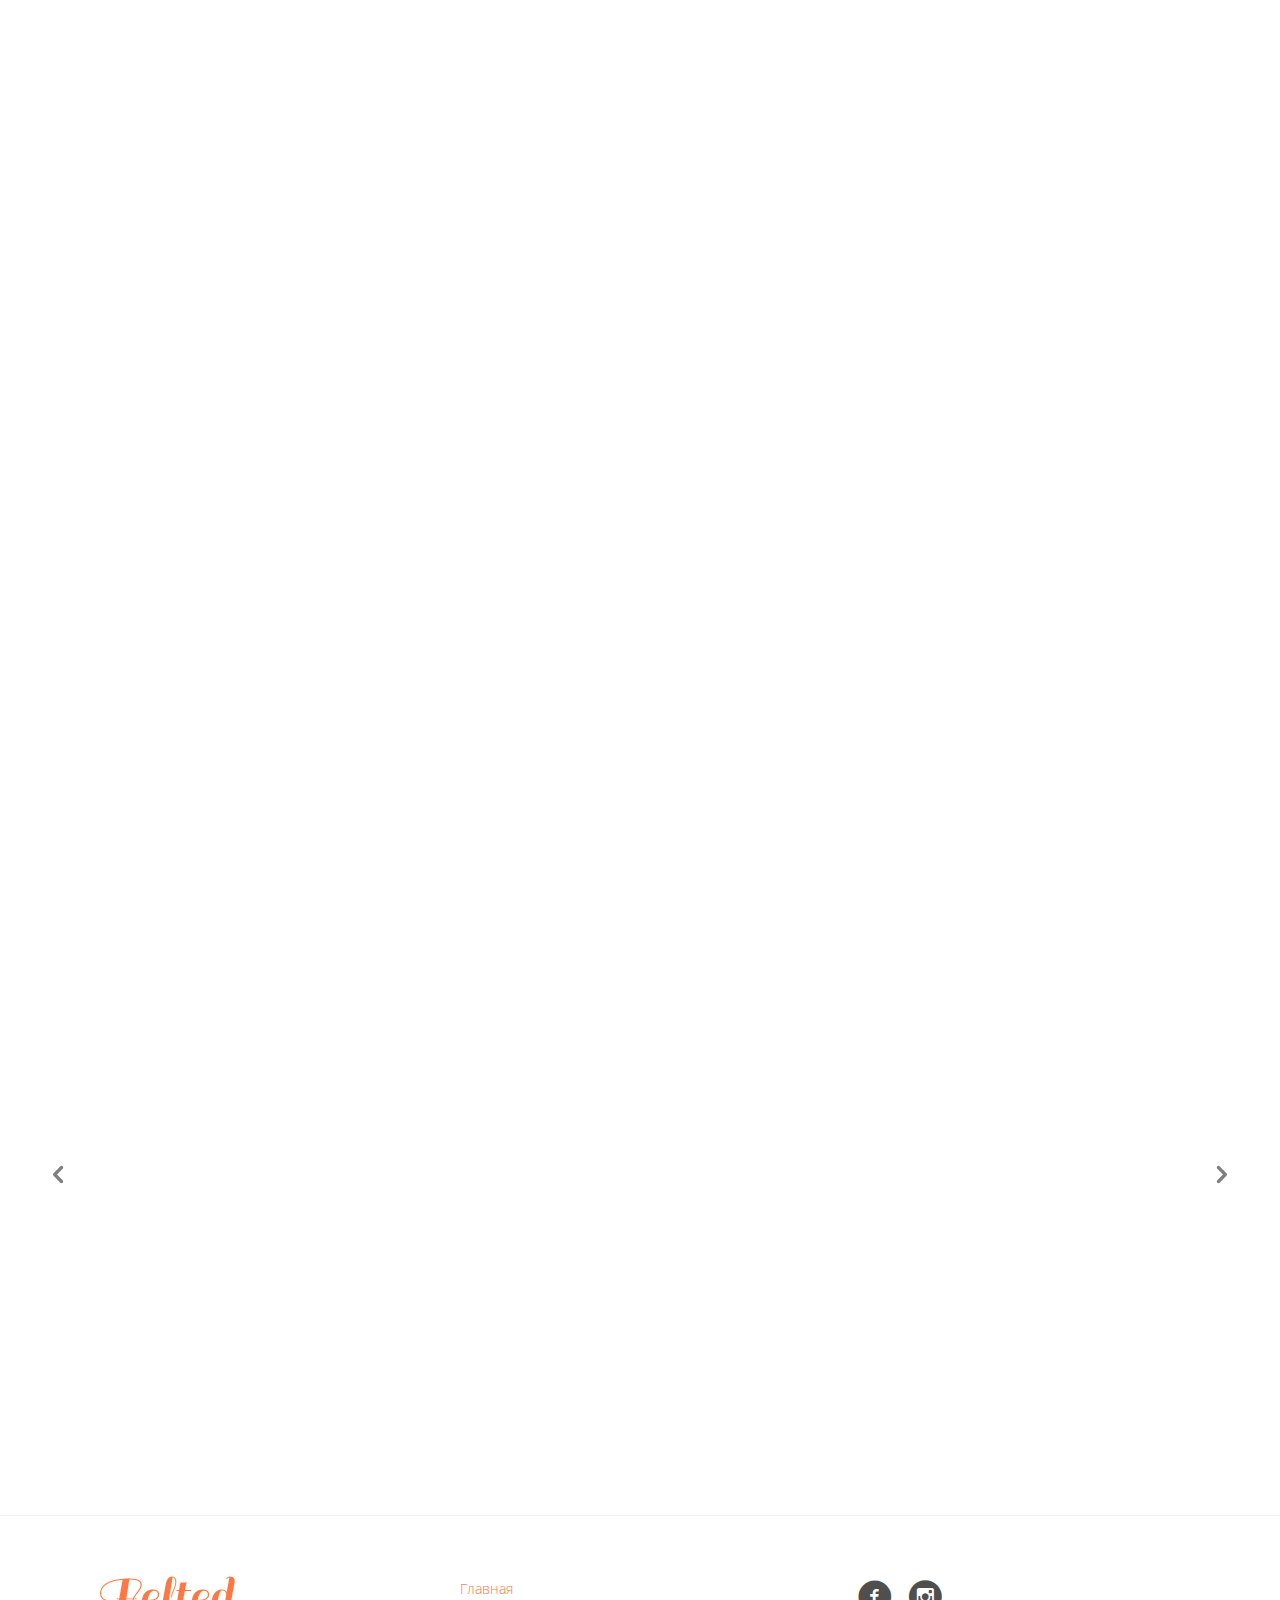
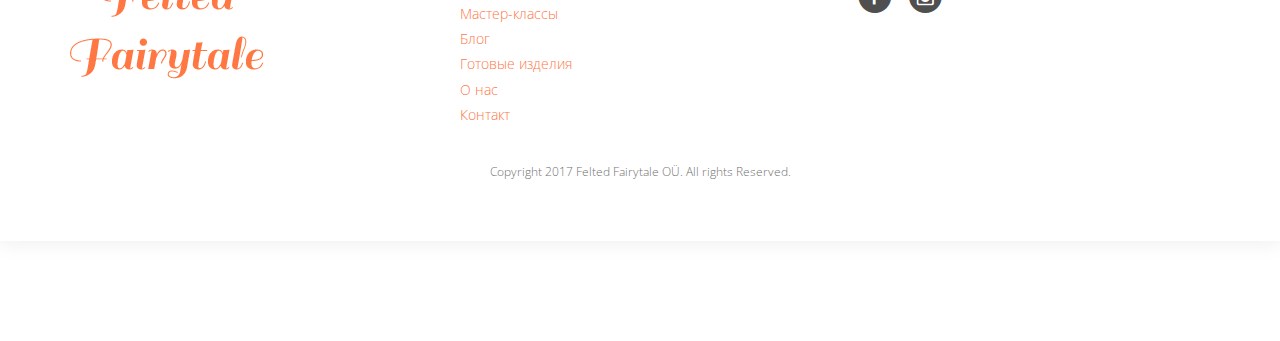
==== commit 74e58f1b: "mobile menu and new file mobile.css was added" ====
--- a/index.html
+++ b/index.html
@@ -43,6 +43,7 @@
     <link rel="stylesheet" href="css/owl.carousel.min.css">
     <link rel="stylesheet" href="css/owl.theme.default.min.css">
     <link rel="stylesheet" href="css/style.css">
+    <link rel="stylesheet" href="css/mobile.css">
     <!-- Modernizr JS -->
     <script src="js/modernizr-2.6.2.min.js"></script>
     <!-- FOR IE9 below -->
@@ -58,18 +59,20 @@
                 <nav class="navbar navbar-default">
                     <div class="row">
                         <div class="col-md-12 main-nav">
-                            <ul class="nav text-center">
+                        <div class="main-nav" id="myfunction">
+                            <ul class="nav text-center" >
                                 <li class="active"><a href="index.html"><span>Главная</span></a></li>
                                 <li><a href="services.html">Мастер-классы</a></li>
                                 <li><a href="blog.html">Блог</a></li>
-                                <!--<div class="fh5co-navbar-brand"></div>-->
                                 <li><a href="index.html"><img src="images/felted.png" alt="image"></a></li>
                                 <li><a href="product.html">Готовые изделия</a></li>
                                 <li><a href="about.html">О нас</a></li>
                                 <li><a href="contact.html">Контакт</a></li>
-                            </ul>
-                        </div>
-                    </div>
+                                <a href="javascript:void(0);" class="icon" onclick="myFunction()">&#9776;</a>
+                                </ul>
+                            </div>
+                         </div>
+                        </div>
                 </nav>
             </div>
         </header>
@@ -93,7 +96,7 @@
                     <div class="col-md-7 animate-box">
                         <div class="fh5co-cover" style="background-image: url(images/tapki.jpg);">
                             <div class="desc">
-                                <p>22.08.2017 Мастер-класс "<b>Привлекательные тапочки</b>"</p>
+                                <a href="service.html"><p>22.08.2017 Мастер-класс "<b>Привлекательные тапочки</b>"</p></a>
                                 <!--<span>Web Design</span>-->
                             </div>
                         </div>
@@ -203,6 +206,16 @@
     <script src="js/jquery.stellar.min.js"></script>
     <!-- Main JS (Do not remove) -->
     <script src="js/main.js"></script>
+    <script>
+    function myFunction() {
+    var x = document.getElementById("myfunction");
+    if (x.className === "main-nav") {
+        x.className += " mob";
+    } else {
+        x.className = "main-nav";
+    }
+}
+        </script>
 </body>
 
 </html>
--- a/css/style.css
+++ b/css/style.css
@@ -26,7 +26,7 @@
   transition: 0.5s;
 }
 a:hover {
-  text-decoration: underline !important;
+  text-decoration: none;
   color: #fe7748 !important;
 }
 a:focus, a:active {
@@ -82,6 +82,8 @@
   box-shadow: -7px 1px 13px 2px rgba(0, 0, 0, 0.08);
 }
 
+
+
 #fh5co-header {
   padding-top: 2em;
   padding-bottom: 0;
@@ -97,46 +99,25 @@
   padding: 0;
   margin: 0;
 }
-#fh5co-header .fh5co-navbar-brand {
-  width: 100%;
-  margin: 0;
-}
-#fh5co-header .fh5co-navbar-brand .fh5co-logo {
-  width: 52px;
-  height: 30px;
-  padding: 0;
-  font-size: 20px;
-  font-weight: bold;
-  text-transform: uppercase;
-  letter-spacing: 2px;
-}
-#fh5co-header .fh5co-navbar-brand .fh5co-logo:focus, #fh5co-header .fh5co-navbar-brand .fh5co-logo:hover {
-  text-decoration: none !important;
-}
-@media screen and (max-width: 992px) {
-  #fh5co-header .fh5co-navbar-brand {
-    text-align: center;
-    margin-bottom: 40px;
-  }
-}
+
 #fh5co-header .nav {
   width: 100%;
 }
+
 #fh5co-header .nav li {
   font-size: 15px;
   display: inline-block;
-  margin-left: 50px;
+  margin-left: 30px;
   text-transform: uppercase;
 }
-@media screen and (max-width: 768px) {
-  #fh5co-header .nav li {
-    width: 100%;
-    margin-left: 0;
-  }
+#fh5co-header .main-nav .icon {
+    display: none;
+    font-size: 30px;
 }
 #fh5co-header .nav li:first-child {
-  margin-left: 0;
-}
+      margin-left: 0;
+}
+
 #fh5co-header .nav li a {
   font-family: "Open Sans", Arial, serif;
   color: rgba(0, 0, 0, 0.4);
@@ -147,21 +128,19 @@
   transition: 0.5s;
   padding: 0;
 }
+
 #fh5co-header .nav li a:hover, #fh5co-header .nav li a:focus {
   color: gray !important;
   background: transparent;
   text-decoration: none !important;
 }
-@media screen and (max-width: 768px) {
-  #fh5co-header .nav li a {
-    padding: 10px 0;
-  }
-}
+
 #fh5co-header .nav li.active a {
   color: #fe7748;
   background: transparent;
   position: relative;
 }
+
 #fh5co-header .nav li.active a:before {
   position: absolute;
   width: 8px;
@@ -176,28 +155,7 @@
   left: 50%;
   margin-left: -4px;
 }
-@media screen and (max-width: 768px) {
-  #fh5co-header .nav li.active a:before {
-    top: 0;
-  }
-}
-@media screen and (max-width: 992px) {
-  #fh5co-header .nav li.active a {
-    color: #000;
-  }
-}
-@media screen and (max-width: 480px) {
-  #fh5co-header .nav li.active a {
-    border-bottom: 2px solid transparent;
-    color: #fe7748;
-  }
-}
-@media screen and (max-width: 992px) {
-  #fh5co-header .nav {
-    margin-bottom: 40px;
-    text-align: center;
-  }
-}
+
 
 .owl-carousel {
   margin-bottom: 5em;
@@ -248,20 +206,6 @@
 .owl-carousel-posts .owl-controls .owl-nav .owl-next {
   right: -50px;
 }
-@media screen and (max-width: 768px) {
-  .owl-carousel-posts .owl-controls .owl-nav .owl-next {
-    right: 0px;
-  }
-}
-
-.owl-carousel-posts .owl-controls .owl-nav .owl-prev {
-  left: -50px;
-}
-@media screen and (max-width: 768px) {
-  .owl-carousel-posts .owl-controls .owl-nav .owl-prev {
-    left: 0px;
-  }
-}
 
 .owl-carousel-posts .owl-controls .owl-nav .owl-next i,
 .owl-carousel-posts .owl-controls .owl-nav .owl-prev i,
@@ -313,16 +257,8 @@
 .owl-carousel2 .owl-dots {
   display: none !important;
 }
-@media screen and (max-width: 992px) {
-  .owl-carousel2 .owl-dots {
-    display: block !important;
-  }
-}
-
-@media screen and (max-width: 768px) {
-  .owl-theme .owl-controls .owl-nav {
-    display: none;
-  }
+.owl-carousel-posts .owl-controls .owl-nav .owl-prev {
+  left: -50px;
 }
 
 .owl-theme .owl-controls .owl-nav [class*="owl-"] {
@@ -371,13 +307,6 @@
 #fh5co-blog-section, #fh5co-section, .about-section {
   padding-top: 4em;
   margin: 0 auto 5em;
-}
-
-@media screen and (max-width: 768px) {
-  #fh5co-media-section, #fh5co-intro-section, #fh5co-contact-section,
-  #fh5co-blog-section, .about-section {
-    padding-bottom: 3em;
-  }
 }
 
 #fh5co-intro-section h2 {
@@ -424,7 +353,7 @@
   bottom: 0;
   left: 0;
   right: 0;
-  padding: 40px;
+  padding: 0 40px;
   background: rgba(0, 0, 0, 0.2);
 }
 .fh5co-cover .desc p {
@@ -465,31 +394,6 @@
 .fh5co-cover .fh5co-cover-hero .desc-thumb span {
   font-size: 16px;
   color: rgba(0, 0, 0, 0.4);
-}
-@media screen and (max-width: 992px) {
-  .fh5co-cover .fh5co-cover-hero {
-    height: 448px;
-  }
-  .fh5co-cover .fh5co-cover-hero .fh5co-cover-thumb {
-    height: 448px;
-    width: 100%;
-  }
-  .fh5co-cover .fh5co-cover-hero .desc-thumb {
-    position: absolute;
-    bottom: 0;
-    left: 0;
-    right: 0;
-    padding: 40px;
-    background: rgba(0, 0, 0, 0.2);
-  }
-  .fh5co-cover .fh5co-cover-hero .desc-thumb p {
-    color: #fff;
-    margin-bottom: 10px;
-  }
-  .fh5co-cover .fh5co-cover-hero .desc-thumb span {
-    font-size: 16px;
-    color: rgba(255, 255, 255, 0.7);
-  }
 }
 
 .fh5co-intro-cover {
@@ -526,12 +430,7 @@
   background: transparent !important;
   color: #fff !important;
 }
-@media screen and (max-width: 768px) {
-  .fh5co-intro-cover a.btn {
-    padding: 15px 25px;
-    font-size: 16px;
-  }
-}
+
 
 .fh5co-grey-section {
   background: rgba(0, 0, 0, 0.03);
@@ -590,13 +489,7 @@
   float: right;
   padding-left: 40px;
 }
-@media screen and (max-width: 768px) {
-  .about-section img.display-right {
-    float: left;
-    padding-right: 40px;
-    padding-left: 0;
-  }
-}
+
 
 #fh5co-blog-section .blog-inner {
   margin-bottom: 7em;
@@ -739,45 +632,7 @@
     margin: 3em auto;
 }
 
-@media screen and (max-width: 992px) {
-  #fh5co-blog-section .blog-inner .desc {
-    margin-top: 0;
-  }
-}
-
-.sidebar a:hover {
-  text-decoration: none !important;
-}
-.sidebar img {
-  margin-bottom: 20px;
-}
-.sidebar h2 {
-  font-size: 20px;
-}
-.sidebar h3 {
-  font-size: 20px;
-}
-.sidebar .inner {
-  margin-bottom: 4em;
-}
-.sidebar .inner .list li {
-  color: rgba(0, 0, 0, 0.4);
-}
-.sidebar .inner .list li a {
-  color: rgba(0, 0, 0, 0.4);
-}
-
-@media screen and (max-width: 768px) {
-  #map {
-    height: 200px;
-  }
-}
-
-@media screen and (max-width: 768px) {
-  .contact-info {
-    margin-bottom: 4em;
-  }
-}
+
 
 .form-control {
   -webkit-box-shadow: none;
@@ -914,11 +769,7 @@
   display: table-cell;
   vertical-align: middle;
 }
-@media screen and (max-width: 992px) {
-  .social {
-    text-align: center;
-  }
-}
+
 
 .js .animate-box {
   opacity: 0;
--- a/css/mobile.css
+++ b/css/mobile.css
@@ -0,0 +1,151 @@
+@media screen and (max-width: 768px) {
+  .owl-carousel-posts .owl-controls .owl-nav .owl-next {
+    right: 0px;
+  }
+}
+
+@media screen and (max-width: 768px) {
+  .owl-carousel-posts .owl-controls .owl-nav .owl-prev {
+    left: 0px;
+  }
+}
+
+@media screen and (max-width: 768px) {
+  .owl-theme .owl-controls .owl-nav {
+    display: none;
+  }
+}
+/*@media screen and (max-width: 768px) {
+  #fh5co-media-section, #fh5co-intro-section, #fh5co-contact-section,
+  #fh5co-blog-section, .about-section {
+    padding-bottom: 3em;
+  }
+*/
+@media screen and (max-width: 768px) {
+  .fh5co-intro-cover a.btn {
+    padding: 15px 25px;
+    font-size: 16px;
+  }
+}
+@media screen and (max-width: 768px) {
+  .about-section img.display-right {
+    float: left;
+    padding-right: 40px;
+    padding-left: 0;
+  }
+}
+@media screen and (max-width: 768px) {
+  .contact-info {
+    margin-bottom: 4em;
+  }
+}
+@media screen and (max-width: 992px) {
+  #fh5co-blog-section .blog-inner .desc {
+    margin-top: 0;
+  }
+    
+  .social {
+    text-align: center;
+  }
+
+  .fh5co-cover .fh5co-cover-hero {
+    height: 448px;
+  }
+  .fh5co-cover .fh5co-cover-hero .fh5co-cover-thumb {
+    height: 448px;
+    width: 100%;
+  }
+  .fh5co-cover .fh5co-cover-hero .desc-thumb {
+    position: absolute;
+    bottom: 0;
+    left: 0;
+    right: 0;
+    padding: 40px;
+    background: rgba(0, 0, 0, 0.2);
+  }
+  .fh5co-cover .fh5co-cover-hero .desc-thumb p {
+    color: #fff;
+    margin-bottom: 10px;
+  }
+  .fh5co-cover .fh5co-cover-hero .desc-thumb span {
+    font-size: 16px;
+    color: rgba(255, 255, 255, 0.7);
+      font-weight 
+  }
+    
+  .owl-carousel2 .owl-dots {
+    display: block !important;
+  }
+
+}
+@media screen and (max-width: 991px) {
+    #fh5co-header .nav li:not(:nth-child(4)){
+        display: none;
+    }
+    #fh5co-header .main-nav .icon {
+        display: inline-block;
+        float: right;
+        padding-right: 2em;
+    }
+    /*#fh5co-header .nav li {
+      margin-left: 0;
+      padding-right: 0px;
+    }*/
+}
+    
+@media screen and (max-width: 991px) {
+  .main-nav.mob li{
+    display: block !important;
+    position: relative;
+    width: 100%;
+    text-align: center;
+    padding: 10px 0;
+    margin-left: 5px;
+  }
+  .main-nav.mob a.icon {
+    position: absolute;
+    right: 0;
+    top: 0;
+  }
+}
+
+@media screen and (max-width: 1199px) {
+  #fh5co-header .nav li{
+    margin-left: 10px;
+  }
+}
+
+/*@media screen and (max-width: 992px) {
+  #fh5co-header .fh5co-navbar-brand {
+    text-align: center;
+    margin-bottom: 40px;
+  }
+}*/
+/*@media screen and (max-width: 768px) {
+  #fh5co-header .nav li.active a:before {
+    top: 0;
+  }
+}
+@media screen and (max-width: 992px) {
+  #fh5co-header .nav li.active a {
+    color: #000;
+  }
+}
+@media screen and (max-width: 480px) {
+  #fh5co-header .nav li.active a {
+    border-bottom: 2px solid transparent;
+    color: #fe7748;
+  }
+}*/
+/*@media screen and (max-width: 768px) {
+  #fh5co-header .nav li {
+    width: 100%;
+    margin-left: 0;
+  }
+}
+
+@media screen and (max-width: 768px) {
+  #fh5co-header .nav li a {
+    padding: 10px 0;
+  }
+}*/
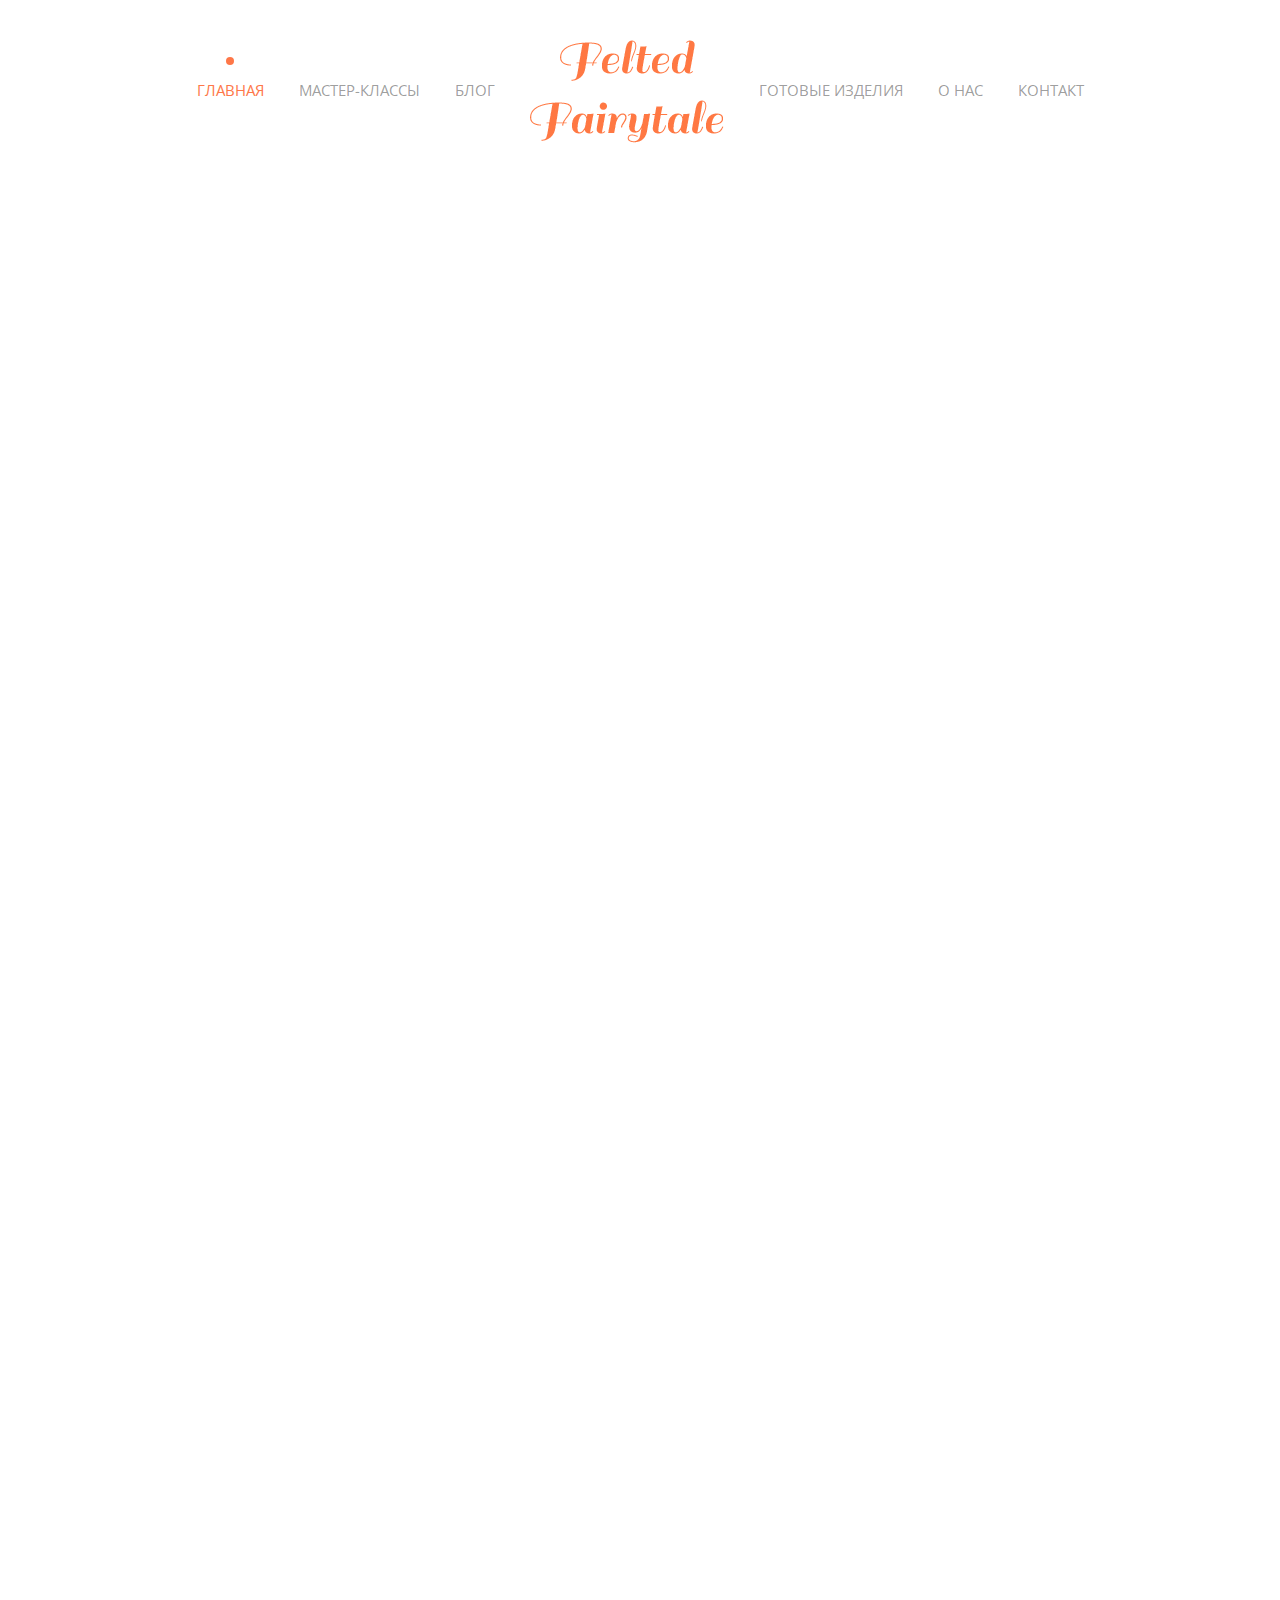
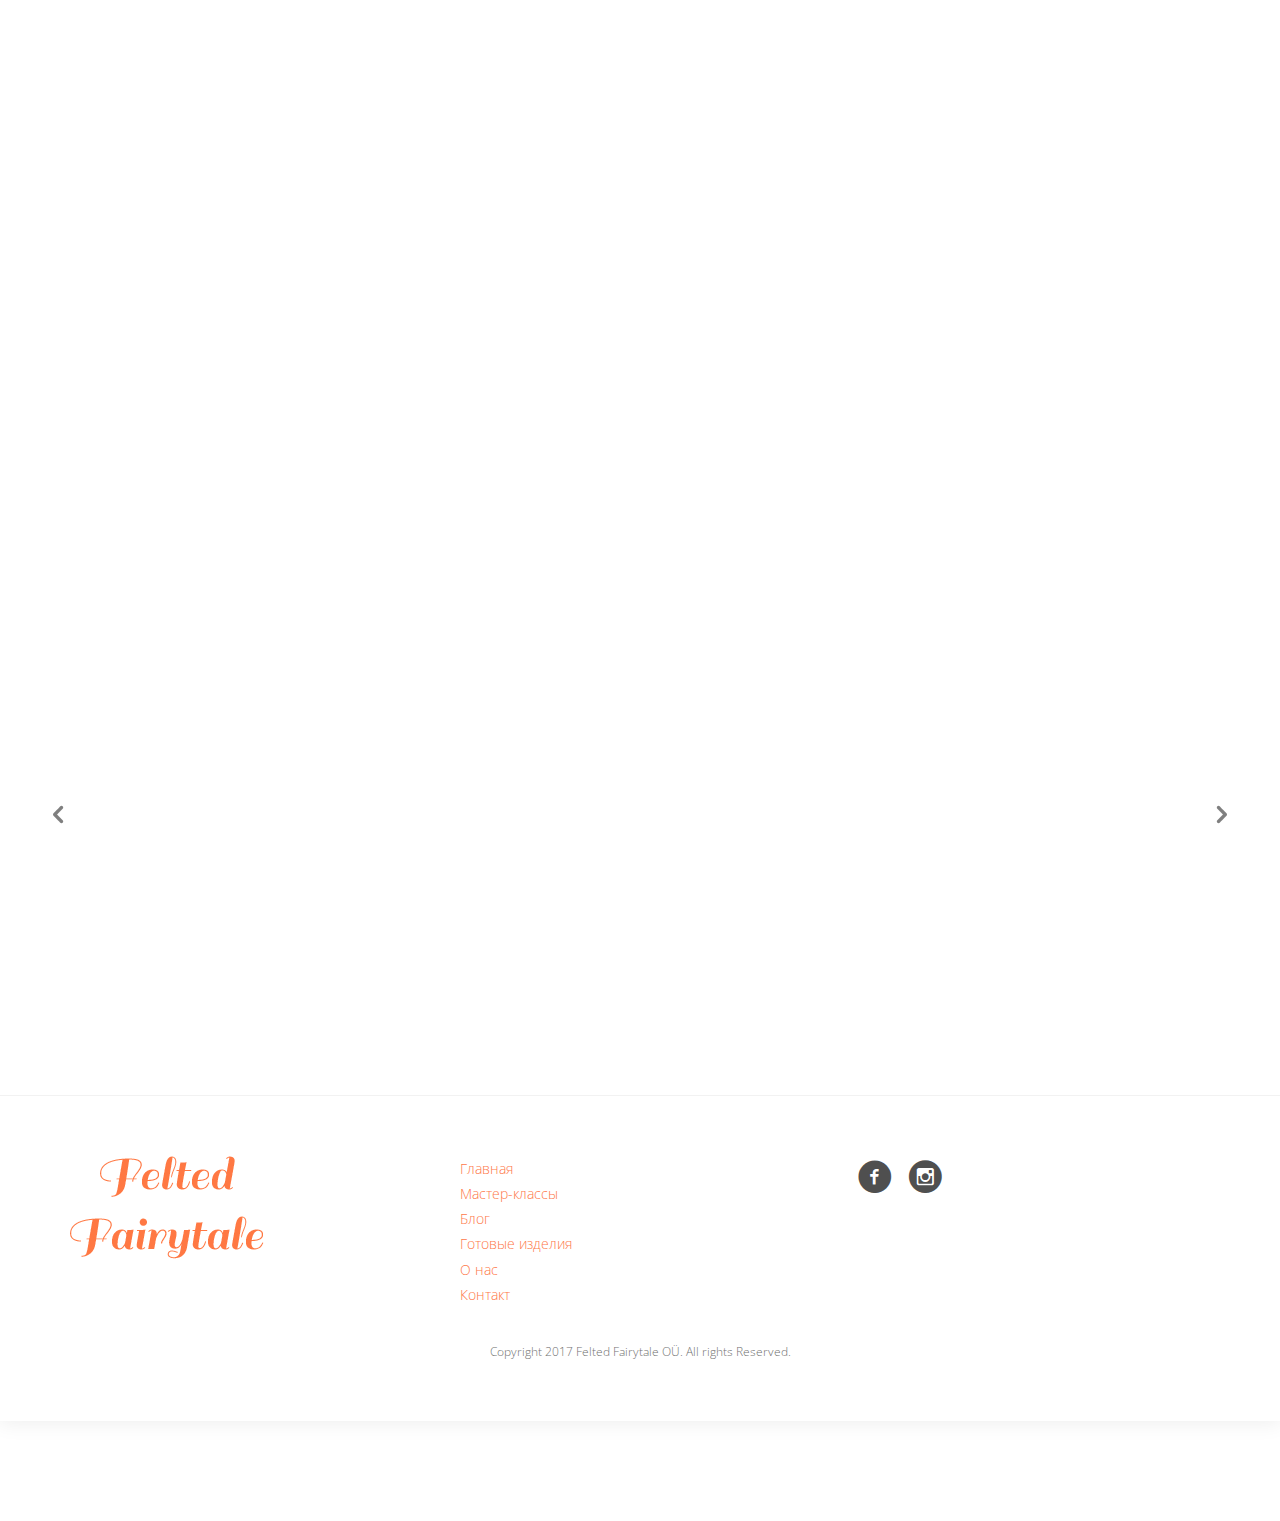
==== commit 1bb2eec6: "errors with mobile menu and footer were fixed" ====
--- a/index.html
+++ b/index.html
@@ -79,10 +79,10 @@
         <!-- END: header-->
         <div class="owl-carousel owl-carousel1 owl-carousel-fullwidth fh5co-light-arrow animate-box" data-animate-effect="fadeIn">
             <div class="item"><a><img src="images/homepage_n1.jpg" alt="image"></a></div>
-            <div class="item"><a href="images/img_large_2.jpg" class="image-popup"><img src="images/img_large_2.jpg" alt="image"></a></div>
-            <div class="item"><a href="images/img_large_3.jpg" class="image-popup"><img src="images/img_large_3.jpg" alt="image"></a></div>
-            <div class="item"><a href="images/img_large_4.jpg" class="image-popup"><img src="images/img_large_4.jpg" alt="image"></a></div>
-            <div class="item"><a href="images/img_large_5.jpg" class="image-popup"><img src="images/img_large_5.jpg" alt="image"></a></div>
+            <div class="item"><a href="#" class="image-popup"><img src="images/img_large_2.jpg" alt="image"></a></div>
+            <div class="item"><a href="#" class="image-popup"><img src="images/img_large_3.jpg" alt="image"></a></div>
+            <div class="item"><a href="#" class="image-popup"><img src="images/img_large_4.jpg" alt="image"></a></div>
+            <div class="item"><a href="#" class="image-popup"><img src="images/img_large_5.jpg" alt="image"></a></div>
         </div>
         <div id="fh5co-media-section">
             <div class="container">
@@ -144,14 +144,14 @@
                         </div>
                     </div>
                     <div class="owl-carousel owl-carousel2">
-                        <div class="item animate-box"><a href="images/product-1.jpg" class="image-popup"><img src="images/tapki2.jpg" alt="image"></a></div>
-                        <div class="item animate-box"><a href="images/product-3.jpg" class="image-popup"><img src="images/perchatki.jpg" alt="image"></a></div>
-                        <div class="item animate-box"><a href="images/product-4.jpg" class="image-popup"><img src="images/tapki.jpg" alt="image"></a></div>
-                        <div class="item animate-box"><a href="images/product-1.jpg" class="image-popup"><img src="images/tapki3.jpg" alt="image"></a></div>
-                        <div class="item animate-box"><a href="images/product-1.jpg" class="image-popup"><img src="images/tapki2.jpg" alt="image"></a></div>
-                        <div class="item animate-box"><a href="images/product-3.jpg" class="image-popup"><img src="images/perchatki.jpg" alt="image"></a></div>
-                        <div class="item animate-box"><a href="images/product-4.jpg" class="image-popup"><img src="images/tapki.jpg" alt="image"></a></div>
-                        <div class="item animate-box"><a href="images/product-1.jpg" class="image-popup"><img src="images/tapki3.jpg" alt="image"></a></div>
+                        <div class="item animate-box"><a href="product.html" class="image-popup"><img src="images/tapki2.jpg" alt="image"></a></div>
+                        <div class="item animate-box"><a href="product.html" class="image-popup"><img src="images/perchatki.jpg" alt="image"></a></div>
+                        <div class="item animate-box"><a href="product.html" class="image-popup"><img src="images/tapki.jpg" alt="image"></a></div>
+                        <div class="item animate-box"><a href="product.html" class="image-popup"><img src="images/tapki3.jpg" alt="image"></a></div>
+                        <div class="item animate-box"><a href="product.html" class="image-popup"><img src="images/tapki2.jpg" alt="image"></a></div>
+                        <div class="item animate-box"><a href="product.html" class="image-popup"><img src="images/perchatki.jpg" alt="image"></a></div>
+                        <div class="item animate-box"><a href="product.html" class="image-popup"><img src="images/tapki.jpg" alt="image"></a></div>
+                        <div class="item animate-box"><a href="product.html" class="image-popup"><img src="images/tapki3.jpg" alt="image"></a></div>
                     </div>
                 </div>
             </div>
--- a/css/style.css
+++ b/css/style.css
@@ -158,7 +158,7 @@
 
 
 .owl-carousel {
-  margin-bottom: 5em;
+  margin-bottom: 2em;
 }
 
 /* Owl Override Style */
@@ -305,7 +305,7 @@
 
 #fh5co-media-section, #fh5co-intro-section, #fh5co-contact-section,
 #fh5co-blog-section, #fh5co-section, .about-section {
-  padding-top: 4em;
+  padding-top: 1em;
   margin: 0 auto 5em;
 }
 
@@ -693,7 +693,7 @@
 }
 
 .heading-section {
-  margin-bottom: 5em;
+  margin-bottom: 2em;
 }
 .heading-section h3 {
   font-size: 20px;
@@ -815,4 +815,6 @@
 .list-unstyled {
     font-size: 14px;
 }
-
+.avatar{
+    float: right;
+}
